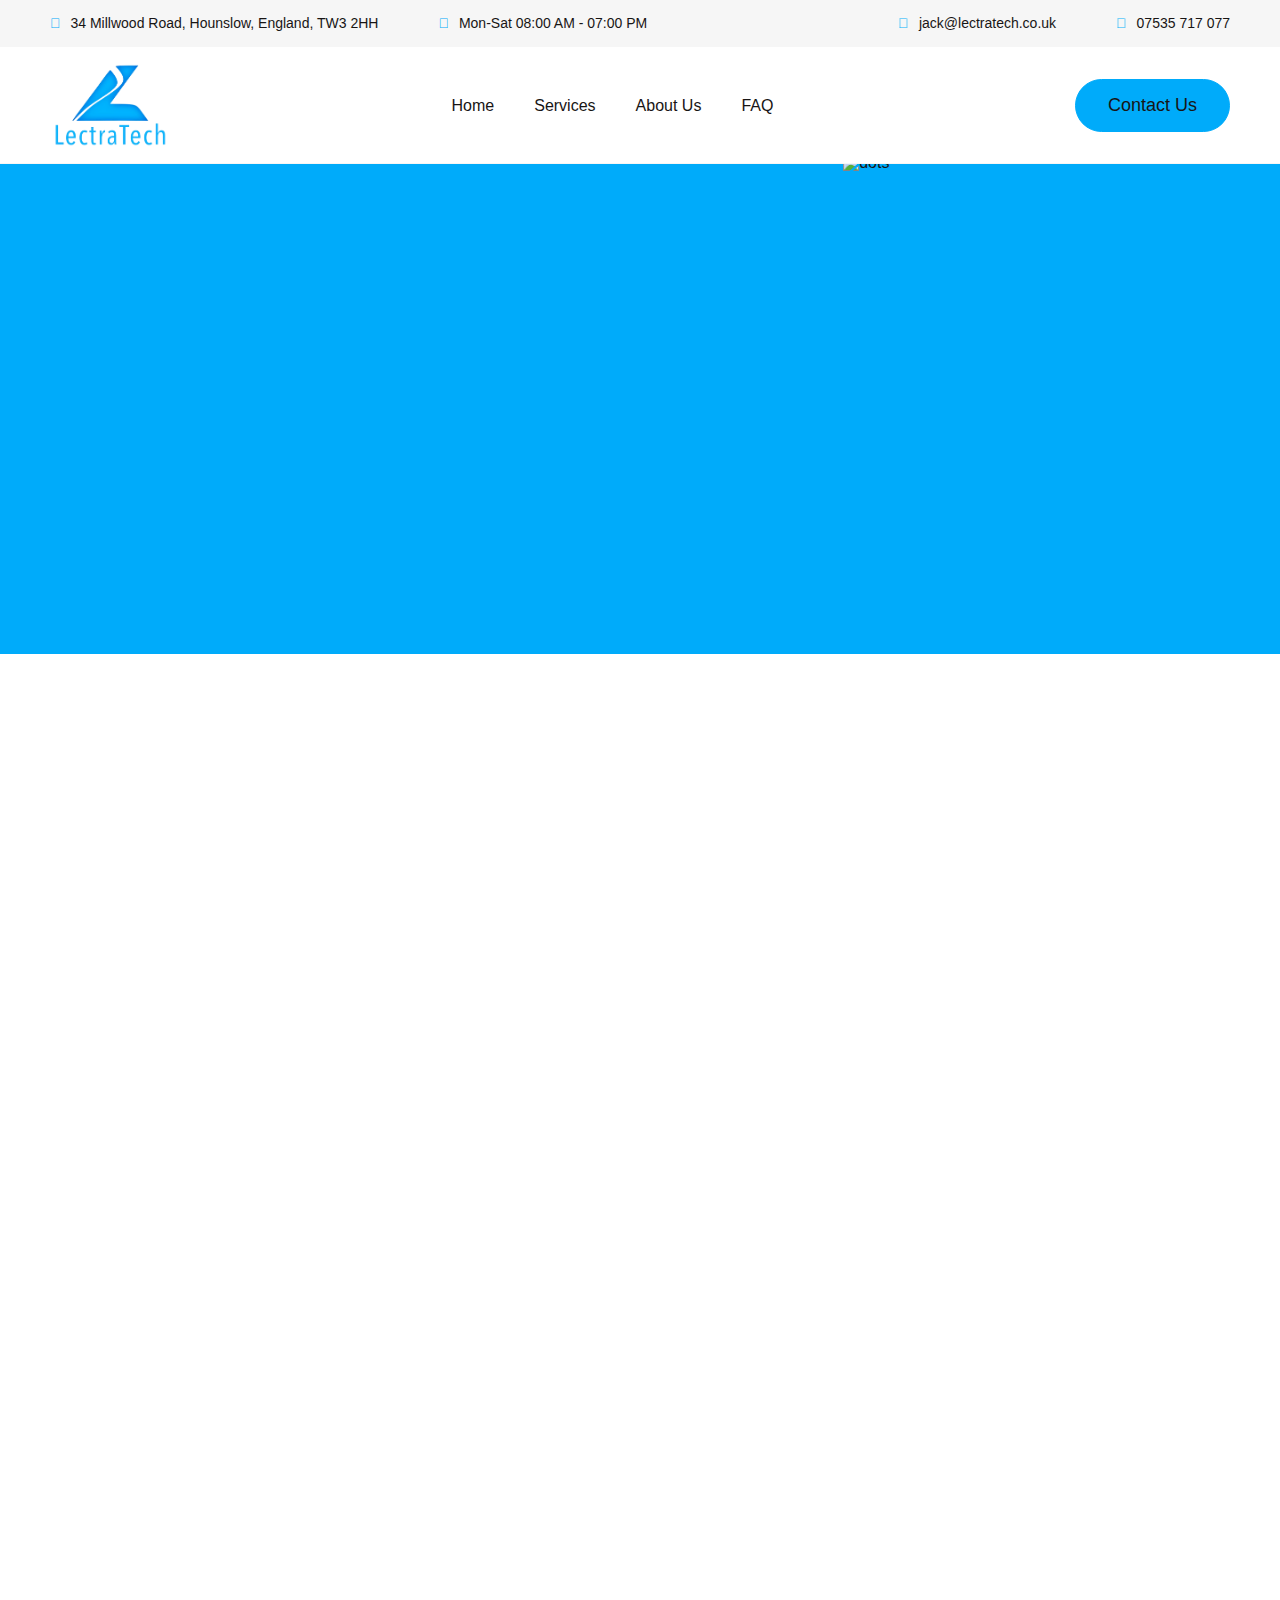
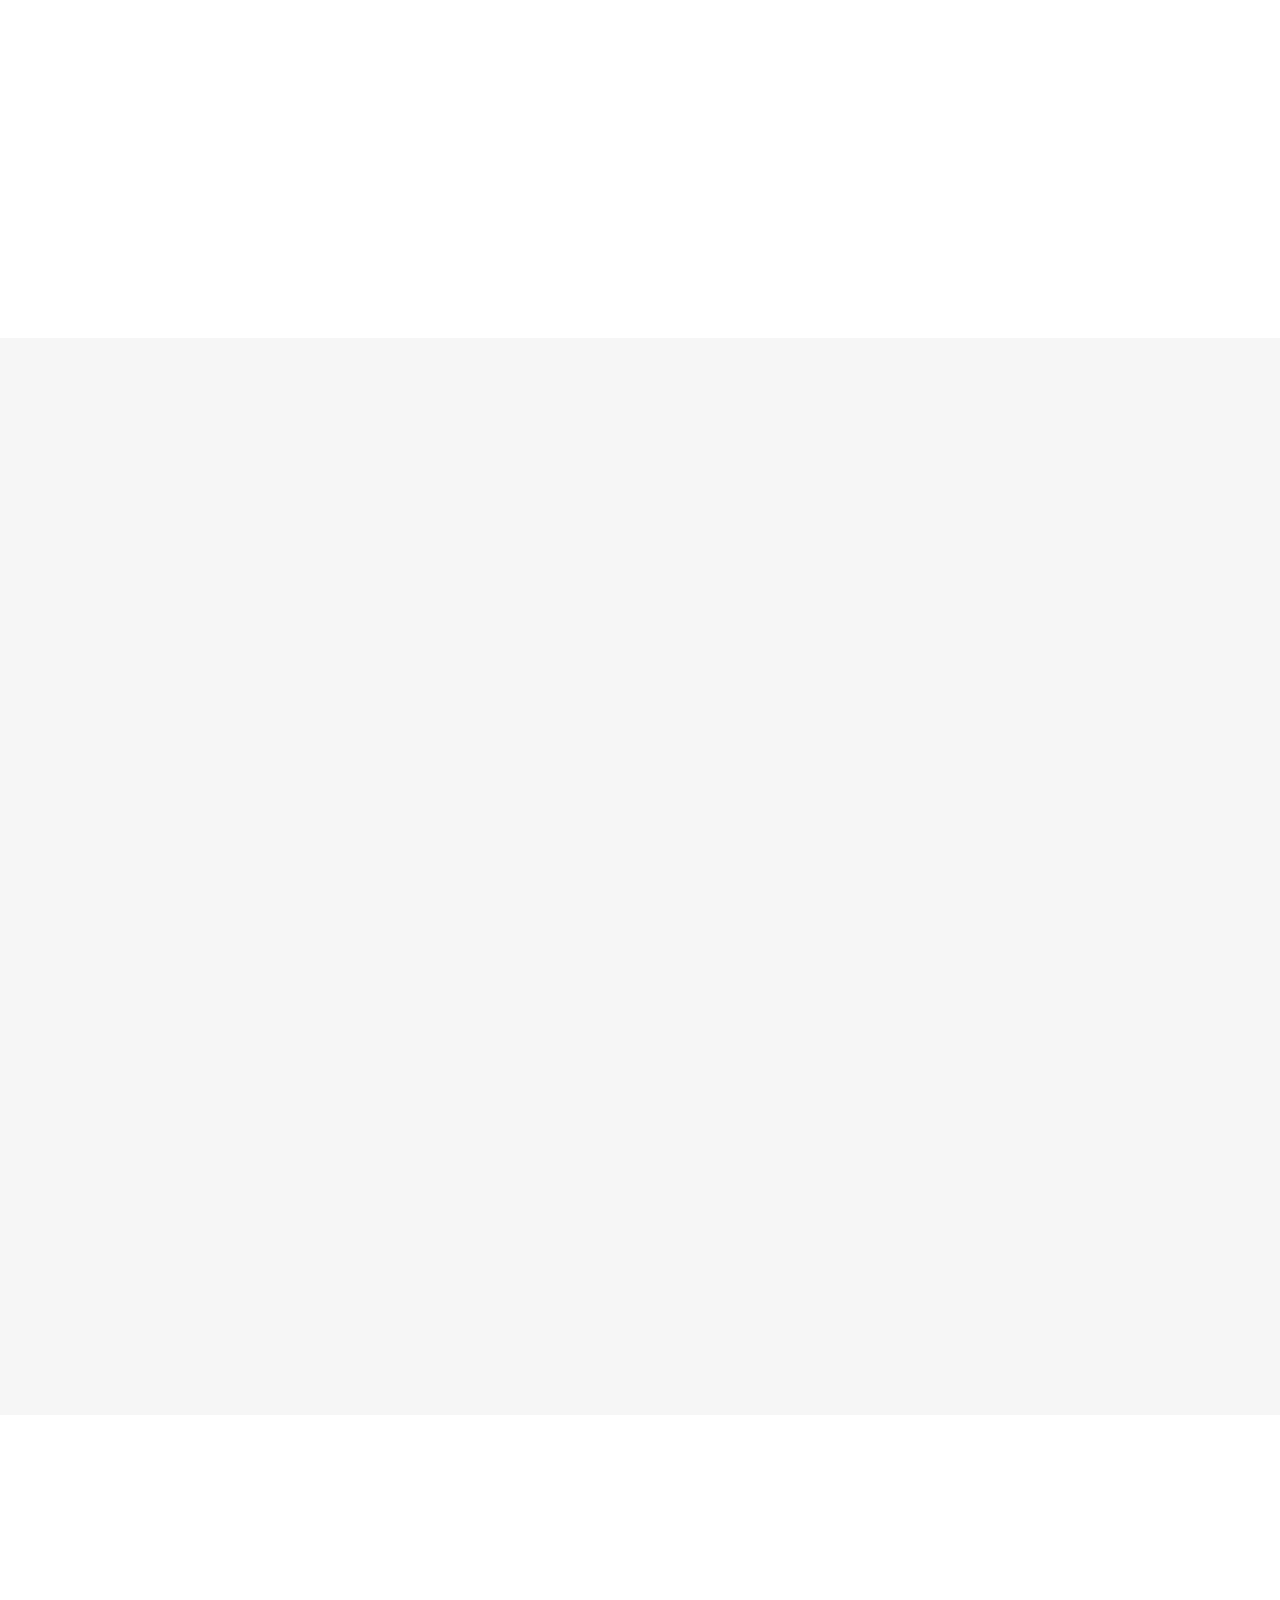
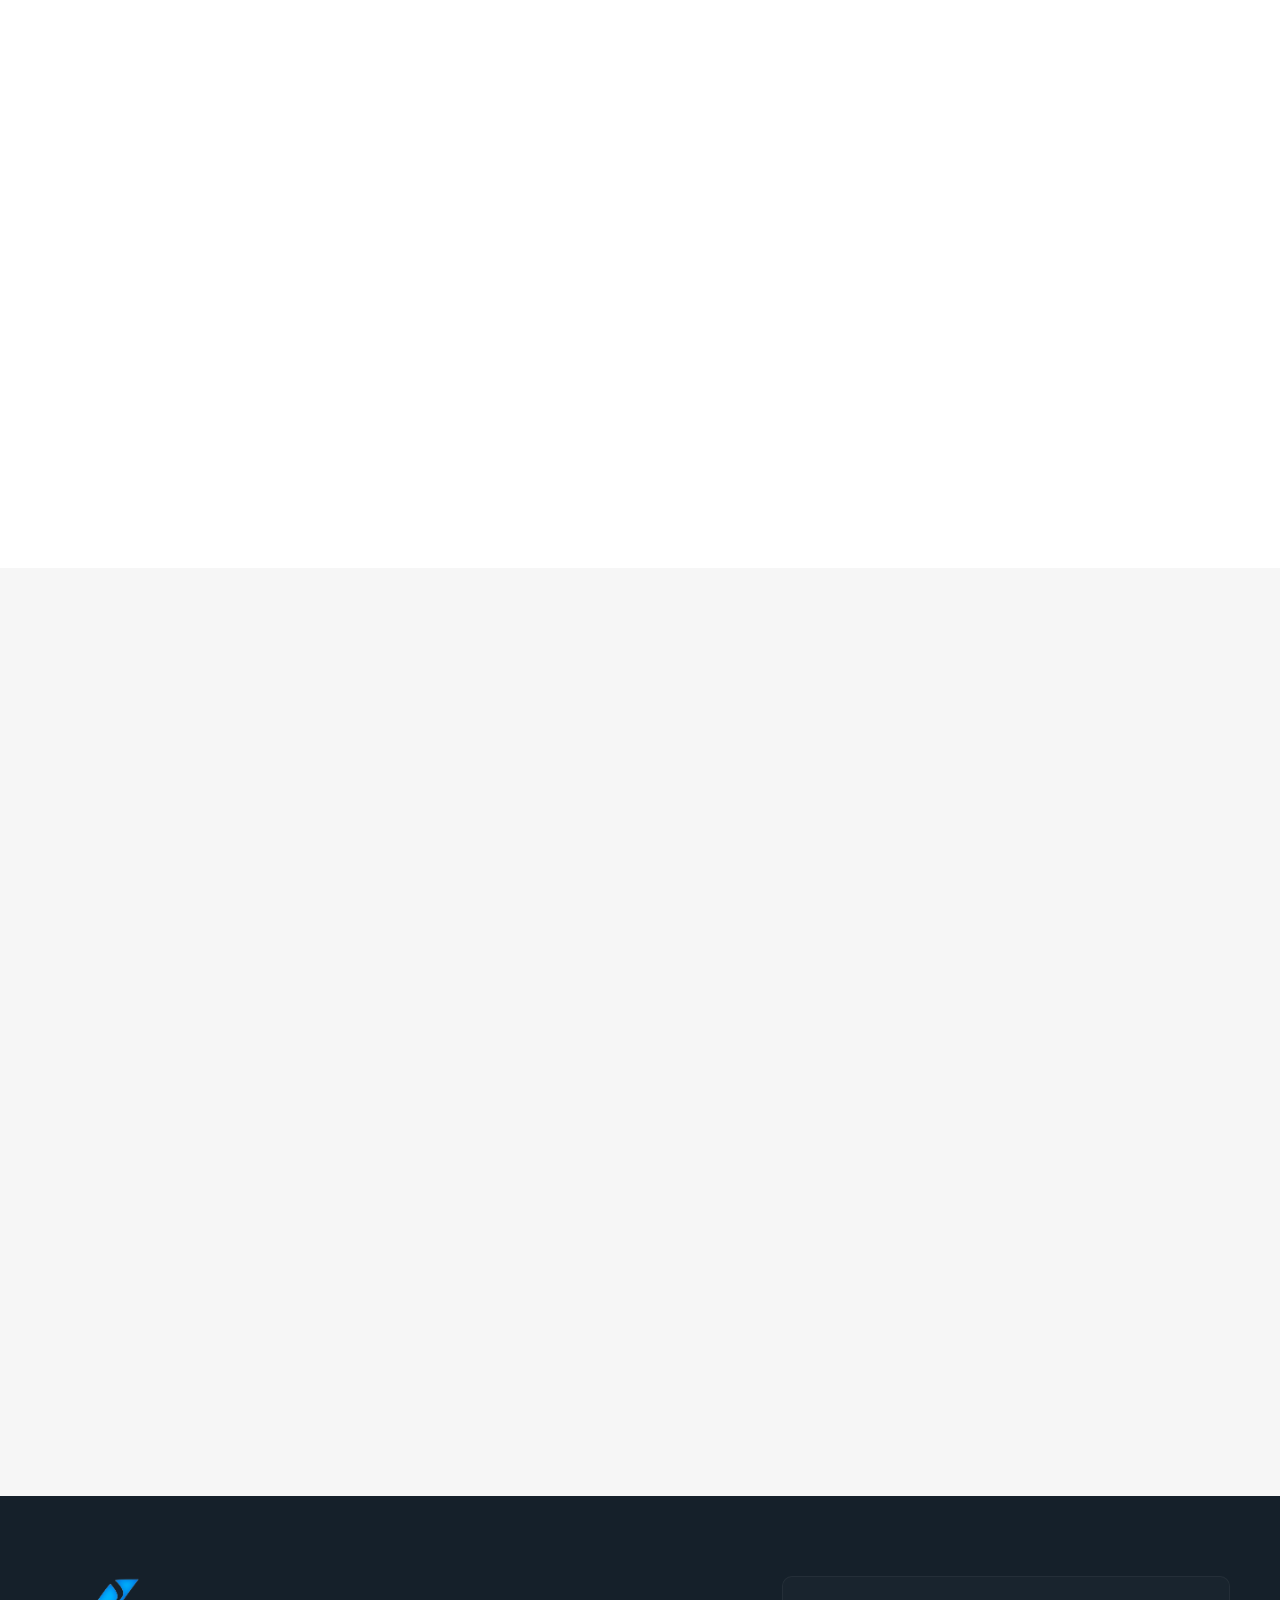
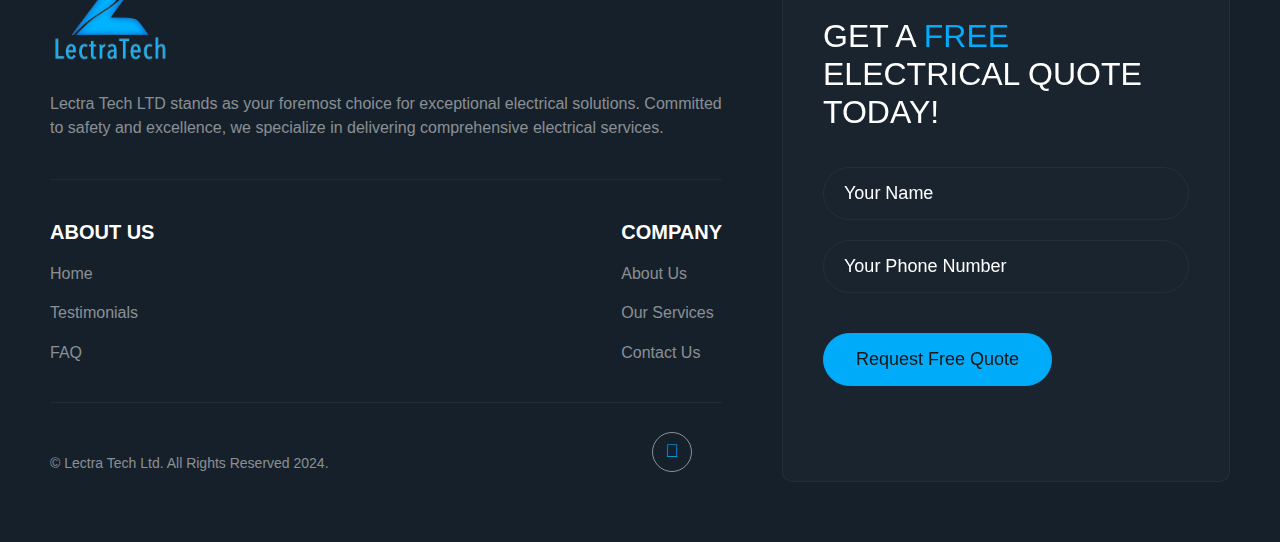
==== about.html @ 52f06660 "Add files via upload" ====
<!DOCTYPE html>
<!-- This site was created in Webflow. https://webflow.com -->
<!-- Last Published: Tue Jul 09 2024 13:41:16 GMT+0000 (Coordinated Universal Time) -->
<html data-wf-domain="website.webflow.io" data-wf-page="665ef9ff4e4a3c3f283d9dbb" data-wf-site="665ef9ff4e4a3c3f283d9d5d" lang="en">
    <head>
        <meta charset="utf-8"/>
        <title>About Us</title>
        <meta content="About Us" property="og:title"/>
        <meta content="About Us" property="twitter:title"/>
        <meta content="width=device-width, initial-scale=1" name="viewport"/>
        <meta content="Webflow" name="generator"/>
        <link href="style-about.css" rel="stylesheet" type="text/css"/>
        <style>
            @media (min-width: 992px) {
                html.w-mod-js:not(.w-mod-ix) [data-w-id="c284bc12-b1d1-afcd-e88f-8c112a92c296"] {
                    -webkit-transform:translate3d(0px, 0, 0) scale3d(1, 1, 1) rotateX(0) rotateY(0) rotateZ(0) skew(0, 0);
                    -moz-transform: translate3d(0px, 0, 0) scale3d(1, 1, 1) rotateX(0) rotateY(0) rotateZ(0) skew(0, 0);
                    -ms-transform: translate3d(0px, 0, 0) scale3d(1, 1, 1) rotateX(0) rotateY(0) rotateZ(0) skew(0, 0);
                    transform: translate3d(0px, 0, 0) scale3d(1, 1, 1) rotateX(0) rotateY(0) rotateZ(0) skew(0, 0);
                }

                html.w-mod-js:not(.w-mod-ix) [data-w-id="c284bc12-b1d1-afcd-e88f-8c112a92c298"] {
                    -webkit-transform: translate3d(0px, 0, 0) scale3d(1, 1, 1) rotateX(0) rotateY(0) rotateZ(0) skew(0, 0);
                    -moz-transform: translate3d(0px, 0, 0) scale3d(1, 1, 1) rotateX(0) rotateY(0) rotateZ(0) skew(0, 0);
                    -ms-transform: translate3d(0px, 0, 0) scale3d(1, 1, 1) rotateX(0) rotateY(0) rotateZ(0) skew(0, 0);
                    transform: translate3d(0px, 0, 0) scale3d(1, 1, 1) rotateX(0) rotateY(0) rotateZ(0) skew(0, 0);
                }
            }
        </style>
        <link href="https://fonts.googleapis.com" rel="preconnect"/>
        <link href="https://fonts.gstatic.com" rel="preconnect" crossorigin="anonymous"/>
        <script src="https://ajax.googleapis.com/ajax/libs/webfont/1.6.26/webfont.js" type="text/javascript"></script>
        <script type="text/javascript">
            WebFont.load({
                google: {
                    families: ["Lato:100,100italic,300,300italic,400,400italic,700,700italic,900,900italic", "Space Grotesk:regular,500,600", "DM Sans:300,regular", "Inter:300,regular"]
                }
            });
        </script>
        <script type="text/javascript">
            !function(o, c) {
                var n = c.documentElement
                  , t = " w-mod-";
                n.className += t + "js",
                ("ontouchstart"in o || o.DocumentTouch && c instanceof DocumentTouch) && (n.className += t + "touch")
            }(window, document);
        </script>
        <link href="" rel="shortcut icon" type="image/x-icon"/>
        <link href="" rel="apple-touch-icon"/>
        
        <script type="text/javascript">
            window.__WEBFLOW_CURRENCY_SETTINGS = {
                "currencyCode": "USD",
                "symbol": "$",
                "decimal": ".",
                "fractionDigits": 2,
                "group": ",",
                "template": "{{wf {\"path\":\"symbol\",\"type\":\"PlainText\"} }} {{wf {\"path\":\"amount\",\"type\":\"CommercePrice\"} }} {{wf {\"path\":\"currencyCode\",\"type\":\"PlainText\"} }}",
                "hideDecimalForWholeNumbers": false
            };
        </script>
    </head>
    <body>
			<section class="widget-section">
				<div class="widget-content-wrapper">
						<div class="flex-row-wrap widget-info-gap">
								<a href="https://maps.app.goo.gl/yFJX2Uwn8jYZExFG7" target="_blank" class="widget-link-item">
										<span class="icon location"></span>
										34 Millwood Road, Hounslow, England, TW3 2HH
								</a>
								<div class="widget-item">
										<span class="icon location"></span>
										Mon-Sat 08:00 AM - 07:00 PM
								</div>
						</div>
						<div class="flex-row-wrap widget-info-gap">
								<a href="mailto:jack@lectratech.co.uk" class="widget-link-item">
										<span class="icon phone"></span>
										jack@lectratech.co.uk
								</a>
								<a href="tel:07535717077" class="widget-link-item">
										<span class="icon phone"></span>
										07535 717 077
								</a>
						</div>
				</div>
		</section>
		<div data-animation="over-left" data-collapse="medium" data-duration="400" data-easing="ease" data-easing2="ease" data-doc-height="1" role="banner" class="navbar w-nav">
				<div class="nav-container w-container">
						<div class="nav-menu-wrapper">
								<a href="index.html" aria-current="page" class="brand w-nav-brand w--current">
									<img loading="lazy"  alt="logo" src="logo.png" class="logo"/>
								</a>
								<nav role="navigation" class="nav-menu white w-nav-menu">
										<div class="tablet-menu white">
												<a href="index.html" aria-current="page" class="brand-tablet w-nav-brand w--current">
														<img loading="lazy" height="30" alt="logo" src="logo.png" class="logo"/>
												</a>
												<div class="close-menu-button w-nav-button">
														<img loading="lazy" src="https://cdn.prod.website-files.com/665ef9ff4e4a3c3f283d9d5d/665ef9ff4e4a3c3f283d9e45_close-btn.svg" alt="icon" class="nav-close-icon"/>
												</div>
										</div>
										<div class="menu-wrap">
												
												<a href="index.html" class="nav-link w-nav-link">Home</a>
												<a href="services.html" class="nav-link w-nav-link">Services</a>
												<a href="about.html" class="nav-link w-nav-link">About Us</a>
												<!-- <a href="index.html#testimonials" class="nav-link w-nav-link">Testimonials</a> -->
												<a href="index.html#faq" class="nav-link w-nav-link">FAQ</a>
												<!-- <a href="/pricing" class="nav-link w-nav-link">Pricing</a> -->
												
												<div class="contact-us-button-wrap-tablet">
														<a href="contact.html" class="primary-button w-button">Contact Us</a>
												</div>
										</div>
								</nav>
								<div data-w-id="9c2388b1-7e1c-cc09-437f-03310a537305" class="menu-buttons-wrap">
										
										<a href="contact.html" class="primary-button menu-header w-button">Contact Us</a>
								</div>
								<div class="menu-button w-nav-button">
										<img loading="lazy" height="16" alt="icon" src="https://cdn.prod.website-files.com/665ef9ff4e4a3c3f283d9d5d/665ef9ff4e4a3c3f283d9e44_menu-btn.svg" class="image-burger"/>
								</div>
						</div>
				</div>
		</div>
        <div class="section about-us-banner">
            <div class="base-container w-container">
                <div data-w-id="fe347540-b17b-7eb6-0d52-86453fd36720" style="opacity:0" class="banner-title-flex">
                    <h1 class="banner-wrapper-title">Learn About Our Company</h1>
                    <div class="banner-title-flex-wraper">
                        <p class="paragraph-large-banner">Unveiling the essence of our mission, culture, and dedication to delivering unparalleled excellence in every endeavor.</p>
                    </div>
                </div>
            </div>
            <img src="https://cdn.prod.website-files.com/665ef9ff4e4a3c3f283d9d5d/6665a01c1b6b1c1d4778ad99_dots.svg" loading="lazy" alt="dots" class="banner-image-absolute"/>
        </div>
        <section class="section-image"></section>
        <section class="section">
            <img src="https://cdn.prod.website-files.com/665ef9ff4e4a3c3f283d9d5d/66680b820dbf8fbf31a9d4a9_Vector%2016.svg" loading="lazy" alt="" class="dark-background-image"/>
            <div class="w-layout-blockcontainer base-container w-container">
                <div data-w-id="703a9ea7-6e4a-580d-ec84-fc636c1fd182" style="opacity:0" class="w-layout-hflex title-flex-wrap">
                    <div>
                        <div class="subtitle-wrap">
                            <div data-w-id="703a9ea7-6e4a-580d-ec84-fc636c1fd185" class="subtitle-icon">
                                <div class="subtitle-dot"></div>
                            </div>
                            <h6 class="subtitle-text">OUR COMPANY</h6>
                        </div>
                    </div>
                    <div class="about-company-text-wrap">
                        <h4>At Lectra Tech we deliver top-tier electrical solutions with unmatched expertise and dedication, ensuring your safety and satisfaction every time.</h4>
                    </div>
                </div>
                <div class="grid-4-equal-columns margin-top-block-title">
                    <div id="w-node-_703a9ea7-6e4a-580d-ec84-fc636c1fd18d-283d9dbb" data-w-id="703a9ea7-6e4a-580d-ec84-fc636c1fd18d" style="opacity:0" class="feature-item-block-home-2">
                        <div class="subtitle-wrap feature-title-dark-background">
                            <img src="imgs/1.svg" loading="lazy" alt="Icon" class="home-2-feature-icon"/>
                            <h5 class="no-margin-top">Expertise</h5>
                        </div>
                        <div class="feature-description-wrap-padding">
                            <p class="paragraph-small">Our team consists of highly skilled and experienced electrical professionals who have undergone rigorous training and certification.</p>
                        </div>
                    </div>
                    <div id="w-node-_703a9ea7-6e4a-580d-ec84-fc636c1fd195-283d9dbb" data-w-id="703a9ea7-6e4a-580d-ec84-fc636c1fd195" style="opacity:0" class="feature-item-block-home-2">
                        <div class="subtitle-wrap feature-title-dark-background">
                            <img src="imgs/4.svg" loading="lazy" alt="Icon" class="home-2-feature-icon"/>
                            <h5 class="no-margin-top">
                                RELIABILITY<br/>
                            </h5>
                        </div>
                        <div class="feature-description-wrap-padding">
                            <p class="paragraph-small">We understand the importance of timeliness and reliability when it comes to electrical services. You can count on us to arrive on time, complete the job efficiently</p>
                        </div>
                    </div>
                    <div id="w-node-_703a9ea7-6e4a-580d-ec84-fc636c1fd19e-283d9dbb" data-w-id="703a9ea7-6e4a-580d-ec84-fc636c1fd19e" style="opacity:0" class="feature-item-block-home-2">
                        <div class="subtitle-wrap feature-title-dark-background">
                            <img src="imgs/2.svg" loading="lazy" alt="Icon" class="home-2-feature-icon"/>
                            <h5 class="no-margin-top">
                                SAFETY<br/>
                            </h5>
                        </div>
                        <div class="feature-description-wrap-padding">
                            <p class="paragraph-small">Safety is paramount in everything we do. We adhere to strict safety protocols and regulations to ensure the well-being of our team members, clients, and property.</p>
                        </div>
                    </div>
                    <div id="w-node-_703a9ea7-6e4a-580d-ec84-fc636c1fd1a7-283d9dbb" data-w-id="703a9ea7-6e4a-580d-ec84-fc636c1fd1a7" style="opacity:0" class="feature-item-block-home-2">
                        <div class="subtitle-wrap feature-title-dark-background">
                            <img src="imgs/3.svg" loading="lazy" alt="Icon" class="home-2-feature-icon"/>
                            <h5 class="no-margin-top">
                                TRANSPARENT<br/>
                            </h5>
                        </div>
                        <div class="feature-description-wrap-padding">
                            <p class="paragraph-small">We believe in transparency and honesty when it comes to pricing. We &#x27;ll provide you with a detailed estimate upfront so you know exactly what to expect</p>
                        </div>
                    </div>
                </div>
            </div>
        </section>
				<section class="section light-grey">
					<div class="w-layout-blockcontainer base-container w-container">
							<div data-w-id="185d16ab-ee13-86ea-dc75-62c20b3cb906" style="opacity:0" class="w-layout-hflex title-flex-wrap">
									<div>
											<div class="subtitle-wrap">
													<div data-w-id="185d16ab-ee13-86ea-dc75-62c20b3cb907" class="subtitle-icon">
															<div class="subtitle-dot"></div>
													</div>
													<h6 class="subtitle-text">ABOUT COMPANY</h6>
											</div>
									</div>
									<h2>
											Discover Our <span class="underline">Journey</span>
									</h2>
							</div>
							<div class="w-layout-hflex space-between margin-top-block-title">
									<div>
											<div data-w-id="185d16ab-ee13-86ea-dc75-62c20b3cb8f9" style="opacity:0" class="home-1-about-us-image">
													<div class="block-about-numeric-wrap">
															<div class="triangle-white-block-numeric"></div>
															<div class="numeric">10+</div>
															<h6>Years of Experience</h6>
													</div>
											</div>
											<div id="w-node-_185d16ab-ee13-86ea-dc75-62c20b3cb8fc-283d9dbb" data-w-id="185d16ab-ee13-86ea-dc75-62c20b3cb8fc" style="opacity:0" class="home-1-project">
													<div class="numeric-small projects">
															1500+ <span class="primary-text small">Projects</span>
													</div>
													<p>More than 1,500 projects, ranging from small residential installations to large-scale commercial and industrial undertakings.</p>
											</div>
									</div>
									<div class="block-text-half-section-wrap">
											<p data-w-id="185d16ab-ee13-86ea-dc75-62c20b3cb90d" style="opacity:0" class="no-margin-top">With more than a decade of industry-leading experience, Lectra Tech LTD stands at the forefront of innovative electrical solutions. Our journey of excellence began over 10 years ago, and today, we are proud to be a trusted name in the electrical industry, renowned for our unwavering commitment to quality, safety, and customer satisfaction.</p>
											<img src="https://cdn.prod.website-files.com/665ef9ff4e4a3c3f283d9d5d/6666ab0c2ae429b1dbe412cc_About%20Us%20Second%20Image.webp" loading="lazy" style="opacity:0" data-w-id="185d16ab-ee13-86ea-dc75-62c20b3cb90d" alt="image" class="about-block-right-image"/>
									</div>
							</div>
					</div>
			</section>
<!--        
        <section class="section">
            <div class="w-layout-blockcontainer base-container w-container">
                <div data-w-id="8eb5fe3e-5369-52e8-f27e-7e6fe23b4ceb" style="opacity:0" class="w-layout-hflex title-flex-wrap">
                    <div class="half-section-title-wrap">
                        <h2>Meet Our Team</h2>
                        <p>Get to know the dedicated professionals who power our company &#x27;s success and bring expertise, passion.</p>
                    </div>
                    <a href="team.html" class="primary-button button-tablet-top-gap w-button">Get to Know More</a>
                </div>
                <div data-w-id="07088582-a1fa-948f-604d-bd63c16e30d9" style="opacity:0" class="grid-4-equal-columns margin-top-block-title">
                    <div id="w-node-_7d23de2e-5d0e-81ff-5f5f-5acce7367e14-283d9dbb">
                        <img src="https://cdn.prod.website-files.com/665ef9ff4e4a3c3f283d9d5d/66697d5d52dc18ccced8bf9f_Team%20Image%202.webp" loading="lazy" id="w-node-fe1a691e-9e3d-e150-65f2-9aa7bd60d834-283d9dbb" alt="image" class="team-member-image"/>
                        <div id="w-node-_501685a0-26a5-9b68-cf58-fca01362e934-283d9dbb" class="team-member-details">
                            <h6 id="w-node-_5f0318c0-8f38-0593-5d54-bca010fe2ce7-283d9dbb">Jack Moloney</h6>
                            <p class="paragraph-small">Lead Electrical Technician</p>
                        </div>
                    </div>
                    <div id="w-node-ac44003f-b7e9-1d73-6d89-375a79731ca3-283d9dbb">
                        <img src="https://cdn.prod.website-files.com/665ef9ff4e4a3c3f283d9d5d/66697d6f6634c0fb4bc832c8_Team%20Image%201.webp" loading="lazy" id="w-node-_3027b1a3-089e-55f0-53d1-a6c4058e63f3-283d9dbb" alt="image" class="team-member-image"/>
                        <div id="w-node-c5c7725f-26b4-c89d-b214-1e41233d5c6c-283d9dbb" class="team-member-details">
                            <h6 id="w-node-c5c7725f-26b4-c89d-b214-1e41233d5c6d-283d9dbb">Michael Thompson</h6>
                            <p class="paragraph-small">Master Electrician</p>
                        </div>
                    </div>
                    <div id="w-node-ad7b0109-838e-351b-116e-432ef0ef53b7-283d9dbb">
                        <img src="https://cdn.prod.website-files.com/665ef9ff4e4a3c3f283d9d5d/66697ed6cad5731a4d3490ee_Team%20Image%203.webp" loading="lazy" id="w-node-_7b2f2ee7-162a-d3e4-41c2-14eb71ab8d27-283d9dbb" alt="image" class="team-member-image"/>
                        <div id="w-node-_3261664f-d525-cc05-d30d-8a9d0f24d325-283d9dbb" class="team-member-details">
                            <h6 id="w-node-_3261664f-d525-cc05-d30d-8a9d0f24d326-283d9dbb">Kevin Smith</h6>
                            <p class="paragraph-small">Electrical Project Manager</p>
                        </div>
                    </div>
                    <div id="w-node-_71e4c24b-d3d0-949e-50fe-8b7f0f4b7a09-283d9dbb">
                        <img src="https://cdn.prod.website-files.com/665ef9ff4e4a3c3f283d9d5d/66697f1e1211fd7b5bb1c652_Team%20Image%204.webp" loading="lazy" id="w-node-_9d531985-dbb5-ed04-3e56-6c4883bf8f69-283d9dbb" alt="image" class="team-member-image"/>
                        <div id="w-node-_2989b13a-5b99-23ab-713f-cc3ad88b4179-283d9dbb" class="team-member-details">
                            <h6 id="w-node-_2989b13a-5b99-23ab-713f-cc3ad88b417a-283d9dbb">James Anderson</h6>
                            <p class="paragraph-small">Master Electrician</p>
                        </div>
                    </div>
                </div>
            </div>
        </section> -->
        <section class="section without-top-spacing">
            <div class="w-layout-blockcontainer base-container w-container">
                <div data-w-id="9ee19f11-94f8-adc3-a567-b81695a0c04f" style="opacity:0" class="w-layout-hflex title-flex-wrap">
                    <div>
                        <h2>Explore Our Services</h2>
                    </div>
                    <a href="services.html" class="primary-button button-tablet-top-gap w-button">View All</a>
                </div>
                <div class="margin-top-block-title w-dyn-list">
                    <div role="list" class="flex-3-items w-dyn-items">
                        <div data-w-id="9ee19f11-94f8-adc3-a567-b81695a0c057" style="opacity:0" role="listitem" class="home-2-services-collection-item w-dyn-item">
                            <div class="service-item-inner-block">
                                <a href="services.html" class="image-wrapper-link-service w-inline-block">
                                    <div class="service-arrow-absolute"></div>
                                    <img src="https://cdn.prod.website-files.com/665ef9ff4e4a3c3f283d9d69/6667f0b4e24e956d4aedd7ad_Electro%20(1).webp" loading="lazy" alt="" sizes="(max-width: 479px) 90vw, (max-width: 767px) 93vw, (max-width: 991px) 44vw, (max-width: 1279px) 28vw, 350px" srcset="https://cdn.prod.website-files.com/665ef9ff4e4a3c3f283d9d69/6667f0b4e24e956d4aedd7ad_Electro%20(1)-p-500.webp 500w, https://cdn.prod.website-files.com/665ef9ff4e4a3c3f283d9d69/6667f0b4e24e956d4aedd7ad_Electro%20(1)-p-800.webp 800w, https://cdn.prod.website-files.com/665ef9ff4e4a3c3f283d9d69/6667f0b4e24e956d4aedd7ad_Electro%20(1)-p-1080.webp 1080w, https://cdn.prod.website-files.com/665ef9ff4e4a3c3f283d9d69/6667f0b4e24e956d4aedd7ad_Electro%20(1).webp 1160w" class="service-home-2-image"/>
                                    <div class="service-image-overlay-tringle"></div>
                                </a>
                                <div class="service-item-description-home-2">
                                    <a href="services.html" class="h5-link white-link">Rewires and Refurbishments</a>
                                </div>
                            </div>
                        </div>
                        <div data-w-id="9ee19f11-94f8-adc3-a567-b81695a0c057" style="opacity:0" role="listitem" class="home-2-services-collection-item w-dyn-item">
                            <div class="service-item-inner-block">
                                <a href="services.html" class="image-wrapper-link-service w-inline-block">
                                    <div class="service-arrow-absolute"></div>
                                    <img src="https://cathedralplacebrisbane.com/wp-content/uploads/2022/03/led-strip-lights.jpg" loading="lazy" alt=""  class="service-home-2-image"/>
                                    <div class="service-image-overlay-tringle"></div>
                                </a>
                                <div class="service-item-description-home-2">
                                    <a href="services.html" class="h5-link white-link">LED Lighting upgrades</a>
                                </div>
                            </div>
                        </div>
                        <div data-w-id="9ee19f11-94f8-adc3-a567-b81695a0c057" style="opacity:0" role="listitem" class="home-2-services-collection-item w-dyn-item">
                            <div class="service-item-inner-block">
                                <a href="services.html" class="image-wrapper-link-service w-inline-block">
                                    <div class="service-arrow-absolute"></div>
                                    <img src="https://cdn.prod.website-files.com/665ef9ff4e4a3c3f283d9d69/6667f180254a0d36365ca25c_Service%20Electro%203.webp" loading="lazy" alt="" sizes="(max-width: 479px) 90vw, (max-width: 767px) 93vw, (max-width: 991px) 44vw, (max-width: 1279px) 28vw, 350px" srcset="https://cdn.prod.website-files.com/665ef9ff4e4a3c3f283d9d69/6667f180254a0d36365ca25c_Service%20Electro%203-p-500.webp 500w, https://cdn.prod.website-files.com/665ef9ff4e4a3c3f283d9d69/6667f180254a0d36365ca25c_Service%20Electro%203-p-800.webp 800w, https://cdn.prod.website-files.com/665ef9ff4e4a3c3f283d9d69/6667f180254a0d36365ca25c_Service%20Electro%203-p-1080.webp 1080w, https://cdn.prod.website-files.com/665ef9ff4e4a3c3f283d9d69/6667f180254a0d36365ca25c_Service%20Electro%203.webp 1160w" class="service-home-2-image"/>
                                    <div class="service-image-overlay-tringle"></div>
                                </a>
                                <div class="service-item-description-home-2">
                                    <a href="services.html" class="h5-link white-link" style="font-size: 130%;">Fuse board replacments/ upgrades</a>
                                </div>
                            </div>
                        </div>
                    </div>
                </div>
            </div>
            <div class="grey-line hidden"></div>
        </section>
        <section class="section light-grey-with-image">
            <div data-w-id="6f717d6f-3582-72d5-9fea-6b7456a55d56" style="opacity:0" class="section-background-image-home-2"></div>
            <div class="background-line-yellow"></div>
            <div class="w-layout-blockcontainer base-container w-container">
                <div data-w-id="6f717d6f-3582-72d5-9fea-6b7456a55d59" style="opacity:0" class="content-wrap-right">
                    <h2>How we Work</h2>
                    <div class="text-wrap">
                        <div class="steps-wrap">
                            <div data-w-id="6f717d6f-3582-72d5-9fea-6b7456a55d5e" style="opacity:0" class="w-layout-hflex step-item-wrap first">
                                <div class="step-icon">
                                    <h4 class="step-number">01</h4>
                                </div>
                                <div>
                                    <h5 class="no-margin-top">Initial Consultation</h5>
                                    <p class="paragraph-small">We begin by scheduling an initial consultation to discuss your needs, preferences, and project requirements. This allows us to gain a thorough understanding of your goals and objectives.</p>
                                </div>
                            </div>
                            <div data-w-id="6f717d6f-3582-72d5-9fea-6b7456a55d67" style="opacity:0" class="w-layout-hflex step-item-wrap">
                                <div class="step-icon">
                                    <h4 class="step-number">02</h4>
                                </div>
                                <div>
                                    <h5 class="no-margin-top">Assessment and Planning</h5>
                                    <p class="paragraph-small">Following the consultation, our team conducts a comprehensive assessment of the project site and requirements. We then develop a detailed plan outlining the scope of work, timeline, and budget.</p>
                                </div>
                            </div>
                            <div data-w-id="6f717d6f-3582-72d5-9fea-6b7456a55d70" style="opacity:0" class="w-layout-hflex step-item-wrap last">
                                <div class="step-icon">
                                    <h4 class="step-number">03</h4>
                                </div>
                                <div>
                                    <h5 class="no-margin-top">Customized Solutions</h5>
                                    <p class="paragraph-small">With the information gathered during the assessment phase, we tailor our services to meet your specific needs and preferences. Whether it &#x27;s designing a custom electrical system.</p>
                                </div>
                            </div>
                        </div>
                    </div>
                    <div class="wrap-padding">
                        <a href="contact.html" class="primary-button margin-top-button w-button">Get an Estimate</a>
                    </div>
                </div>
            </div>
        </section>
        
        <div class="footer">
					<div class="footer-container w-container">
							<div class="footer-grid-block">
									<div data-w-id="b266fef1-b5b0-68b1-631f-eb6bd0cbb8c5" class="footer-left-block">
											<div class="footer-row-top">
													<a href="index.html" aria-current="page" class="footer-brand w-nav-brand w--current">
														<img src="logo.png" loading="lazy" alt="logo"  class="footer-logo"/>
													</a>
											</div>
											<div class="footer-logo-wrapper">
													<p class="footer-brand-description">Lectra Tech LTD stands as your foremost choice for exceptional electrical solutions. Committed to safety and excellence, we specialize in delivering comprehensive electrical services.</p>
													<div data-w-id="305e5d33-8d0c-0020-0837-f3d8dd992bbe" class="footer-divider"></div>
											</div>
											<div class="footer-wrapper">
													
													<div class="footer-links-wrapper">
															<h6 class="text-style-white">About Us</h6>
															<a href="index.html" class="footer-link">Home</a>
															<a href="index.html#testimonials" class="footer-link">Testimonials</a>
															<a href="index.html#faq" class="footer-link">FAQ</a>
													</div>
													<div class="footer-links-wrapper">
															<h6 class="text-style-white">Company</h6>
															<a href="about.html" class="footer-link">About Us</a>
															<a href="services.html" class="footer-link">Our Services</a>
															<a href="contact.html" class="footer-link">Contact Us</a>
													</div>
											</div>
									</div>
									<div id="w-node-_6f0bfd3a-7c79-1aa2-6c31-5b95798bdf2a-634f2c73" data-w-id="6f0bfd3a-7c79-1aa2-6c31-5b95798bdf2a" class="footer-call-to-action">
											<h4 class="text-style-white">
													Get a <span class="text-primary-color">Free</span>
													<span>Electrical Quote Today!</span>
											</h4>
											<div class="footer-form-block w-form">
													<form id="email-form" name="email-form" data-name="Email Form" method="get" class="footer-inner-form-block" data-wf-page-id="665ef9ff4e4a3c3f283d9de8" data-wf-element-id="848a0e72-c9f6-a007-59b4-02cf6e685a6c">
															<input class="input w-input" maxlength="256" name="name" data-name="Name" placeholder="Your Name" type="text" id="name" required=""/>
															<input class="input w-input" maxlength="256" name="email" data-name="Email" placeholder="Your Phone Number" type="tel" id="email" required=""/>
															<input type="submit" data-wait="Please wait..." class="primary-button margin-top-button-form w-button" value="Request Free Quote"/>
													</form>
													<div class="success-message-white w-form-done">
															<div>Thank you! Your submission has been received!</div>
													</div>
													<div class="w-form-fail">
															<div>Oops! Something went wrong while submitting the form.</div>
													</div>
											</div>
									</div>
									<div id="w-node-_68030db1-e3b5-a8f0-6bf0-076c16abc95c-634f2c73" data-w-id="68030db1-e3b5-a8f0-6bf0-076c16abc95c" class="footer-row-bottom">
											<div id="w-node-_72c4e3b0-c2b8-e9e2-9c20-c73c2d89f467-634f2c73" class="footer-bottom-wrapper">
													<div class="footer-copyright">
															© Lectra Tech Ltd. All Rights Reserved 2024. 
													</div>
													
													<div data-w-id="fe791c04-e3b3-1ee1-c623-b555903f80f3" class="footer-divider top"></div>
											</div>
											<div class="footer-social-icons-wrapper">
													<a href="https://www.facebook.com/people/Lectra-Tech-Ltd/61557936063406/" target="_blank" class="footer-social-icon"></a>
													<!-- <a href="https://www.instagram.com/" target="_blank" class="footer-social-icon"></a> -->
											</div>
									</div>
							</div>
					</div>
			</div>
			<!-- <div class="hire-popup">
					<div class="hire-popup-wrap">
							<div class="hire-paragraph">
									Get Discount with promo code<span class="text-orange">TODAY24</span>
									
							</div>
							
							<div data-w-id="85ac2cbf-064c-3590-ee08-1cd45407c6cf" class="hire-popup-close">
									<img loading="lazy" src="https://cdn.prod.website-files.com/665ef9ff4e4a3c3f283d9d5d/667a68a9141ab7081a69d13d_Close%20Pop-up.svg" alt="" class="close-popup-image"/>
							</div>
					</div>
			</div> -->
        <script src="https://d3e54v103j8qbb.cloudfront.net/js/jquery-3.5.1.min.dc5e7f18c8.js?site=665ef9ff4e4a3c3f283d9d5d" type="text/javascript" integrity="sha256-9/aliU8dGd2tb6OSsuzixeV4y/faTqgFtohetphbbj0=" crossorigin="anonymous"></script>
        <script src="https://cdn.prod.website-files.com/665ef9ff4e4a3c3f283d9d5d/js/webflow.3ed8e3864.js" type="text/javascript"></script>
    </body>
</html>
---- style-about.css ----
html {
  -webkit-text-size-adjust: 100%;
  -ms-text-size-adjust: 100%;
  font-family: sans-serif;
}

body {
  margin: 0;
}

article, aside, details, figcaption, figure, footer, header, hgroup, main, menu, nav, section, summary {
  display: block;
}

audio, canvas, progress, video {
  vertical-align: baseline;
  display: inline-block;
}

audio:not([controls]) {
  height: 0;
  display: none;
}

[hidden], template {
  display: none;
}

a {
  background-color: rgba(0, 0, 0, 0);
}

a:active, a:hover {
  outline: 0;
}

abbr[title] {
  border-bottom: 1px dotted;
}

b, strong {
  font-weight: bold;
}

dfn {
  font-style: italic;
}

h1 {
  margin: .67em 0;
  font-size: 2em;
}

mark {
  color: #000;
  background: #ff0;
}

small {
  font-size: 80%;
}

sub, sup {
  vertical-align: baseline;
  font-size: 75%;
  line-height: 0;
  position: relative;
}

sup {
  top: -.5em;
}

sub {
  bottom: -.25em;
}

img {
  border: 0;
}

svg:not(:root) {
  overflow: hidden;
}

hr {
  box-sizing: content-box;
  height: 0;
}

pre {
  overflow: auto;
}

code, kbd, pre, samp {
  font-family: monospace;
  font-size: 1em;
}

button, input, optgroup, select, textarea {
  color: inherit;
  font: inherit;
  margin: 0;
}

button {
  overflow: visible;
}

button, select {
  text-transform: none;
}

button, html input[type="button"], input[type="reset"] {
  -webkit-appearance: button;
  cursor: pointer;
}

button[disabled], html input[disabled] {
  cursor: default;
}

button::-moz-focus-inner, input::-moz-focus-inner {
  border: 0;
  padding: 0;
}

input {
  line-height: normal;
}

input[type="checkbox"], input[type="radio"] {
  box-sizing: border-box;
  padding: 0;
}

input[type="number"]::-webkit-inner-spin-button, input[type="number"]::-webkit-outer-spin-button {
  height: auto;
}

input[type="search"] {
  -webkit-appearance: none;
}

input[type="search"]::-webkit-search-cancel-button, input[type="search"]::-webkit-search-decoration {
  -webkit-appearance: none;
}

legend {
  border: 0;
  padding: 0;
}

textarea {
  overflow: auto;
}

optgroup {
  font-weight: bold;
}

table {
  border-collapse: collapse;
  border-spacing: 0;
}

td, th {
  padding: 0;
}

@font-face {
  font-family: webflow-icons;
  src: url("[data-uri]") format("truetype");
  font-weight: normal;
  font-style: normal;
}

[class^="w-icon-"], [class*=" w-icon-"] {
  speak: none;
  font-variant: normal;
  text-transform: none;
  -webkit-font-smoothing: antialiased;
  -moz-osx-font-smoothing: grayscale;
  font-style: normal;
  font-weight: normal;
  line-height: 1;
  font-family: webflow-icons !important;
}

.w-icon-slider-right:before {
  content: "оЂ";
}

.w-icon-slider-left:before {
  content: "оЃ";
}

.w-icon-nav-menu:before {
  content: "о‚";
}

.w-icon-arrow-down:before, .w-icon-dropdown-toggle:before {
  content: "оѓ";
}

.w-icon-file-upload-remove:before {
  content: "о¤Ђ";
}

.w-icon-file-upload-icon:before {
  content: "о¤ѓ";
}

* {
  box-sizing: border-box;
}

html {
  height: 100%;
}

body {
  color: #333;
  background-color: #fff;
  min-height: 100%;
  margin: 0;
  font-family: Arial, sans-serif;
  font-size: 14px;
  line-height: 20px;
}

img {
  vertical-align: middle;
  max-width: 100%;
  display: inline-block;
}

html.w-mod-touch * {
  background-attachment: scroll !important;
}

.w-block {
  display: block;
}

.w-inline-block {
  max-width: 100%;
  display: inline-block;
}

.w-clearfix:before, .w-clearfix:after {
  content: " ";
  grid-area: 1 / 1 / 2 / 2;
  display: table;
}

.w-clearfix:after {
  clear: both;
}

.w-hidden {
  display: none;
}

.w-button {
  color: #fff;
  line-height: inherit;
  cursor: pointer;
  background-color: #3898ec;
  border: 0;
  border-radius: 0;
  padding: 9px 15px;
  text-decoration: none;
  display: inline-block;
}

input.w-button {
  -webkit-appearance: button;
}

html[data-w-dynpage] [data-w-cloak] {
  color: rgba(0, 0, 0, 0) !important;
}

.w-code-block {
  margin: unset;
}

pre.w-code-block code {
  all: inherit;
}

.w-webflow-badge, .w-webflow-badge * {
  z-index: auto;
  visibility: visible;
  box-sizing: border-box;
  float: none;
  clear: none;
  box-shadow: none;
  opacity: 1;
  direction: ltr;
  font-family: inherit;
  font-weight: inherit;
  color: inherit;
  font-size: inherit;
  line-height: inherit;
  font-style: inherit;
  font-variant: inherit;
  text-align: inherit;
  letter-spacing: inherit;
  -webkit-text-decoration: inherit;
  text-decoration: inherit;
  text-indent: 0;
  text-transform: inherit;
  text-shadow: none;
  font-smoothing: auto;
  vertical-align: baseline;
  cursor: inherit;
  white-space: inherit;
  word-break: normal;
  word-spacing: normal;
  word-wrap: normal;
  background: none;
  border: 0 rgba(0, 0, 0, 0);
  border-radius: 0;
  width: auto;
  min-width: 0;
  max-width: none;
  height: auto;
  min-height: 0;
  max-height: none;
  margin: 0;
  padding: 0;
  list-style-type: disc;
  transition: none;
  display: none;
  position: static;
  top: auto;
  bottom: auto;
  left: auto;
  right: auto;
  overflow: visible;
  transform: none;
}

.w-webflow-badge {
  white-space: nowrap;
  cursor: pointer;
  box-shadow: 0 0 0 1px rgba(0, 0, 0, .1), 0 1px 3px rgba(0, 0, 0, .1);
  visibility: visible !important;
  z-index: 2147483647 !important;
  color: #aaadb0 !important;
  opacity: 1 !important;
  background-color: #fff !important;
  border-radius: 3px !important;
  width: auto !important;
  height: auto !important;
  margin: 0 !important;
  padding: 6px !important;
  font-size: 12px !important;
  line-height: 14px !important;
  text-decoration: none !important;
  display: none !important;
  position: fixed !important;
  top: auto !important;
  bottom: 12px !important;
  left: auto !important;
  right: 12px !important;
  overflow: visible !important;
  transform: none !important;
}

.w-webflow-badge > img {
  visibility: visible !important;
  opacity: 1 !important;
  vertical-align: middle !important;
  display: none !important;
}

h1, h2, h3, h4, h5, h6 {
  margin-bottom: 10px;
  font-weight: bold;
}

h1 {
  margin-top: 20px;
  font-size: 38px;
  line-height: 44px;
}

h2 {
  margin-top: 20px;
  font-size: 32px;
  line-height: 36px;
}

h3 {
  margin-top: 20px;
  font-size: 24px;
  line-height: 30px;
}

h4 {
  margin-top: 10px;
  font-size: 18px;
  line-height: 24px;
}

h5 {
  margin-top: 10px;
  font-size: 14px;
  line-height: 20px;
}

h6 {
  margin-top: 10px;
  font-size: 12px;
  line-height: 18px;
}

p {
  margin-top: 0;
  margin-bottom: 10px;
}

blockquote {
  border-left: 5px solid #e2e2e2;
  margin: 0 0 10px;
  padding: 10px 20px;
  font-size: 18px;
  line-height: 22px;
}

figure {
  margin: 0 0 10px;
}

figcaption {
  text-align: center;
  margin-top: 5px;
}

ul, ol {
  margin-top: 0;
  margin-bottom: 10px;
  padding-left: 40px;
}

.w-list-unstyled {
  padding-left: 0;
  list-style: none;
}

.w-embed:before, .w-embed:after {
  content: " ";
  grid-area: 1 / 1 / 2 / 2;
  display: table;
}

.w-embed:after {
  clear: both;
}

.w-video {
  width: 100%;
  padding: 0;
  position: relative;
}

.w-video iframe, .w-video object, .w-video embed {
  border: none;
  width: 100%;
  height: 100%;
  position: absolute;
  top: 0;
  left: 0;
}

fieldset {
  border: 0;
  margin: 0;
  padding: 0;
}

button, [type="button"], [type="reset"] {
  cursor: pointer;
  -webkit-appearance: button;
  border: 0;
}

.w-form {
  margin: 0 0 15px;
}

.w-form-done {
  text-align: center;
  background-color: #ddd;
  padding: 20px;
  display: none;
}

.w-form-fail {
  background-color: #ffdede;
  margin-top: 10px;
  padding: 10px;
  display: none;
}

label {
  margin-bottom: 5px;
  font-weight: bold;
  display: block;
}

.w-input, .w-select {
  color: #333;
  vertical-align: middle;
  background-color: #fff;
  border: 1px solid #ccc;
  width: 100%;
  height: 38px;
  margin-bottom: 10px;
  padding: 8px 12px;
  font-size: 14px;
  line-height: 1.42857;
  display: block;
}

.w-input:-moz-placeholder, .w-select:-moz-placeholder {
  color: #999;
}

.w-input::-moz-placeholder, .w-select::-moz-placeholder {
  color: #999;
  opacity: 1;
}

.w-input::-webkit-input-placeholder, .w-select::-webkit-input-placeholder {
  color: #999;
}

.w-input:focus, .w-select:focus {
  border-color: #3898ec;
  outline: 0;
}

.w-input[disabled], .w-select[disabled], .w-input[readonly], .w-select[readonly], fieldset[disabled] .w-input, fieldset[disabled] .w-select {
  cursor: not-allowed;
}

.w-input[disabled]:not(.w-input-disabled), .w-select[disabled]:not(.w-input-disabled), .w-input[readonly], .w-select[readonly], fieldset[disabled]:not(.w-input-disabled) .w-input, fieldset[disabled]:not(.w-input-disabled) .w-select {
  background-color: #eee;
}

textarea.w-input, textarea.w-select {
  height: auto;
}

.w-select {
  background-color: #f3f3f3;
}

.w-select[multiple] {
  height: auto;
}

.w-form-label {
  cursor: pointer;
  margin-bottom: 0;
  font-weight: normal;
  display: inline-block;
}

.w-radio {
  margin-bottom: 5px;
  padding-left: 20px;
  display: block;
}

.w-radio:before, .w-radio:after {
  content: " ";
  grid-area: 1 / 1 / 2 / 2;
  display: table;
}

.w-radio:after {
  clear: both;
}

.w-radio-input {
  float: left;
  margin: 3px 0 0 -20px;
  line-height: normal;
}

.w-file-upload {
  margin-bottom: 10px;
  display: block;
}

.w-file-upload-input {
  opacity: 0;
  z-index: -100;
  width: .1px;
  height: .1px;
  position: absolute;
  overflow: hidden;
}

.w-file-upload-default, .w-file-upload-uploading, .w-file-upload-success {
  color: #333;
  display: inline-block;
}

.w-file-upload-error {
  margin-top: 10px;
  display: block;
}

.w-file-upload-default.w-hidden, .w-file-upload-uploading.w-hidden, .w-file-upload-error.w-hidden, .w-file-upload-success.w-hidden {
  display: none;
}

.w-file-upload-uploading-btn {
  cursor: pointer;
  background-color: #fafafa;
  border: 1px solid #ccc;
  margin: 0;
  padding: 8px 12px;
  font-size: 14px;
  font-weight: normal;
  display: flex;
}

.w-file-upload-file {
  background-color: #fafafa;
  border: 1px solid #ccc;
  flex-grow: 1;
  justify-content: space-between;
  margin: 0;
  padding: 8px 9px 8px 11px;
  display: flex;
}

.w-file-upload-file-name {
  font-size: 14px;
  font-weight: normal;
  display: block;
}

.w-file-remove-link {
  cursor: pointer;
  width: auto;
  height: auto;
  margin-top: 3px;
  margin-left: 10px;
  padding: 3px;
  display: block;
}

.w-icon-file-upload-remove {
  margin: auto;
  font-size: 10px;
}

.w-file-upload-error-msg {
  color: #ea384c;
  padding: 2px 0;
  display: inline-block;
}

.w-file-upload-info {
  padding: 0 12px;
  line-height: 38px;
  display: inline-block;
}

.w-file-upload-label {
  cursor: pointer;
  background-color: #fafafa;
  border: 1px solid #ccc;
  margin: 0;
  padding: 8px 12px;
  font-size: 14px;
  font-weight: normal;
  display: inline-block;
}

.w-icon-file-upload-icon, .w-icon-file-upload-uploading {
  width: 20px;
  margin-right: 8px;
  display: inline-block;
}

.w-icon-file-upload-uploading {
  height: 20px;
}

.w-container {
  max-width: 940px;
  margin-left: auto;
  margin-right: auto;
}

.w-container:before, .w-container:after {
  content: " ";
  grid-area: 1 / 1 / 2 / 2;
  display: table;
}

.w-container:after {
  clear: both;
}

.w-container .w-row {
  margin-left: -10px;
  margin-right: -10px;
}

.w-row:before, .w-row:after {
  content: " ";
  grid-area: 1 / 1 / 2 / 2;
  display: table;
}

.w-row:after {
  clear: both;
}

.w-row .w-row {
  margin-left: 0;
  margin-right: 0;
}

.w-col {
  float: left;
  width: 100%;
  min-height: 1px;
  padding-left: 10px;
  padding-right: 10px;
  position: relative;
}

.w-col .w-col {
  padding-left: 0;
  padding-right: 0;
}

.w-col-1 {
  width: 8.33333%;
}

.w-col-2 {
  width: 16.6667%;
}

.w-col-3 {
  width: 25%;
}

.w-col-4 {
  width: 33.3333%;
}

.w-col-5 {
  width: 41.6667%;
}

.w-col-6 {
  width: 50%;
}

.w-col-7 {
  width: 58.3333%;
}

.w-col-8 {
  width: 66.6667%;
}

.w-col-9 {
  width: 75%;
}

.w-col-10 {
  width: 83.3333%;
}

.w-col-11 {
  width: 91.6667%;
}

.w-col-12 {
  width: 100%;
}

.w-hidden-main {
  display: none !important;
}

@media screen and (max-width: 991px) {
  .w-container {
    max-width: 728px;
  }

  .w-hidden-main {
    display: inherit !important;
  }

  .w-hidden-medium {
    display: none !important;
  }

  .w-col-medium-1 {
    width: 8.33333%;
  }

  .w-col-medium-2 {
    width: 16.6667%;
  }

  .w-col-medium-3 {
    width: 25%;
  }

  .w-col-medium-4 {
    width: 33.3333%;
  }

  .w-col-medium-5 {
    width: 41.6667%;
  }

  .w-col-medium-6 {
    width: 50%;
  }

  .w-col-medium-7 {
    width: 58.3333%;
  }

  .w-col-medium-8 {
    width: 66.6667%;
  }

  .w-col-medium-9 {
    width: 75%;
  }

  .w-col-medium-10 {
    width: 83.3333%;
  }

  .w-col-medium-11 {
    width: 91.6667%;
  }

  .w-col-medium-12 {
    width: 100%;
  }

  .w-col-stack {
    width: 100%;
    left: auto;
    right: auto;
  }
}

@media screen and (max-width: 767px) {
  .w-hidden-main, .w-hidden-medium {
    display: inherit !important;
  }

  .w-hidden-small {
    display: none !important;
  }

  .w-row, .w-container .w-row {
    margin-left: 0;
    margin-right: 0;
  }

  .w-col {
    width: 100%;
    left: auto;
    right: auto;
  }

  .w-col-small-1 {
    width: 8.33333%;
  }

  .w-col-small-2 {
    width: 16.6667%;
  }

  .w-col-small-3 {
    width: 25%;
  }

  .w-col-small-4 {
    width: 33.3333%;
  }

  .w-col-small-5 {
    width: 41.6667%;
  }

  .w-col-small-6 {
    width: 50%;
  }

  .w-col-small-7 {
    width: 58.3333%;
  }

  .w-col-small-8 {
    width: 66.6667%;
  }

  .w-col-small-9 {
    width: 75%;
  }

  .w-col-small-10 {
    width: 83.3333%;
  }

  .w-col-small-11 {
    width: 91.6667%;
  }

  .w-col-small-12 {
    width: 100%;
  }
}

@media screen and (max-width: 479px) {
  .w-container {
    max-width: none;
  }

  .w-hidden-main, .w-hidden-medium, .w-hidden-small {
    display: inherit !important;
  }

  .w-hidden-tiny {
    display: none !important;
  }

  .w-col {
    width: 100%;
  }

  .w-col-tiny-1 {
    width: 8.33333%;
  }

  .w-col-tiny-2 {
    width: 16.6667%;
  }

  .w-col-tiny-3 {
    width: 25%;
  }

  .w-col-tiny-4 {
    width: 33.3333%;
  }

  .w-col-tiny-5 {
    width: 41.6667%;
  }

  .w-col-tiny-6 {
    width: 50%;
  }

  .w-col-tiny-7 {
    width: 58.3333%;
  }

  .w-col-tiny-8 {
    width: 66.6667%;
  }

  .w-col-tiny-9 {
    width: 75%;
  }

  .w-col-tiny-10 {
    width: 83.3333%;
  }

  .w-col-tiny-11 {
    width: 91.6667%;
  }

  .w-col-tiny-12 {
    width: 100%;
  }
}

.w-widget {
  position: relative;
}

.w-widget-map {
  width: 100%;
  height: 400px;
}

.w-widget-map label {
  width: auto;
  display: inline;
}

.w-widget-map img {
  max-width: inherit;
}

.w-widget-map .gm-style-iw {
  text-align: center;
}

.w-widget-map .gm-style-iw > button {
  display: none !important;
}

.w-widget-twitter {
  overflow: hidden;
}

.w-widget-twitter-count-shim {
  vertical-align: top;
  text-align: center;
  background: #fff;
  border: 1px solid #758696;
  border-radius: 3px;
  width: 28px;
  height: 20px;
  display: inline-block;
  position: relative;
}

.w-widget-twitter-count-shim * {
  pointer-events: none;
  -webkit-user-select: none;
  -ms-user-select: none;
  user-select: none;
}

.w-widget-twitter-count-shim .w-widget-twitter-count-inner {
  text-align: center;
  color: #999;
  font-family: serif;
  font-size: 15px;
  line-height: 12px;
  position: relative;
}

.w-widget-twitter-count-shim .w-widget-twitter-count-clear {
  display: block;
  position: relative;
}

.w-widget-twitter-count-shim.w--large {
  width: 36px;
  height: 28px;
}

.w-widget-twitter-count-shim.w--large .w-widget-twitter-count-inner {
  font-size: 18px;
  line-height: 18px;
}

.w-widget-twitter-count-shim:not(.w--vertical) {
  margin-left: 5px;
  margin-right: 8px;
}

.w-widget-twitter-count-shim:not(.w--vertical).w--large {
  margin-left: 6px;
}

.w-widget-twitter-count-shim:not(.w--vertical):before, .w-widget-twitter-count-shim:not(.w--vertical):after {
  content: " ";
  pointer-events: none;
  border: solid rgba(0, 0, 0, 0);
  width: 0;
  height: 0;
  position: absolute;
  top: 50%;
  left: 0;
}

.w-widget-twitter-count-shim:not(.w--vertical):before {
  border-width: 4px;
  border-color: rgba(117, 134, 150, 0) #5d6c7b rgba(117, 134, 150, 0) rgba(117, 134, 150, 0);
  margin-top: -4px;
  margin-left: -9px;
}

.w-widget-twitter-count-shim:not(.w--vertical).w--large:before {
  border-width: 5px;
  margin-top: -5px;
  margin-left: -10px;
}

.w-widget-twitter-count-shim:not(.w--vertical):after {
  border-width: 4px;
  border-color: rgba(255, 255, 255, 0) #fff rgba(255, 255, 255, 0) rgba(255, 255, 255, 0);
  margin-top: -4px;
  margin-left: -8px;
}

.w-widget-twitter-count-shim:not(.w--vertical).w--large:after {
  border-width: 5px;
  margin-top: -5px;
  margin-left: -9px;
}

.w-widget-twitter-count-shim.w--vertical {
  width: 61px;
  height: 33px;
  margin-bottom: 8px;
}

.w-widget-twitter-count-shim.w--vertical:before, .w-widget-twitter-count-shim.w--vertical:after {
  content: " ";
  pointer-events: none;
  border: solid rgba(0, 0, 0, 0);
  width: 0;
  height: 0;
  position: absolute;
  top: 100%;
  left: 50%;
}

.w-widget-twitter-count-shim.w--vertical:before {
  border-width: 5px;
  border-color: #5d6c7b rgba(117, 134, 150, 0) rgba(117, 134, 150, 0);
  margin-left: -5px;
}

.w-widget-twitter-count-shim.w--vertical:after {
  border-width: 4px;
  border-color: #fff rgba(255, 255, 255, 0) rgba(255, 255, 255, 0);
  margin-left: -4px;
}

.w-widget-twitter-count-shim.w--vertical .w-widget-twitter-count-inner {
  font-size: 18px;
  line-height: 22px;
}

.w-widget-twitter-count-shim.w--vertical.w--large {
  width: 76px;
}

.w-background-video {
  color: #fff;
  height: 500px;
  position: relative;
  overflow: hidden;
}

.w-background-video > video {
  object-fit: cover;
  z-index: -100;
  background-position: 50%;
  background-size: cover;
  width: 100%;
  height: 100%;
  margin: auto;
  position: absolute;
  top: -100%;
  bottom: -100%;
  left: -100%;
  right: -100%;
}

.w-background-video > video::-webkit-media-controls-start-playback-button {
  -webkit-appearance: none;
  display: none !important;
}

.w-background-video--control {
  background-color: rgba(0, 0, 0, 0);
  padding: 0;
  position: absolute;
  bottom: 1em;
  right: 1em;
}

.w-background-video--control > [hidden] {
  display: none !important;
}

.w-slider {
  text-align: center;
  clear: both;
  -webkit-tap-highlight-color: rgba(0, 0, 0, 0);
  tap-highlight-color: rgba(0, 0, 0, 0);
  background: #ddd;
  height: 300px;
  position: relative;
}

.w-slider-mask {
  z-index: 1;
  white-space: nowrap;
  height: 100%;
  display: block;
  position: relative;
  left: 0;
  right: 0;
  overflow: hidden;
}

.w-slide {
  vertical-align: top;
  white-space: normal;
  text-align: left;
  width: 100%;
  height: 100%;
  display: inline-block;
  position: relative;
}

.w-slider-nav {
  z-index: 2;
  text-align: center;
  -webkit-tap-highlight-color: rgba(0, 0, 0, 0);
  tap-highlight-color: rgba(0, 0, 0, 0);
  height: 40px;
  margin: auto;
  padding-top: 10px;
  position: absolute;
  top: auto;
  bottom: 0;
  left: 0;
  right: 0;
}

.w-slider-nav.w-round > div {
  border-radius: 100%;
}

.w-slider-nav.w-num > div {
  font-size: inherit;
  line-height: inherit;
  width: auto;
  height: auto;
  padding: .2em .5em;
}

.w-slider-nav.w-shadow > div {
  box-shadow: 0 0 3px rgba(51, 51, 51, .4);
}

.w-slider-nav-invert {
  color: #fff;
}

.w-slider-nav-invert > div {
  background-color: rgba(34, 34, 34, .4);
}

.w-slider-nav-invert > div.w-active {
  background-color: #222;
}

.w-slider-dot {
  cursor: pointer;
  background-color: rgba(255, 255, 255, .4);
  width: 1em;
  height: 1em;
  margin: 0 3px .5em;
  transition: background-color .1s, color .1s;
  display: inline-block;
  position: relative;
}

.w-slider-dot.w-active {
  background-color: #fff;
}

.w-slider-dot:focus {
  outline: none;
  box-shadow: 0 0 0 2px #fff;
}

.w-slider-dot:focus.w-active {
  box-shadow: none;
}

.w-slider-arrow-left, .w-slider-arrow-right {
  cursor: pointer;
  color: #fff;
  -webkit-tap-highlight-color: rgba(0, 0, 0, 0);
  tap-highlight-color: rgba(0, 0, 0, 0);
  -webkit-user-select: none;
  -ms-user-select: none;
  user-select: none;
  width: 80px;
  margin: auto;
  font-size: 40px;
  position: absolute;
  top: 0;
  bottom: 0;
  left: 0;
  right: 0;
  overflow: hidden;
}

.w-slider-arrow-left [class^="w-icon-"], .w-slider-arrow-right [class^="w-icon-"], .w-slider-arrow-left [class*=" w-icon-"], .w-slider-arrow-right [class*=" w-icon-"] {
  position: absolute;
}

.w-slider-arrow-left:focus, .w-slider-arrow-right:focus {
  outline: 0;
}

.w-slider-arrow-left {
  z-index: 3;
  right: auto;
}

.w-slider-arrow-right {
  z-index: 4;
  left: auto;
}

.w-icon-slider-left, .w-icon-slider-right {
  width: 1em;
  height: 1em;
  margin: auto;
  top: 0;
  bottom: 0;
  left: 0;
  right: 0;
}

.w-slider-aria-label {
  clip: rect(0 0 0 0);
  border: 0;
  width: 1px;
  height: 1px;
  margin: -1px;
  padding: 0;
  position: absolute;
  overflow: hidden;
}

.w-slider-force-show {
  display: block !important;
}

.w-dropdown {
  text-align: left;
  z-index: 900;
  margin-left: auto;
  margin-right: auto;
  display: inline-block;
  position: relative;
}

.w-dropdown-btn, .w-dropdown-toggle, .w-dropdown-link {
  vertical-align: top;
  color: #222;
  text-align: left;
  white-space: nowrap;
  margin-left: auto;
  margin-right: auto;
  padding: 20px;
  text-decoration: none;
  position: relative;
}

.w-dropdown-toggle {
  -webkit-user-select: none;
  -ms-user-select: none;
  user-select: none;
  cursor: pointer;
  padding-right: 40px;
  display: inline-block;
}

.w-dropdown-toggle:focus {
  outline: 0;
}

.w-icon-dropdown-toggle {
  width: 1em;
  height: 1em;
  margin: auto 20px auto auto;
  position: absolute;
  top: 0;
  bottom: 0;
  right: 0;
}

.w-dropdown-list {
  background: #ddd;
  min-width: 100%;
  display: none;
  position: absolute;
}

.w-dropdown-list.w--open {
  display: block;
}

.w-dropdown-link {
  color: #222;
  padding: 10px 20px;
  display: block;
}

.w-dropdown-link.w--current {
  color: #0082f3;
}

.w-dropdown-link:focus {
  outline: 0;
}

@media screen and (max-width: 767px) {
  .w-nav-brand {
    padding-left: 10px;
  }
}

.w-lightbox-backdrop {
  cursor: auto;
  letter-spacing: normal;
  text-indent: 0;
  text-shadow: none;
  text-transform: none;
  visibility: visible;
  white-space: normal;
  word-break: normal;
  word-spacing: normal;
  word-wrap: normal;
  color: #fff;
  text-align: center;
  z-index: 2000;
  opacity: 0;
  -webkit-user-select: none;
  -moz-user-select: none;
  -webkit-tap-highlight-color: transparent;
  background: rgba(0, 0, 0, .9);
  outline: 0;
  font-family: Helvetica Neue, Helvetica, Ubuntu, Segoe UI, Verdana, sans-serif;
  font-size: 17px;
  font-style: normal;
  font-weight: 300;
  line-height: 1.2;
  list-style: disc;
  position: fixed;
  top: 0;
  bottom: 0;
  left: 0;
  right: 0;
  -webkit-transform: translate(0);
}

.w-lightbox-backdrop, .w-lightbox-container {
  -webkit-overflow-scrolling: touch;
  height: 100%;
  overflow: auto;
}

.w-lightbox-content {
  height: 100vh;
  position: relative;
  overflow: hidden;
}

.w-lightbox-view {
  opacity: 0;
  width: 100vw;
  height: 100vh;
  position: absolute;
}

.w-lightbox-view:before {
  content: "";
  height: 100vh;
}

.w-lightbox-group, .w-lightbox-group .w-lightbox-view, .w-lightbox-group .w-lightbox-view:before {
  height: 86vh;
}

.w-lightbox-frame, .w-lightbox-view:before {
  vertical-align: middle;
  display: inline-block;
}

.w-lightbox-figure {
  margin: 0;
  position: relative;
}

.w-lightbox-group .w-lightbox-figure {
  cursor: pointer;
}

.w-lightbox-img {
  width: auto;
  max-width: none;
  height: auto;
}

.w-lightbox-image {
  float: none;
  max-width: 100vw;
  max-height: 100vh;
  display: block;
}

.w-lightbox-group .w-lightbox-image {
  max-height: 86vh;
}

.w-lightbox-caption {
  text-align: left;
  text-overflow: ellipsis;
  white-space: nowrap;
  background: rgba(0, 0, 0, .4);
  padding: .5em 1em;
  position: absolute;
  bottom: 0;
  left: 0;
  right: 0;
  overflow: hidden;
}

.w-lightbox-embed {
  width: 100%;
  height: 100%;
  position: absolute;
  top: 0;
  bottom: 0;
  left: 0;
  right: 0;
}

.w-lightbox-control {
  cursor: pointer;
  background-position: center;
  background-repeat: no-repeat;
  background-size: 24px;
  width: 4em;
  transition: all .3s;
  position: absolute;
  top: 0;
}

.w-lightbox-left {
  background-image: url("[data-uri]");
  display: none;
  bottom: 0;
  left: 0;
}

.w-lightbox-right {
  background-image: url("[data-uri]");
  display: none;
  bottom: 0;
  right: 0;
}

.w-lightbox-close {
  background-image: url("[data-uri]");
  background-size: 18px;
  height: 2.6em;
  right: 0;
}

.w-lightbox-strip {
  white-space: nowrap;
  padding: 0 1vh;
  line-height: 0;
  position: absolute;
  bottom: 0;
  left: 0;
  right: 0;
  overflow-x: auto;
  overflow-y: hidden;
}

.w-lightbox-item {
  box-sizing: content-box;
  cursor: pointer;
  width: 10vh;
  padding: 2vh 1vh;
  display: inline-block;
  -webkit-transform: translate3d(0, 0, 0);
}

.w-lightbox-active {
  opacity: .3;
}

.w-lightbox-thumbnail {
  background: #222;
  height: 10vh;
  position: relative;
  overflow: hidden;
}

.w-lightbox-thumbnail-image {
  position: absolute;
  top: 0;
  left: 0;
}

.w-lightbox-thumbnail .w-lightbox-tall {
  width: 100%;
  top: 50%;
  transform: translate(0, -50%);
}

.w-lightbox-thumbnail .w-lightbox-wide {
  height: 100%;
  left: 50%;
  transform: translate(-50%);
}

.w-lightbox-spinner {
  box-sizing: border-box;
  border: 5px solid rgba(0, 0, 0, .4);
  border-radius: 50%;
  width: 40px;
  height: 40px;
  margin-top: -20px;
  margin-left: -20px;
  animation: .8s linear infinite spin;
  position: absolute;
  top: 50%;
  left: 50%;
}

.w-lightbox-spinner:after {
  content: "";
  border: 3px solid rgba(0, 0, 0, 0);
  border-bottom-color: #fff;
  border-radius: 50%;
  position: absolute;
  top: -4px;
  bottom: -4px;
  left: -4px;
  right: -4px;
}

.w-lightbox-hide {
  display: none;
}

.w-lightbox-noscroll {
  overflow: hidden;
}

@media (min-width: 768px) {
  .w-lightbox-content {
    height: 96vh;
    margin-top: 2vh;
  }

  .w-lightbox-view, .w-lightbox-view:before {
    height: 96vh;
  }

  .w-lightbox-group, .w-lightbox-group .w-lightbox-view, .w-lightbox-group .w-lightbox-view:before {
    height: 84vh;
  }

  .w-lightbox-image {
    max-width: 96vw;
    max-height: 96vh;
  }

  .w-lightbox-group .w-lightbox-image {
    max-width: 82.3vw;
    max-height: 84vh;
  }

  .w-lightbox-left, .w-lightbox-right {
    opacity: .5;
    display: block;
  }

  .w-lightbox-close {
    opacity: .8;
  }

  .w-lightbox-control:hover {
    opacity: 1;
  }
}

.w-lightbox-inactive, .w-lightbox-inactive:hover {
  opacity: 0;
}

.w-richtext:before, .w-richtext:after {
  content: " ";
  grid-area: 1 / 1 / 2 / 2;
  display: table;
}

.w-richtext:after {
  clear: both;
}

.w-richtext[contenteditable="true"]:before, .w-richtext[contenteditable="true"]:after {
  white-space: initial;
}

.w-richtext ol, .w-richtext ul {
  overflow: hidden;
}

.w-richtext .w-richtext-figure-selected.w-richtext-figure-type-video div:after, .w-richtext .w-richtext-figure-selected[data-rt-type="video"] div:after, .w-richtext .w-richtext-figure-selected.w-richtext-figure-type-image div, .w-richtext .w-richtext-figure-selected[data-rt-type="image"] div {
  outline: 2px solid #2895f7;
}

.w-richtext figure.w-richtext-figure-type-video > div:after, .w-richtext figure[data-rt-type="video"] > div:after {
  content: "";
  display: none;
  position: absolute;
  top: 0;
  bottom: 0;
  left: 0;
  right: 0;
}

.w-richtext figure {
  max-width: 60%;
  position: relative;
}

.w-richtext figure > div:before {
  cursor: default !important;
}

.w-richtext figure img {
  width: 100%;
}

.w-richtext figure figcaption.w-richtext-figcaption-placeholder {
  opacity: .6;
}

.w-richtext figure div {
  color: rgba(0, 0, 0, 0);
  font-size: 0;
}

.w-richtext figure.w-richtext-figure-type-image, .w-richtext figure[data-rt-type="image"] {
  display: table;
}

.w-richtext figure.w-richtext-figure-type-image > div, .w-richtext figure[data-rt-type="image"] > div {
  display: inline-block;
}

.w-richtext figure.w-richtext-figure-type-image > figcaption, .w-richtext figure[data-rt-type="image"] > figcaption {
  caption-side: bottom;
  display: table-caption;
}

.w-richtext figure.w-richtext-figure-type-video, .w-richtext figure[data-rt-type="video"] {
  width: 60%;
  height: 0;
}

.w-richtext figure.w-richtext-figure-type-video iframe, .w-richtext figure[data-rt-type="video"] iframe {
  width: 100%;
  height: 100%;
  position: absolute;
  top: 0;
  left: 0;
}

.w-richtext figure.w-richtext-figure-type-video > div, .w-richtext figure[data-rt-type="video"] > div {
  width: 100%;
}

.w-richtext figure.w-richtext-align-center {
  clear: both;
  margin-left: auto;
  margin-right: auto;
}

.w-richtext figure.w-richtext-align-center.w-richtext-figure-type-image > div, .w-richtext figure.w-richtext-align-center[data-rt-type="image"] > div {
  max-width: 100%;
}

.w-richtext figure.w-richtext-align-normal {
  clear: both;
}

.w-richtext figure.w-richtext-align-fullwidth {
  text-align: center;
  clear: both;
  width: 100%;
  max-width: 100%;
  margin-left: auto;
  margin-right: auto;
  display: block;
}

.w-richtext figure.w-richtext-align-fullwidth > div {
  padding-bottom: inherit;
  display: inline-block;
}

.w-richtext figure.w-richtext-align-fullwidth > figcaption {
  display: block;
}

.w-richtext figure.w-richtext-align-floatleft {
  float: left;
  clear: none;
  margin-right: 15px;
}

.w-richtext figure.w-richtext-align-floatright {
  float: right;
  clear: none;
  margin-left: 15px;
}

.w-nav {
  z-index: 1000;
  background: #ddd;
  position: relative;
}

.w-nav:before, .w-nav:after {
  content: " ";
  grid-area: 1 / 1 / 2 / 2;
  display: table;
}

.w-nav:after {
  clear: both;
}

.w-nav-brand {
  float: left;
  color: #333;
  text-decoration: none;
  position: relative;
}

.w-nav-link {
  vertical-align: top;
  color: #222;
  text-align: left;
  margin-left: auto;
  margin-right: auto;
  padding: 20px;
  text-decoration: none;
  display: inline-block;
  position: relative;
}

.w-nav-link.w--current {
  color: #0082f3;
}

.w-nav-menu {
  float: right;
  position: relative;
}

[data-nav-menu-open] {
  text-align: center;
  background: #c8c8c8;
  min-width: 200px;
  position: absolute;
  top: 100%;
  left: 0;
  right: 0;
  overflow: visible;
  display: block !important;
}

.w--nav-link-open {
  display: block;
  position: relative;
}

.w-nav-overlay {
  width: 100%;
  display: none;
  position: absolute;
  top: 100%;
  left: 0;
  right: 0;
  overflow: hidden;
}

.w-nav-overlay [data-nav-menu-open] {
  top: 0;
}

.w-nav[data-animation="over-left"] .w-nav-overlay {
  width: auto;
}

.w-nav[data-animation="over-left"] .w-nav-overlay, .w-nav[data-animation="over-left"] [data-nav-menu-open] {
  z-index: 1;
  top: 0;
  right: auto;
}

.w-nav[data-animation="over-right"] .w-nav-overlay {
  width: auto;
}

.w-nav[data-animation="over-right"] .w-nav-overlay, .w-nav[data-animation="over-right"] [data-nav-menu-open] {
  z-index: 1;
  top: 0;
  left: auto;
}

.w-nav-button {
  float: right;
  cursor: pointer;
  -webkit-tap-highlight-color: rgba(0, 0, 0, 0);
  tap-highlight-color: rgba(0, 0, 0, 0);
  -webkit-user-select: none;
  -ms-user-select: none;
  user-select: none;
  padding: 18px;
  font-size: 24px;
  display: none;
  position: relative;
}

.w-nav-button:focus {
  outline: 0;
}

.w-nav-button.w--open {
  color: #fff;
  background-color: #c8c8c8;
}

.w-nav[data-collapse="all"] .w-nav-menu {
  display: none;
}

.w-nav[data-collapse="all"] .w-nav-button, .w--nav-dropdown-open, .w--nav-dropdown-toggle-open {
  display: block;
}

.w--nav-dropdown-list-open {
  position: static;
}

@media screen and (max-width: 991px) {
  .w-nav[data-collapse="medium"] .w-nav-menu {
    display: none;
  }

  .w-nav[data-collapse="medium"] .w-nav-button {
    display: block;
  }
}

@media screen and (max-width: 767px) {
  .w-nav[data-collapse="small"] .w-nav-menu {
    display: none;
  }

  .w-nav[data-collapse="small"] .w-nav-button {
    display: block;
  }

  .w-nav-brand {
    padding-left: 10px;
  }
}

@media screen and (max-width: 479px) {
  .w-nav[data-collapse="tiny"] .w-nav-menu {
    display: none;
  }

  .w-nav[data-collapse="tiny"] .w-nav-button {
    display: block;
  }
}

.w-tabs {
  position: relative;
}

.w-tabs:before, .w-tabs:after {
  content: " ";
  grid-area: 1 / 1 / 2 / 2;
  display: table;
}

.w-tabs:after {
  clear: both;
}

.w-tab-menu {
  position: relative;
}

.w-tab-link {
  vertical-align: top;
  text-align: left;
  cursor: pointer;
  color: #222;
  background-color: #ddd;
  padding: 9px 30px;
  text-decoration: none;
  display: inline-block;
  position: relative;
}

.w-tab-link.w--current {
  background-color: #c8c8c8;
}

.w-tab-link:focus {
  outline: 0;
}

.w-tab-content {
  display: block;
  position: relative;
  overflow: hidden;
}

.w-tab-pane {
  display: none;
  position: relative;
}

.w--tab-active {
  display: block;
}

@media screen and (max-width: 479px) {
  .w-tab-link {
    display: block;
  }
}

.w-ix-emptyfix:after {
  content: "";
}

@keyframes spin {
  0% {
    transform: rotate(0);
  }

  100% {
    transform: rotate(360deg);
  }
}

.w-dyn-empty {
  background-color: #ddd;
  padding: 10px;
}

.w-dyn-hide, .w-dyn-bind-empty, .w-condition-invisible {
  display: none !important;
}

.wf-layout-layout {
  display: grid;
}

.w-code-component > * {
  width: 100%;
  height: 100%;
  position: absolute;
  top: 0;
  left: 0;
}

:root {
  --text-dark: #181515;
  --paragraph-gray: #454545;
  --primary: #00abfa;
  --light-grey: #f6f6f6;
  --dark-color: #15202a;
  --grey: #454545;
  --white: white;
  --dark-gray: #afafaf;
  --dark: #0e0e0e;
  --white-50: rgba(255, 255, 255, .5);
  --dark-gray-50: rgba(175, 175, 175, .5);
}

.w-layout-blockcontainer {
  max-width: 940px;
  margin-left: auto;
  margin-right: auto;
  display: block;
}

.w-layout-hflex {
  flex-direction: row;
  align-items: flex-start;
  display: flex;
}

.w-commerce-commercecartwrapper {
  display: inline-block;
  position: relative;
}

.w-commerce-commercecartopenlink {
  color: #fff;
  cursor: pointer;
  -webkit-appearance: none;
  -ms-appearance: none;
  appearance: none;
  background-color: #3898ec;
  border-width: 0;
  border-radius: 0;
  align-items: center;
  padding: 9px 15px;
  text-decoration: none;
  display: flex;
}

.w-commerce-commercecartopenlinkicon {
  margin-right: 8px;
}

.w-commerce-commercecartopenlinkcount {
  color: #3898ec;
  text-align: center;
  background-color: #fff;
  border-radius: 9px;
  min-width: 18px;
  height: 18px;
  margin-left: 8px;
  padding-left: 6px;
  padding-right: 6px;
  font-size: 11px;
  font-weight: 700;
  line-height: 18px;
  display: inline-block;
}

.w-commerce-commercecartcontainerwrapper {
  z-index: 1001;
  background-color: rgba(0, 0, 0, .8);
  position: fixed;
  top: 0;
  bottom: 0;
  left: 0;
  right: 0;
}

.w-commerce-commercecartcontainerwrapper--cartType-modal {
  flex-direction: column;
  justify-content: center;
  align-items: center;
  display: flex;
}

.w-commerce-commercecartcontainerwrapper--cartType-leftSidebar {
  flex-direction: row;
  justify-content: flex-start;
  align-items: stretch;
  display: flex;
}

.w-commerce-commercecartcontainerwrapper--cartType-rightSidebar {
  flex-direction: row;
  justify-content: flex-end;
  align-items: stretch;
  display: flex;
}

.w-commerce-commercecartcontainerwrapper--cartType-leftDropdown {
  background-color: rgba(0, 0, 0, 0);
  position: absolute;
  top: 100%;
  bottom: auto;
  left: 0;
  right: auto;
}

.w-commerce-commercecartcontainerwrapper--cartType-rightDropdown {
  background-color: rgba(0, 0, 0, 0);
  position: absolute;
  top: 100%;
  bottom: auto;
  left: auto;
  right: 0;
}

.w-commerce-commercecartcontainer {
  background-color: #fff;
  flex-direction: column;
  width: 100%;
  min-width: 320px;
  max-width: 480px;
  display: flex;
  overflow: auto;
  box-shadow: 0 5px 25px rgba(0, 0, 0, .25);
}

.w-commerce-commercecartheader {
  border-bottom: 1px solid #e6e6e6;
  flex: none;
  justify-content: space-between;
  align-items: center;
  padding: 16px 24px;
  display: flex;
  position: relative;
}

.w-commerce-commercecartheading {
  margin-top: 0;
  margin-bottom: 0;
  padding-left: 0;
  padding-right: 0;
}

.w-commerce-commercecartcloselink {
  width: 16px;
  height: 16px;
}

.w-commerce-commercecartformwrapper {
  flex-direction: column;
  flex: 1;
  display: flex;
}

.w-commerce-commercecartform {
  flex-direction: column;
  flex: 1;
  justify-content: flex-start;
  display: flex;
}

.w-commerce-commercecartlist {
  -webkit-overflow-scrolling: touch;
  flex: 1;
  padding: 12px 24px;
  overflow: auto;
}

.w-commerce-commercecartitem {
  align-items: flex-start;
  padding-top: 12px;
  padding-bottom: 12px;
  display: flex;
}

.w-commerce-commercecartitemimage {
  width: 60px;
  height: 0%;
}

.w-commerce-commercecartiteminfo {
  flex-direction: column;
  flex: 1;
  margin-left: 16px;
  margin-right: 16px;
  display: flex;
}

.w-commerce-commercecartproductname {
  font-weight: 700;
}

.w-commerce-commercecartoptionlist {
  margin-bottom: 0;
  padding-left: 0;
  text-decoration: none;
  list-style-type: none;
}

.w-commerce-commercecartquantity {
  -webkit-appearance: none;
  -ms-appearance: none;
  appearance: none;
  background-color: #fafafa;
  border: 1px solid #ddd;
  border-radius: 3px;
  width: 60px;
  height: 38px;
  margin-bottom: 10px;
  padding: 8px 6px 8px 12px;
  line-height: 20px;
  display: block;
}

.w-commerce-commercecartquantity::placeholder {
  color: #999;
}

.w-commerce-commercecartquantity:focus {
  border-color: #3898ec;
  outline-style: none;
}

.w-commerce-commercecartfooter {
  border-top: 1px solid #e6e6e6;
  flex-direction: column;
  flex: none;
  padding: 16px 24px 24px;
  display: flex;
}

.w-commerce-commercecartlineitem {
  flex: none;
  justify-content: space-between;
  align-items: baseline;
  margin-bottom: 16px;
  display: flex;
}

.w-commerce-commercecartordervalue {
  font-weight: 700;
}

.w-commerce-commercecartapplepaybutton {
  color: #fff;
  cursor: pointer;
  -webkit-appearance: none;
  -ms-appearance: none;
  appearance: none;
  background-color: #000;
  border-width: 0;
  border-radius: 2px;
  align-items: center;
  height: 38px;
  min-height: 30px;
  margin-bottom: 8px;
  padding: 0;
  text-decoration: none;
  display: flex;
}

.w-commerce-commercecartapplepayicon {
  width: 100%;
  height: 50%;
  min-height: 20px;
}

.w-commerce-commercecartquickcheckoutbutton {
  color: #fff;
  cursor: pointer;
  -webkit-appearance: none;
  -ms-appearance: none;
  appearance: none;
  background-color: #000;
  border-width: 0;
  border-radius: 2px;
  justify-content: center;
  align-items: center;
  height: 38px;
  margin-bottom: 8px;
  padding: 0 15px;
  text-decoration: none;
  display: flex;
}

.w-commerce-commercequickcheckoutgoogleicon, .w-commerce-commercequickcheckoutmicrosofticon {
  margin-right: 8px;
  display: block;
}

.w-commerce-commercecartcheckoutbutton {
  color: #fff;
  cursor: pointer;
  -webkit-appearance: none;
  -ms-appearance: none;
  appearance: none;
  text-align: center;
  background-color: #3898ec;
  border-width: 0;
  border-radius: 2px;
  align-items: center;
  padding: 9px 15px;
  text-decoration: none;
  display: block;
}

.w-commerce-commercecartemptystate {
  flex: 1;
  justify-content: center;
  align-items: center;
  padding-top: 100px;
  padding-bottom: 100px;
  display: flex;
}

.w-commerce-commercecarterrorstate {
  background-color: #ffdede;
  flex: none;
  margin: 0 24px 24px;
  padding: 10px;
}

.w-layout-grid {
  grid-row-gap: 16px;
  grid-column-gap: 16px;
  grid-template-rows: auto auto;
  grid-template-columns: 1fr 1fr;
  grid-auto-columns: 1fr;
  display: grid;
}

.w-commerce-commerceaddtocartform {
  margin: 0 0 15px;
}

.w-commerce-commerceaddtocartoptionpillgroup {
  margin-bottom: 10px;
  display: flex;
}

.w-commerce-commerceaddtocartoptionpill {
  color: #000;
  cursor: pointer;
  background-color: #fff;
  border: 1px solid #000;
  margin-right: 10px;
  padding: 8px 15px;
}

.w-commerce-commerceaddtocartoptionpill.w--ecommerce-pill-selected {
  color: #fff;
  background-color: #000;
}

.w-commerce-commerceaddtocartoptionpill.w--ecommerce-pill-disabled {
  color: #666;
  cursor: not-allowed;
  background-color: #e6e6e6;
  border-color: #e6e6e6;
  outline-style: none;
}

.w-commerce-commerceaddtocartquantityinput {
  -webkit-appearance: none;
  -ms-appearance: none;
  appearance: none;
  background-color: #fafafa;
  border: 1px solid #ddd;
  border-radius: 3px;
  width: 60px;
  height: 38px;
  margin-bottom: 10px;
  padding: 8px 6px 8px 12px;
  line-height: 20px;
  display: block;
}

.w-commerce-commerceaddtocartquantityinput::placeholder {
  color: #999;
}

.w-commerce-commerceaddtocartquantityinput:focus {
  border-color: #3898ec;
  outline-style: none;
}

.w-commerce-commerceaddtocartbutton {
  color: #fff;
  cursor: pointer;
  -webkit-appearance: none;
  -ms-appearance: none;
  appearance: none;
  background-color: #3898ec;
  border-width: 0;
  border-radius: 0;
  align-items: center;
  padding: 9px 15px;
  text-decoration: none;
  display: flex;
}

.w-commerce-commerceaddtocartbutton.w--ecommerce-add-to-cart-disabled {
  color: #666;
  cursor: not-allowed;
  background-color: #e6e6e6;
  border-color: #e6e6e6;
  outline-style: none;
}

.w-commerce-commerceaddtocartoutofstock {
  background-color: #ddd;
  margin-top: 10px;
  padding: 10px;
}

.w-commerce-commerceaddtocarterror {
  background-color: #ffdede;
  margin-top: 10px;
  padding: 10px;
}

.w-commerce-commercecheckoutformcontainer {
  background-color: #f5f5f5;
  width: 100%;
  min-height: 100vh;
  padding: 20px;
}

.w-commerce-commercelayoutcontainer {
  justify-content: center;
  align-items: flex-start;
  display: flex;
}

.w-commerce-commercelayoutmain {
  flex: 0 800px;
  margin-right: 20px;
}

.w-commerce-commercecheckoutcustomerinfowrapper {
  margin-bottom: 20px;
}

.w-commerce-commercecheckoutblockheader {
  background-color: #fff;
  border: 1px solid #e6e6e6;
  justify-content: space-between;
  align-items: baseline;
  padding: 4px 20px;
  display: flex;
}

.w-commerce-commercecheckoutblockcontent {
  background-color: #fff;
  border-bottom: 1px solid #e6e6e6;
  border-left: 1px solid #e6e6e6;
  border-right: 1px solid #e6e6e6;
  padding: 20px;
}

.w-commerce-commercecheckoutlabel {
  margin-bottom: 8px;
}

.w-commerce-commercecheckoutemailinput {
  -webkit-appearance: none;
  -ms-appearance: none;
  appearance: none;
  background-color: #fafafa;
  border: 1px solid #ddd;
  border-radius: 3px;
  width: 100%;
  height: 38px;
  margin-bottom: 0;
  padding: 8px 12px;
  line-height: 20px;
  display: block;
}

.w-commerce-commercecheckoutemailinput::placeholder {
  color: #999;
}

.w-commerce-commercecheckoutemailinput:focus {
  border-color: #3898ec;
  outline-style: none;
}

.w-commerce-commercecheckoutshippingaddresswrapper {
  margin-bottom: 20px;
}

.w-commerce-commercecheckoutshippingfullname {
  -webkit-appearance: none;
  -ms-appearance: none;
  appearance: none;
  background-color: #fafafa;
  border: 1px solid #ddd;
  border-radius: 3px;
  width: 100%;
  height: 38px;
  margin-bottom: 16px;
  padding: 8px 12px;
  line-height: 20px;
  display: block;
}

.w-commerce-commercecheckoutshippingfullname::placeholder {
  color: #999;
}

.w-commerce-commercecheckoutshippingfullname:focus {
  border-color: #3898ec;
  outline-style: none;
}

.w-commerce-commercecheckoutshippingstreetaddress {
  -webkit-appearance: none;
  -ms-appearance: none;
  appearance: none;
  background-color: #fafafa;
  border: 1px solid #ddd;
  border-radius: 3px;
  width: 100%;
  height: 38px;
  margin-bottom: 16px;
  padding: 8px 12px;
  line-height: 20px;
  display: block;
}

.w-commerce-commercecheckoutshippingstreetaddress::placeholder {
  color: #999;
}

.w-commerce-commercecheckoutshippingstreetaddress:focus {
  border-color: #3898ec;
  outline-style: none;
}

.w-commerce-commercecheckoutshippingstreetaddressoptional {
  -webkit-appearance: none;
  -ms-appearance: none;
  appearance: none;
  background-color: #fafafa;
  border: 1px solid #ddd;
  border-radius: 3px;
  width: 100%;
  height: 38px;
  margin-bottom: 16px;
  padding: 8px 12px;
  line-height: 20px;
  display: block;
}

.w-commerce-commercecheckoutshippingstreetaddressoptional::placeholder {
  color: #999;
}

.w-commerce-commercecheckoutshippingstreetaddressoptional:focus {
  border-color: #3898ec;
  outline-style: none;
}

.w-commerce-commercecheckoutrow {
  margin-left: -8px;
  margin-right: -8px;
  display: flex;
}

.w-commerce-commercecheckoutcolumn {
  flex: 1;
  padding-left: 8px;
  padding-right: 8px;
}

.w-commerce-commercecheckoutshippingcity {
  -webkit-appearance: none;
  -ms-appearance: none;
  appearance: none;
  background-color: #fafafa;
  border: 1px solid #ddd;
  border-radius: 3px;
  width: 100%;
  height: 38px;
  margin-bottom: 16px;
  padding: 8px 12px;
  line-height: 20px;
  display: block;
}

.w-commerce-commercecheckoutshippingcity::placeholder {
  color: #999;
}

.w-commerce-commercecheckoutshippingcity:focus {
  border-color: #3898ec;
  outline-style: none;
}

.w-commerce-commercecheckoutshippingstateprovince {
  -webkit-appearance: none;
  -ms-appearance: none;
  appearance: none;
  background-color: #fafafa;
  border: 1px solid #ddd;
  border-radius: 3px;
  width: 100%;
  height: 38px;
  margin-bottom: 16px;
  padding: 8px 12px;
  line-height: 20px;
  display: block;
}

.w-commerce-commercecheckoutshippingstateprovince::placeholder {
  color: #999;
}

.w-commerce-commercecheckoutshippingstateprovince:focus {
  border-color: #3898ec;
  outline-style: none;
}

.w-commerce-commercecheckoutshippingzippostalcode {
  -webkit-appearance: none;
  -ms-appearance: none;
  appearance: none;
  background-color: #fafafa;
  border: 1px solid #ddd;
  border-radius: 3px;
  width: 100%;
  height: 38px;
  margin-bottom: 16px;
  padding: 8px 12px;
  line-height: 20px;
  display: block;
}

.w-commerce-commercecheckoutshippingzippostalcode::placeholder {
  color: #999;
}

.w-commerce-commercecheckoutshippingzippostalcode:focus {
  border-color: #3898ec;
  outline-style: none;
}

.w-commerce-commercecheckoutshippingcountryselector {
  -webkit-appearance: none;
  -ms-appearance: none;
  appearance: none;
  background-color: #fafafa;
  border: 1px solid #ddd;
  border-radius: 3px;
  width: 100%;
  height: 38px;
  margin-bottom: 0;
  padding: 8px 12px;
  line-height: 20px;
  display: block;
}

.w-commerce-commercecheckoutshippingcountryselector::placeholder {
  color: #999;
}

.w-commerce-commercecheckoutshippingcountryselector:focus {
  border-color: #3898ec;
  outline-style: none;
}

.w-commerce-commercecheckoutshippingmethodswrapper {
  margin-bottom: 20px;
}

.w-commerce-commercecheckoutshippingmethodslist {
  border-left: 1px solid #e6e6e6;
  border-right: 1px solid #e6e6e6;
}

.w-commerce-commercecheckoutshippingmethoditem {
  background-color: #fff;
  border-bottom: 1px solid #e6e6e6;
  flex-direction: row;
  align-items: baseline;
  margin-bottom: 0;
  padding: 16px;
  font-weight: 400;
  display: flex;
}

.w-commerce-commercecheckoutshippingmethoddescriptionblock {
  flex-direction: column;
  flex-grow: 1;
  margin-left: 12px;
  margin-right: 12px;
  display: flex;
}

.w-commerce-commerceboldtextblock {
  font-weight: 700;
}

.w-commerce-commercecheckoutshippingmethodsemptystate {
  text-align: center;
  background-color: #fff;
  border-bottom: 1px solid #e6e6e6;
  border-left: 1px solid #e6e6e6;
  border-right: 1px solid #e6e6e6;
  padding: 64px 16px;
}

.w-commerce-commercecheckoutpaymentinfowrapper {
  margin-bottom: 20px;
}

.w-commerce-commercecheckoutcardnumber {
  -webkit-appearance: none;
  -ms-appearance: none;
  appearance: none;
  cursor: text;
  background-color: #fafafa;
  border: 1px solid #ddd;
  border-radius: 3px;
  width: 100%;
  height: 38px;
  margin-bottom: 16px;
  padding: 8px 12px;
  line-height: 20px;
  display: block;
}

.w-commerce-commercecheckoutcardnumber::placeholder {
  color: #999;
}

.w-commerce-commercecheckoutcardnumber:focus, .w-commerce-commercecheckoutcardnumber.-wfp-focus {
  border-color: #3898ec;
  outline-style: none;
}

.w-commerce-commercecheckoutcardexpirationdate {
  -webkit-appearance: none;
  -ms-appearance: none;
  appearance: none;
  cursor: text;
  background-color: #fafafa;
  border: 1px solid #ddd;
  border-radius: 3px;
  width: 100%;
  height: 38px;
  margin-bottom: 16px;
  padding: 8px 12px;
  line-height: 20px;
  display: block;
}

.w-commerce-commercecheckoutcardexpirationdate::placeholder {
  color: #999;
}

.w-commerce-commercecheckoutcardexpirationdate:focus, .w-commerce-commercecheckoutcardexpirationdate.-wfp-focus {
  border-color: #3898ec;
  outline-style: none;
}

.w-commerce-commercecheckoutcardsecuritycode {
  -webkit-appearance: none;
  -ms-appearance: none;
  appearance: none;
  cursor: text;
  background-color: #fafafa;
  border: 1px solid #ddd;
  border-radius: 3px;
  width: 100%;
  height: 38px;
  margin-bottom: 16px;
  padding: 8px 12px;
  line-height: 20px;
  display: block;
}

.w-commerce-commercecheckoutcardsecuritycode::placeholder {
  color: #999;
}

.w-commerce-commercecheckoutcardsecuritycode:focus, .w-commerce-commercecheckoutcardsecuritycode.-wfp-focus {
  border-color: #3898ec;
  outline-style: none;
}

.w-commerce-commercecheckoutbillingaddresstogglewrapper {
  flex-direction: row;
  display: flex;
}

.w-commerce-commercecheckoutbillingaddresstogglecheckbox {
  margin-top: 4px;
}

.w-commerce-commercecheckoutbillingaddresstogglelabel {
  margin-left: 8px;
  font-weight: 400;
}

.w-commerce-commercecheckoutbillingaddresswrapper {
  margin-top: 16px;
  margin-bottom: 20px;
}

.w-commerce-commercecheckoutbillingfullname {
  -webkit-appearance: none;
  -ms-appearance: none;
  appearance: none;
  background-color: #fafafa;
  border: 1px solid #ddd;
  border-radius: 3px;
  width: 100%;
  height: 38px;
  margin-bottom: 16px;
  padding: 8px 12px;
  line-height: 20px;
  display: block;
}

.w-commerce-commercecheckoutbillingfullname::placeholder {
  color: #999;
}

.w-commerce-commercecheckoutbillingfullname:focus {
  border-color: #3898ec;
  outline-style: none;
}

.w-commerce-commercecheckoutbillingstreetaddress {
  -webkit-appearance: none;
  -ms-appearance: none;
  appearance: none;
  background-color: #fafafa;
  border: 1px solid #ddd;
  border-radius: 3px;
  width: 100%;
  height: 38px;
  margin-bottom: 16px;
  padding: 8px 12px;
  line-height: 20px;
  display: block;
}

.w-commerce-commercecheckoutbillingstreetaddress::placeholder {
  color: #999;
}

.w-commerce-commercecheckoutbillingstreetaddress:focus {
  border-color: #3898ec;
  outline-style: none;
}

.w-commerce-commercecheckoutbillingstreetaddressoptional {
  -webkit-appearance: none;
  -ms-appearance: none;
  appearance: none;
  background-color: #fafafa;
  border: 1px solid #ddd;
  border-radius: 3px;
  width: 100%;
  height: 38px;
  margin-bottom: 16px;
  padding: 8px 12px;
  line-height: 20px;
  display: block;
}

.w-commerce-commercecheckoutbillingstreetaddressoptional::placeholder {
  color: #999;
}

.w-commerce-commercecheckoutbillingstreetaddressoptional:focus {
  border-color: #3898ec;
  outline-style: none;
}

.w-commerce-commercecheckoutbillingcity {
  -webkit-appearance: none;
  -ms-appearance: none;
  appearance: none;
  background-color: #fafafa;
  border: 1px solid #ddd;
  border-radius: 3px;
  width: 100%;
  height: 38px;
  margin-bottom: 16px;
  padding: 8px 12px;
  line-height: 20px;
  display: block;
}

.w-commerce-commercecheckoutbillingcity::placeholder {
  color: #999;
}

.w-commerce-commercecheckoutbillingcity:focus {
  border-color: #3898ec;
  outline-style: none;
}

.w-commerce-commercecheckoutbillingstateprovince {
  -webkit-appearance: none;
  -ms-appearance: none;
  appearance: none;
  background-color: #fafafa;
  border: 1px solid #ddd;
  border-radius: 3px;
  width: 100%;
  height: 38px;
  margin-bottom: 16px;
  padding: 8px 12px;
  line-height: 20px;
  display: block;
}

.w-commerce-commercecheckoutbillingstateprovince::placeholder {
  color: #999;
}

.w-commerce-commercecheckoutbillingstateprovince:focus {
  border-color: #3898ec;
  outline-style: none;
}

.w-commerce-commercecheckoutbillingzippostalcode {
  -webkit-appearance: none;
  -ms-appearance: none;
  appearance: none;
  background-color: #fafafa;
  border: 1px solid #ddd;
  border-radius: 3px;
  width: 100%;
  height: 38px;
  margin-bottom: 16px;
  padding: 8px 12px;
  line-height: 20px;
  display: block;
}

.w-commerce-commercecheckoutbillingzippostalcode::placeholder {
  color: #999;
}

.w-commerce-commercecheckoutbillingzippostalcode:focus {
  border-color: #3898ec;
  outline-style: none;
}

.w-commerce-commercecheckoutbillingcountryselector {
  -webkit-appearance: none;
  -ms-appearance: none;
  appearance: none;
  background-color: #fafafa;
  border: 1px solid #ddd;
  border-radius: 3px;
  width: 100%;
  height: 38px;
  margin-bottom: 0;
  padding: 8px 12px;
  line-height: 20px;
  display: block;
}

.w-commerce-commercecheckoutbillingcountryselector::placeholder {
  color: #999;
}

.w-commerce-commercecheckoutbillingcountryselector:focus {
  border-color: #3898ec;
  outline-style: none;
}

.w-commerce-commercecheckoutorderitemswrapper {
  margin-bottom: 20px;
}

.w-commerce-commercecheckoutsummaryblockheader {
  background-color: #fff;
  border: 1px solid #e6e6e6;
  justify-content: space-between;
  align-items: baseline;
  padding: 4px 20px;
  display: flex;
}

.w-commerce-commercecheckoutorderitemslist {
  margin-bottom: -20px;
}

.w-commerce-commercecheckoutorderitem {
  margin-bottom: 20px;
  display: flex;
}

.w-commerce-commercecheckoutorderitemdescriptionwrapper {
  flex-grow: 1;
  margin-left: 16px;
  margin-right: 16px;
}

.w-commerce-commercecheckoutorderitemquantitywrapper {
  white-space: pre-wrap;
  display: flex;
}

.w-commerce-commercecheckoutorderitemoptionlist {
  margin-bottom: 0;
  padding-left: 0;
  text-decoration: none;
  list-style-type: none;
}

.w-commerce-commercelayoutsidebar {
  flex: 0 0 320px;
  position: -webkit-sticky;
  position: sticky;
  top: 20px;
}

.w-commerce-commercecheckoutordersummarywrapper {
  margin-bottom: 20px;
}

.w-commerce-commercecheckoutsummarylineitem, .w-commerce-commercecheckoutordersummaryextraitemslistitem {
  flex-direction: row;
  justify-content: space-between;
  margin-bottom: 8px;
  display: flex;
}

.w-commerce-commercecheckoutsummarytotal {
  font-weight: 700;
}

.w-commerce-commercecheckoutplaceorderbutton {
  color: #fff;
  cursor: pointer;
  -webkit-appearance: none;
  -ms-appearance: none;
  appearance: none;
  text-align: center;
  background-color: #3898ec;
  border-width: 0;
  border-radius: 3px;
  align-items: center;
  margin-bottom: 20px;
  padding: 9px 15px;
  text-decoration: none;
  display: block;
}

.w-commerce-commercecheckouterrorstate {
  background-color: #ffdede;
  margin-top: 16px;
  margin-bottom: 16px;
  padding: 10px 16px;
}

.w-commerce-commercepaypalcheckoutformcontainer {
  background-color: #f5f5f5;
  width: 100%;
  min-height: 100vh;
  padding: 20px;
}

.w-commerce-commercecheckoutcustomerinfosummarywrapper {
  margin-bottom: 20px;
}

.w-commerce-commercecheckoutsummaryitem, .w-commerce-commercecheckoutsummarylabel {
  margin-bottom: 8px;
}

.w-commerce-commercecheckoutsummaryflexboxdiv {
  flex-direction: row;
  justify-content: flex-start;
  display: flex;
}

.w-commerce-commercecheckoutsummarytextspacingondiv {
  margin-right: .33em;
}

.w-commerce-commercecheckoutpaymentsummarywrapper {
  margin-bottom: 20px;
}

.w-commerce-commercepaypalcheckouterrorstate {
  background-color: #ffdede;
  margin-top: 16px;
  margin-bottom: 16px;
  padding: 10px 16px;
}

.w-commerce-commerceorderconfirmationcontainer {
  background-color: #f5f5f5;
  width: 100%;
  min-height: 100vh;
  padding: 20px;
}

.w-commerce-commercecheckoutshippingsummarywrapper {
  margin-bottom: 20px;
}

@media screen and (max-width: 991px) {
  .w-layout-blockcontainer {
    max-width: 728px;
  }
}

@media screen and (max-width: 767px) {
  .w-layout-blockcontainer {
    max-width: none;
  }

  .w-commerce-commercelayoutcontainer {
    flex-direction: column;
    align-items: stretch;
  }

  .w-commerce-commercelayoutmain {
    flex-basis: auto;
    margin-right: 0;
  }

  .w-commerce-commercelayoutsidebar {
    flex-basis: auto;
  }
}

@media screen and (max-width: 479px) {
  .w-commerce-commercecartcontainerwrapper--cartType-modal {
    flex-direction: row;
    justify-content: center;
    align-items: stretch;
  }

  .w-commerce-commercecartcontainerwrapper--cartType-leftDropdown, .w-commerce-commercecartcontainerwrapper--cartType-rightDropdown {
    flex-direction: row;
    justify-content: center;
    align-items: stretch;
    display: flex;
    position: fixed;
    top: 0;
    bottom: 0;
    left: 0;
    right: 0;
  }

  .w-commerce-commercecartquantity, .w-commerce-commerceaddtocartquantityinput, .w-commerce-commercecheckoutemailinput, .w-commerce-commercecheckoutshippingfullname, .w-commerce-commercecheckoutshippingstreetaddress, .w-commerce-commercecheckoutshippingstreetaddressoptional {
    font-size: 16px;
  }

  .w-commerce-commercecheckoutrow {
    flex-direction: column;
  }

  .w-commerce-commercecheckoutshippingcity, .w-commerce-commercecheckoutshippingstateprovince, .w-commerce-commercecheckoutshippingzippostalcode, .w-commerce-commercecheckoutshippingcountryselector, .w-commerce-commercecheckoutcardnumber, .w-commerce-commercecheckoutcardexpirationdate, .w-commerce-commercecheckoutcardsecuritycode, .w-commerce-commercecheckoutbillingfullname, .w-commerce-commercecheckoutbillingstreetaddress, .w-commerce-commercecheckoutbillingstreetaddressoptional, .w-commerce-commercecheckoutbillingcity, .w-commerce-commercecheckoutbillingstateprovince, .w-commerce-commercecheckoutbillingzippostalcode, .w-commerce-commercecheckoutbillingcountryselector {
    font-size: 16px;
  }
}

body {
  color: var(--text-dark);
  font-family: Inter, sans-serif;
  font-size: 16px;
  font-weight: 300;
  line-height: 1em;
}

h1 {
  color: var(--text-dark);
  text-transform: uppercase;
  margin-top: 10px;
  margin-bottom: 10px;
  font-family: Space Grotesk, sans-serif;
  font-size: 65px;
  font-weight: 500;
  line-height: 1.2em;
}

h2 {
  color: var(--text-dark);
  text-transform: uppercase;
  margin-top: 10px;
  margin-bottom: 10px;
  font-family: Space Grotesk, sans-serif;
  font-size: 52px;
  font-weight: 500;
  line-height: 1.2em;
}

h3 {
  color: var(--text-dark);
  text-transform: uppercase;
  margin-top: 10px;
  font-family: Space Grotesk, sans-serif;
  font-size: 40px;
  font-weight: 500;
  line-height: 1.2em;
}

h4 {
  color: var(--text-dark);
  text-transform: uppercase;
  margin-top: 10px;
  margin-bottom: 10px;
  font-family: Space Grotesk, sans-serif;
  font-size: 32px;
  font-weight: 500;
  line-height: 1.2em;
}

h5 {
  color: var(--text-dark);
  text-transform: uppercase;
  margin-top: 10px;
  margin-bottom: 10px;
  font-family: Space Grotesk, sans-serif;
  font-size: 24px;
  font-weight: 500;
  line-height: 1.2em;
}

h6 {
  color: var(--text-dark);
  text-transform: uppercase;
  margin-top: 10px;
  margin-bottom: 10px;
  font-family: Space Grotesk, sans-serif;
  font-size: 20px;
  font-weight: 700;
  line-height: 1.2em;
}

p {
  color: var(--paragraph-gray);
  margin-top: 10px;
  margin-bottom: 10px;
  font-family: Inter, sans-serif;
  font-size: 18px;
  font-weight: 300;
  line-height: 1.5em;
}

a {
  color: var(--primary);
  align-items: center;
  font-family: Inter, sans-serif;
  font-size: 18px;
  font-weight: 300;
  line-height: 1.2em;
  text-decoration: none;
  transition: all .35s;
}

a:hover {
  color: var(--text-dark);
}

ul {
  grid-row-gap: 15px;
  background-color: var(--paragraph-gray);
  color: var(--primary);
  -webkit-text-fill-color: transparent;
  -webkit-background-clip: text;
  background-clip: text;
  flex-direction: column;
  margin-top: 0;
  margin-bottom: 0;
  padding-left: 20px;
  font-family: Inter, sans-serif;
  font-weight: 300;
  display: flex;
}

li {
  align-items: center;
  font-family: Inter, sans-serif;
  font-size: 18px;
  font-weight: 300;
  line-height: 1.4em;
}

img {
  max-width: 100%;
  display: inline-block;
}

label {
  margin-bottom: 10px;
  display: block;
}

blockquote {
  text-align: left;
  background-image: url("https://cdn.prod.website-files.com/665ef9ff4e4a3c3f283d9d5d/66604ddb26448506de4478d7_quote-right.svg");
  background-position: 0 0;
  background-repeat: no-repeat;
  background-size: 50px;
  border-left: 1px #000;
  margin-top: 30px;
  margin-bottom: 30px;
  padding: 0 20px 0 70px;
  font-family: Inter, sans-serif;
  font-size: 27px;
  font-style: italic;
  font-weight: 700;
  line-height: 1.2;
}

.section {
  padding-top: 80px;
  padding-bottom: 80px;
  position: relative;
}

.section.light-background {
  background-color: var(--light-grey);
}

.section.licensing-fonts {
  padding-top: 0;
  padding-bottom: 0;
}

.section.changelog-banner, .section.banner-career {
  background-color: var(--primary);
  flex-direction: column;
  justify-content: center;
  align-items: center;
  display: flex;
}

.section.dark-background {
  background-color: var(--dark-color);
  overflow: hidden;
}

.section.banner-faq {
  background-color: var(--primary);
  background-image: linear-gradient(rgba(21, 32, 42, .5), rgba(21, 32, 42, .5)), url("https://cdn.prod.website-files.com/665ef9ff4e4a3c3f283d9d5d/666720228e500c030a9fa02f_Home%201%20Call%20to%20Action.webp");
  background-position: 0 0, 50%;
  background-size: auto, cover;
  flex-direction: column;
  justify-content: center;
  align-items: center;
  display: flex;
}

.section.banner-testimonials {
  background-color: var(--primary);
  flex-direction: column;
  align-items: center;
  display: flex;
}

.section.about-us-banner {
  background-color: var(--primary);
  justify-content: center;
  align-items: center;
  min-height: auto;
  padding-bottom: 60px;
  display: flex;
  overflow: hidden;
}

.section.style-guide-section {
  background-color: var(--dark-color);
  padding-bottom: 80px;
}

.section.banner-home-1 {
  background-color: var(--primary);
  padding-top: 60px;
  padding-bottom: 0;
  overflow: hidden;
}

.section.light-grey {
  background-color: var(--light-grey);
}

.section.grey-with-image {
  background-color: var(--grey);
}

.section.yellow-background {
  background-color: var(--primary);
}

.section.banner-home-2 {
  justify-content: flex-start;
  align-items: center;
  min-height: 560px;
  padding-top: 160px;
  overflow: hidden;
}

.section.light-grey-with-image {
  background-color: var(--light-grey);
  background-color: var(--light-grey);
}

.section.banner-team {
  background-image: linear-gradient(rgba(21, 32, 42, .5), rgba(21, 32, 42, .5)), url("https://cdn.prod.website-files.com/665ef9ff4e4a3c3f283d9d5d/6669b82ba7a32ca8324e44a1_compan-american-worker-cooperating-while-analzying-production-plans-meeting-factory%201.webp");
  background-position: 0 0, 0%;
  background-size: auto, cover;
  flex-direction: column;
  justify-content: center;
  align-items: center;
  display: flex;
}

.section.top-padding-small {
  padding-top: 60px;
}

.section.banner-blog {
  background-image: linear-gradient(rgba(21, 32, 42, .5), rgba(21, 32, 42, .5)), url("https://cdn.prod.website-files.com/665ef9ff4e4a3c3f283d9d5d/66694f0e472f0038057cce9a_pexels-chris-f-38966-10130749%201.webp");
  background-position: 0 0, 50% 0;
  background-size: auto, cover;
  flex-direction: column;
  justify-content: center;
  align-items: center;
  display: flex;
}

.section.blog-post-banner {
  background-image: url("https://d3e54v103j8qbb.cloudfront.net/img/background-image.svg");
  background-position: 0 0;
  background-size: cover;
}

.section.blog-post-body {
  padding-top: 60px;
}

.section.banner-shop {
  background-image: linear-gradient(rgba(21, 32, 42, .5), rgba(21, 32, 42, .5)), url("https://cdn.prod.website-files.com/665ef9ff4e4a3c3f283d9d5d/666c443e0582afa927575856_Banner%20shop.webp");
  background-position: 0 0, 50%;
  background-size: auto, cover;
  flex-direction: column;
  justify-content: center;
  align-items: center;
  display: flex;
}

.section.yellow-line {
  background-color: var(--primary);
  text-align: center;
  padding-top: 60px;
  padding-bottom: 60px;
}

.section.product-details-banner {
  background-color: var(--light-grey);
  padding-top: 60px;
  padding-bottom: 60px;
}

.section.grey-background-without-top {
  background-color: var(--light-grey);
  padding-top: 0;
}

.base-container {
  flex-direction: column;
  align-items: center;
  width: 100%;
  max-width: 1200px;
  margin-left: auto;
  margin-right: auto;
  padding-left: 15px;
  padding-right: 15px;
}

.base-container.align-left {
  align-items: flex-start;
}

.grid-system-wrapper {
  flex-direction: column;
  width: 100%;
  display: flex;
}

.grid-system {
  border-top: 1px solid #7c7c7c;
  justify-content: space-between;
  width: 80%;
  display: flex;
}

.grid-description {
  border-bottom: 1px solid #a7a7a7;
  border-right: 1px solid #a7a7a7;
  justify-content: center;
  align-items: center;
  width: 19%;
  margin-top: 0;
  margin-bottom: 0;
  padding: 20px 10px;
  display: flex;
}

.grid-description.first-description {
  border-bottom: 1px solid #a7a7a7;
  border-left: 1px solid #a7a7a7;
  border-right: 1px solid #a7a7a7;
  width: 24%;
}

.grid-description.last-description {
  border-right-style: solid;
  border-right-width: 1px;
}

.spacing-wrapper-mobile {
  width: 70%;
  margin-top: 30px;
  position: relative;
}

.typography-wrapper {
  margin-top: 30px;
}

.spacing-columns {
  grid-column-gap: 40px;
  grid-row-gap: 40px;
  justify-content: space-between;
  width: 100%;
  margin-left: auto;
  margin-right: auto;
  display: flex;
}

.bottom-style-spacing-desktop {
  font-weight: 700;
  position: absolute;
  top: auto;
  bottom: 2%;
  left: auto;
  right: -2%;
}

.top-style-spacing-desktop {
  font-weight: 700;
  position: absolute;
  top: 0%;
  bottom: auto;
  right: -2%;
}

.spacing-wrapper {
  width: 100%;
  margin-top: 30px;
  position: relative;
}

.middle-style-spacing-desktop {
  font-weight: 700;
  position: absolute;
  top: 25%;
  bottom: auto;
  left: auto;
  right: 0%;
}

.primary-style-guide {
  background-color: var(--primary);
  width: 75px;
  height: 75px;
  box-shadow: 0 0 15px rgba(0, 0, 0, .1);
}

.color-wrapper {
  grid-column-gap: 10px;
  grid-row-gap: 10px;
  flex-direction: column;
  align-items: flex-start;
  display: flex;
}

.colors-wrapper {
  grid-column-gap: 40px;
  grid-row-gap: 40px;
  flex-direction: column;
  align-items: flex-start;
  display: flex;
}

.text-dark-style-guide {
  background-color: var(--text-dark);
  width: 75px;
  height: 75px;
  box-shadow: 0 0 15px rgba(0, 0, 0, .1);
}

.colors-container {
  grid-column-gap: 60px;
  grid-row-gap: 60px;
  justify-content: flex-start;
  display: flex;
}

.light-gray-style-guide {
  background-color: var(--light-grey);
  width: 75px;
  height: 75px;
  box-shadow: 0 0 15px rgba(0, 0, 0, .1);
}

.color-container {
  grid-column-gap: 30px;
  grid-row-gap: 15px;
  flex-wrap: wrap;
  justify-content: flex-start;
  display: flex;
}

.white-style-guide {
  background-color: var(--white);
  width: 75px;
  height: 75px;
  box-shadow: 0 0 15px rgba(0, 0, 0, .1);
}

.headings-typography-wrapper {
  flex-flow: wrap;
  width: 47%;
  display: flex;
}

.headings-typography-wrapper.last-child {
  margin-bottom: 0;
  margin-right: 0;
}

.headers-wrapper {
  width: 100%;
  margin-top: 10px;
}

.h1-tablet {
  font-size: 64px;
}

.h2-tablet, .h1-mobile {
  font-size: 48px;
}

.h2-mobile {
  font-size: 38px;
}

.h3-mobile {
  font-size: 28px;
}

.h3-tablet {
  font-size: 36px;
}

.h4-tablet {
  font-size: 28px;
}

.h5-tablet {
  font-size: 22px;
}

.h6-tablet {
  font-size: 18px;
}

.h4-mobile {
  font-size: 24px;
}

.h5-mobile {
  font-size: 20px;
}

.h6-mobile {
  font-size: 17px;
}

.primary-button {
  border: 1px solid var(--primary);
  background-color: var(--primary);
  color: var(--text-dark);
  text-align: center;
  border-radius: 30px;
  justify-content: center;
  padding: 12px 32px;
  font-family: Space Grotesk, sans-serif;
  font-size: 18px;
  font-weight: 500;
  line-height: 1.5em;
  transition: all .35s;
  display: flex;
}

.primary-button:hover {
  background-color: var(--white);
  opacity: 1;
  color: var(--primary);
}

.primary-button.full-width-mobile {
  display: block;
}

.primary-button.margin-top-button-form, .primary-button.margin-top-button {
  margin-top: 40px;
}

.primary-button.button-tablet-top-gap {
  margin-bottom: 10px;
}

.style-guide-div {
  width: 100%;
}

.top-style-spacing-mobile {
  font-weight: 700;
  position: absolute;
  top: 0%;
  right: 0;
}

.middlr-style-spacing-mobile {
  font-weight: 700;
  position: absolute;
  top: 22%;
  right: 0;
}

.bottom-style-spacing-mobile {
  font-weight: 700;
  position: absolute;
  bottom: 0%;
  right: 0;
}

.link-wrapper {
  width: 50%;
  margin-top: 10px;
  margin-bottom: 0;
}

.navbar {
  border-bottom: 1px solid var(--light-grey);
  background-color: var(--white);
  width: 100%;
  padding-top: 15px;
  padding-bottom: 15px;
  position: -webkit-sticky;
  position: sticky;
  top: 0;
}

.navbar.home-2 {
  position: fixed;
}

.navbar.transparent {
  background-color: rgba(255, 255, 255, 0);
  border-bottom-color: rgba(246, 246, 246, .1);
  position: fixed;
  top: 48px;
}

.nav-container {
  justify-content: space-between;
  align-items: center;
  min-width: 100%;
  margin-left: auto;
  margin-right: auto;
  padding-left: 15px;
  padding-right: 15px;
  display: flex;
}

.nav-menu {
  text-align: right;
  justify-content: flex-end;
  align-items: center;
}

.nav-link {
  color: var(--text-dark);
  padding: 20px 13px;
  font-size: 16px;
  font-weight: 300;
}

.nav-link:hover {
  opacity: 1;
  color: var(--primary);
}

.nav-link.w--current {
  color: var(--text-dark);
}

.nav-link.white-nav-link {
  color: var(--white);
}

.nav-link.white-nav-link:hover {
  color: var(--primary);
}

.nav-dropdown-toggle {
  grid-column-gap: 5px;
  grid-row-gap: 5px;
  margin-left: 0;
  margin-right: 0;
  padding: 20px 13px;
  display: flex;
}

.nav-dropdown-icon {
  color: var(--text-dark);
  margin-right: 0;
  font-size: 16px;
  position: static;
}

.nav-dropdown-icon.nav-dropdown-icon-white, .nav-dropdown-icon.white-icon {
  color: var(--white);
}

.nav-dropdown-list {
  border: 1px solid var(--light-grey);
  background-color: #fff;
  border-radius: 5px;
  width: 200px;
  padding: 15px 20px;
}

.nav-dropdown-list.w--open {
  border-color: var(--light-grey);
  border-radius: 5px;
  padding-top: 20px;
  padding-bottom: 20px;
}

.nav-dropdown-list.megamenu {
  width: 360px;
}

.nav-dropdown-list.megamenu.w--open {
  width: 500px;
  display: flex;
  right: -190.617px;
}

.nav-dropdown-list.nav-dropdown-list-dark {
  background-color: var(--dark-color);
}

.nav-dropdown-list.nav-dropdown-list-dark.w--open {
  border-color: var(--dark-color);
  background-color: var(--dark-color);
}

.nav-dropdown-list.megamenu-dark {
  width: 360px;
}

.nav-dropdown-list.megamenu-dark.w--open {
  border-color: var(--dark-color);
  background-color: var(--dark-color);
  width: 500px;
  display: flex;
  right: 0;
}

.nav-dropdown-link-wrapper {
  flex-direction: column;
  align-items: center;
  padding-left: 0;
  padding-right: 0;
  display: flex;
  position: relative;
  overflow: hidden;
}

.nav-dropdown-link {
  text-transform: capitalize;
  width: 100%;
  margin-left: -20px;
  padding: 8px 8px 8px 0;
  font-size: 16px;
  font-weight: 300;
  transition: all .3s;
  display: flex;
}

.nav-dropdown-link:hover {
  color: var(--primary);
  margin-left: 0;
}

.nav-dropdown-link.w--current {
  color: var(--primary);
}

.nav-dropdown-link.nav-dropdown-link-white {
  color: var(--white);
}

.nav-dropdown-link.nav-dropdown-link-white:hover, .nav-dropdown-link.nav-dropdown-link-white.w--current {
  color: var(--primary);
}

.nav-item-title {
  color: var(--text-dark);
  margin-top: 0;
  margin-bottom: 0;
  font-size: 16px;
  font-weight: 300;
  line-height: 20px;
  transition: color .3s;
}

.nav-item-title:hover {
  color: var(--primary);
}

.nav-item-title.nav-item-title-white {
  color: var(--white);
}

.licensing-title-wrapper {
  border-bottom: 1px rgba(94, 94, 94, .5);
  justify-content: space-between;
  align-items: center;
  margin-bottom: 40px;
  display: flex;
}

.licensing-images-wrapper {
  border-top: 1px solid rgba(94, 94, 94, .5);
  width: 100%;
  padding-top: 40px;
}

.licensing-grid {
  grid-column-gap: 30px;
  grid-row-gap: 30px;
  border-bottom: 1px rgba(94, 94, 94, .5);
  grid-template-rows: auto;
  grid-template-columns: 1fr 1fr 1fr 1fr;
  width: 100%;
  padding-bottom: 60px;
}

.licensing-image {
  object-fit: cover;
  width: 100%;
  height: 280px;
  transition: all .3s;
}

.licensing-image:hover {
  transform: scale(1.1);
}

.licensing-title {
  width: 100%;
  padding-bottom: 30px;
}

.licensing-image-link {
  border-radius: 10px;
  width: 100%;
  height: 100%;
  overflow: hidden;
}

.licensing-image-link:hover {
  opacity: 1;
}

.license-link {
  color: var(--text-dark);
  letter-spacing: normal;
  margin-right: 50px;
  font-weight: 700;
}

.license-link.last-child {
  margin-right: 0;
}

.banner-title {
  text-align: center;
}

.banner-title.text-dark {
  color: var(--text-dark);
}

.licensing-heading {
  margin-bottom: 20px;
}

.licensing-icon-link-wrapper {
  margin-right: 25px;
}

.icon-style-guide {
  color: var(--primary);
  font-family: "Fa Brands 400 (6.4.2)", sans-serif;
  font-size: 24px;
}

.licensing-fonts-wrapper {
  align-items: center;
  width: 100%;
  margin-top: 20px;
  display: flex;
}

.licensing-icon-link {
  margin-bottom: 20px;
}

.licensing-paragraph {
  width: 50%;
  margin-right: 40px;
}

.licensing-paragraph.last-item {
  margin-right: 0;
}

.licensing-font-title {
  text-transform: uppercase;
  font-weight: 400;
}

.licensing-icons-wrapper {
  margin-top: 30px;
  margin-bottom: 20px;
}

.utility-page-wrap {
  flex-direction: column;
  justify-content: center;
  align-items: center;
  height: 100vh;
  margin-bottom: 40px;
  padding-top: 40px;
  padding-left: 15px;
  padding-right: 15px;
  display: flex;
}

.utility-page-content {
  text-align: center;
  flex-direction: column;
  width: 280px;
  display: flex;
}

.utility-page-form {
  flex-direction: column;
  align-items: stretch;
  display: flex;
}

.password-image {
  width: 140px;
  margin-left: auto;
  margin-right: auto;
  display: block;
}

.password-input {
  min-width: 280px;
  min-height: 48px;
  margin-bottom: 10px;
  padding: 10px;
  font-size: 16px;
  line-height: 1.2em;
}

.password-input:focus {
  border: 1px solid var(--text-dark);
}

.password-input::placeholder {
  color: rgba(14, 14, 14, .4);
}

.password-title-wrapper {
  margin-bottom: 40px;
}

._404-paragraph {
  text-align: center;
  margin-top: 20px;
  margin-bottom: 40px;
}

._404-logo-wrapper {
  justify-content: center;
  display: flex;
  position: absolute;
  top: 40px;
  bottom: auto;
  left: 0%;
  right: 0%;
}

.text-center {
  text-align: center;
}

._404-content-wrapper {
  flex-direction: column;
  justify-content: center;
  align-items: center;
  max-width: 700px;
  display: flex;
}

.coming-soon-wrapper {
  text-align: center;
  flex-direction: column;
  justify-content: flex-start;
  align-items: center;
  max-width: 690px;
  margin-left: 0;
  margin-right: 40px;
  display: flex;
}

.changelog-heading {
  text-align: center;
  margin-bottom: 20px;
}

.coming-soon-form {
  grid-column-gap: 15px;
  grid-row-gap: 15px;
  flex-direction: row;
  display: flex;
}

.coming-soon-input {
  border: 1px solid var(--grey);
  min-width: 300px;
  height: auto;
  margin-bottom: 0;
  padding: 18px 24px;
}

.coming-soon-input:focus {
  border: 1px solid var(--dark-gray);
  font-size: 16px;
  line-height: 1em;
}

.coming-soon-input::placeholder {
  font-size: 16px;
  line-height: 1em;
}

.coming-soon-paragraph {
  margin-top: 20px;
  margin-bottom: 40px;
}

.coming-soon-page-wrap {
  text-align: left;
  justify-content: center;
  align-items: center;
  width: 100vw;
  height: 100vh;
  padding-left: 15px;
  padding-right: 15px;
  display: flex;
}

.coming-soon-heading {
  margin-top: 60px;
  font-size: 70px;
}

.blog-grid-wrapper {
  grid-column-gap: 16px;
  grid-row-gap: 16px;
  grid-template-rows: auto auto;
  grid-template-columns: 1fr 1fr;
  grid-auto-columns: 1fr;
  width: 100%;
}

.blog-classic-item {
  border: 1px solid var(--light-grey);
  border-radius: 10px;
}

.blog-classic-top-content {
  flex-direction: column;
  align-items: flex-start;
  padding: 30px 20px;
  display: flex;
}

.blog-post-title {
  transition: color .3s;
}

.blog-post-title:hover {
  color: var(--primary);
}

.blog-classic-post-image {
  object-fit: cover;
  border-radius: 2px;
  width: 100%;
  height: 320px;
  transition: all .3s;
}

.blog-classic-post-image:hover {
  transform: scale(1.05);
}

.blog-classic-post-image-wrapper {
  min-width: 100%;
  position: relative;
  overflow: hidden;
}

.nav-menu-wrapper {
  flex: 1;
  justify-content: space-between;
  align-items: center;
  display: flex;
}

.blog-sidebar-post-category {
  border: 1px solid var(--primary);
  background-color: var(--primary);
  color: var(--dark);
  border-radius: 20px;
  margin-bottom: 10px;
  padding: 5px 10px;
  transition: all .3s;
  display: inline-block;
}

.blog-sidebar-post-category:hover {
  color: var(--primary);
  background-color: rgba(250, 178, 0, 0);
}

.blog-sidebar-right {
  flex-direction: column;
}

.blog-sidebar-wrapper {
  grid-column-gap: 30px;
  justify-content: space-between;
  align-items: flex-start;
  width: 100%;
  display: flex;
}

.sidebar-recent-post-image {
  object-fit: cover;
  border-radius: 10px;
  width: 90px;
  min-width: 90px;
  height: 80px;
  margin-right: 15px;
  transition: all .3s;
}

.sidebar-recent-post-image:hover {
  transform: scale(1.1);
}

.blog-recent-post-title {
  color: var(--text-dark);
  margin-top: 0;
  font-size: 16px;
  transition: color .2s;
}

.blog-recent-post-title:hover {
  color: var(--primary);
}

.block {
  flex-direction: column;
  justify-content: center;
  display: flex;
}

.blog-recent-post-date {
  margin-top: 0;
  margin-bottom: 0;
  font-family: Space Grotesk, sans-serif;
  font-size: 14px;
  font-weight: 400;
}

.sidebar-recent-posts {
  border: 1px solid var(--light-grey);
  background-color: var(--white);
  border-radius: 10px;
  margin-bottom: 40px;
  padding: 15px 25px 25px;
}

.sidebar-categories {
  border: 1px solid var(--light-grey);
  background-color: var(--white);
  border-radius: 10px;
  padding: 20px;
}

.sidebar-categories-wrapper {
  margin-top: 25px;
}

.sidebar-category {
  border: 1px solid var(--primary);
  background-color: var(--primary);
  color: var(--white);
  border-radius: 20px;
  padding: 5px 10px;
  transition: all .3s;
  display: inline-block;
}

.sidebar-category:hover {
  color: var(--primary);
  background-color: rgba(0, 0, 0, 0);
}

.blog-template-wrapper {
  width: 100%;
  margin-left: auto;
  margin-right: auto;
}

.blog-template-pagination {
  grid-column-gap: 60px;
  grid-row-gap: 60px;
  align-items: center;
  margin-top: 80px;
  display: flex;
}

.prev-post-arrow {
  color: var(--dark-gray);
  margin-top: 0;
  margin-bottom: 0;
  margin-right: 25px;
  font-family: "Fa solid 900", sans-serif;
}

.next-post-arrow {
  color: var(--dark-gray);
  margin-bottom: 0;
  margin-left: 25px;
  font-family: "Fa solid 900", sans-serif;
}

.blog-template-prev-button {
  flex: 1;
  display: flex;
}

.blog-template-next-button {
  flex: 1;
  justify-content: flex-end;
  display: flex;
}

.blog-template-pagination-link {
  align-items: center;
  width: auto;
  display: flex;
}

.blog-template-next {
  text-align: right;
}

.footer {
  background-color: var(--dark-color);
  text-align: center;
  align-items: flex-start;
  padding-top: 60px;
  padding-bottom: 60px;
}

.footer-bottom-wrapper {
  grid-row-gap: 5px;
  flex-flow: column;
  justify-content: space-between;
  align-items: flex-start;
  width: 100%;
  display: flex;
}

.footer-rights {
  grid-column-gap: 5px;
  grid-row-gap: 5px;
  text-align: center;
  font-family: Lato, sans-serif;
  font-size: 14px;
  line-height: 1.2em;
  display: flex;
}

.footer-copyright {
  grid-column-gap: 5px;
  grid-row-gap: 0px;
  color: var(--white-50);
  text-align: center;
  flex-direction: row;
  justify-content: center;
  align-items: center;
  font-size: 14px;
  line-height: 1.2em;
  display: flex;
}

.footer-copyright-link {
  letter-spacing: .2px;
  font-size: 14px;
  text-decoration: none;
  display: inline-block;
}

.footer-copyright-link:hover {
  color: var(--white);
}

.body-with-background {
  background-color: var(--light-grey);
}

.section-title-wrapper {
  text-align: center;
  max-width: 630px;
  margin-bottom: 60px;
  margin-left: auto;
  margin-right: auto;
}

.team-social-links-wrapper {
  grid-column-gap: 20px;
  justify-content: flex-start;
  align-items: flex-start;
  display: flex;
}

.team-social-icon {
  color: var(--primary);
  font-family: "Fa Brands 400 (6.4.2)", sans-serif;
  font-size: 20px;
}

.style-guide-button-wrapper {
  grid-column-gap: 24px;
  grid-row-gap: 24px;
  flex-direction: column;
  align-items: flex-start;
  width: 47%;
  display: flex;
}

.text-button-icon {
  font-family: "Fa solid 900", sans-serif;
  font-size: 13px;
  line-height: 1;
}

.paragraph-large {
  font-size: 20px;
}

.banner-title-wrapper {
  flex-direction: column;
  align-items: center;
  max-width: 760px;
  display: flex;
}

.banner-title-wrapper.center {
  text-align: center;
  margin-left: auto;
  margin-right: auto;
}

.banner-title-wrapper.center-small {
  text-align: center;
  max-width: 640px;
  margin-left: auto;
  margin-right: auto;
}

.text-white {
  color: var(--white);
}

.text-white.paragraph-large-banner {
  font-size: 20px;
}

.section-title-description {
  text-align: center;
  margin-top: 20px;
}

.services-item {
  background-color: var(--primary);
  text-align: center;
  border-radius: 10px;
  flex-flow: column;
  justify-content: flex-start;
  align-items: center;
  padding: 20px 30px 30px;
  display: flex;
}

.services-item.last-child {
  margin-right: 0;
}

.pricing-plans-wrapper {
  z-index: 10;
  grid-column-gap: 30px;
  grid-row-gap: 30px;
  grid-template-rows: auto;
  grid-template-columns: 1fr 1fr 1fr;
  grid-auto-columns: 1fr;
  display: grid;
  position: relative;
}

.pricing-plan-item {
  border-bottom: 1px solid var(--light-grey);
  background-color: var(--white);
  border-radius: 10px;
  padding: 40px 30px 30px;
}

.pricing-plan-list {
  margin-bottom: 40px;
  padding-left: 0;
  list-style-type: none;
}

.pricing-plan-item-title {
  margin-top: 0;
  margin-bottom: 20px;
}

.pricing-plan-price-wrapper {
  align-items: flex-start;
  margin-top: 15px;
  display: flex;
}

.pricing-plan-price {
  font-size: 50px;
}

.pricing-plan-currency-icon {
  margin-right: 2px;
  font-family: Lato, sans-serif;
  font-size: 20px;
  font-weight: 700;
  line-height: 20px;
}

.comparing-table-wrapper {
  border: 1px solid var(--light-grey);
  width: 100%;
}

.workflow-profile-photo {
  object-fit: cover;
  border-radius: 50%;
  width: 100%;
  height: 100%;
}

.workflow-profile-description {
  flex-direction: column;
  justify-content: center;
  align-items: flex-start;
  margin-left: 20px;
  display: flex;
}

.workflow-profile-wrapper {
  flex-direction: row;
  align-items: center;
  margin-top: 40px;
  display: flex;
}

.workflow-content-wrapper {
  width: 50%;
  margin-left: auto;
  padding-left: 40px;
}

.workflow-wrapper {
  display: flex;
}

.workflow-profile-photo-wrapper {
  width: 80px;
  height: 80px;
}

.workflow-profile-name {
  margin-bottom: 0;
  font-size: 18px;
}

.workflow-video {
  background-image: url("https://cdn.prod.website-files.com/665ef9ff4e4a3c3f283d9d5d/666835a8690218ddcf3ac0a9_3%20service.webp");
  background-position: 50%;
  background-repeat: no-repeat;
  background-size: cover;
  justify-content: center;
  align-items: center;
  width: 100%;
  height: 100%;
  min-height: 280px;
  display: flex;
  position: relative;
}

.play-button {
  z-index: 5;
  background-color: var(--white);
  border-radius: 50%;
  width: 80px;
  height: 80px;
  position: absolute;
}

.workflow-quote {
  background-color: rgba(255, 255, 255, .5);
  background-position: 20px 20px;
  background-size: 40px;
  border-radius: 10px;
  margin-top: 40px;
  margin-bottom: 0;
  padding: 60px 40px 40px 60px;
  font-size: 20px;
}

.accordion-toggle {
  grid-column-gap: 20px;
  grid-row-gap: 20px;
  white-space: normal;
  flex-direction: row;
  justify-content: space-between;
  align-items: flex-start;
  width: 100%;
  padding: 10px 0;
  display: flex;
}

.accordion-list {
  background-color: rgba(0, 0, 0, 0);
  width: 100%;
  display: block;
  position: static;
  overflow: hidden;
}

.accordion-list.w--open {
  background-color: rgba(0, 0, 0, 0);
  padding-top: 0;
  padding-bottom: 20px;
  display: block;
}

.accordion-wrapper {
  grid-column-gap: 40px;
  grid-row-gap: 40px;
  grid-template-rows: auto;
  grid-template-columns: 1fr 1fr;
  grid-auto-columns: 1fr;
  width: 100%;
  display: grid;
}

.accordion-item {
  border-bottom: 1px solid var(--light-grey);
  background-color: var(--white);
  width: 100%;
  padding-top: 20px;
  padding-bottom: 20px;
  position: static;
}

.accordion-icon {
  margin-top: 10px;
  margin-bottom: 10px;
  margin-left: 20px;
  font-family: "Fa solid 900", sans-serif;
  font-size: 17px;
  line-height: 24px;
}

.accordion-wrap.last-child {
  margin-right: 0;
}

.accordion-list-content {
  margin-top: 0;
  margin-bottom: 0;
}

.light-background {
  background-color: var(--light-grey);
}

.dark-background {
  background-color: var(--primary);
}

.more-features-icon {
  background-color: var(--white);
  color: var(--primary);
  text-align: center;
  border-radius: 100%;
  justify-content: center;
  align-items: center;
  width: 60px;
  min-width: 60px;
  height: 60px;
  margin-top: 10px;
  margin-bottom: 10px;
  padding: 15px;
  font-family: "Fa solid 900", sans-serif;
  font-size: 21px;
  display: flex;
}

.link-with-icon {
  grid-column-gap: 8px;
  grid-row-gap: 8px;
  display: flex;
}

.link-with-icon:hover {
  grid-column-gap: 10px;
  grid-row-gap: 10px;
}

.link-with-icon.dark-link {
  color: var(--text-dark);
}

.paragraph-no-margin {
  margin-top: 0;
  margin-bottom: 0;
  font-weight: 400;
}

.hidden {
  display: none;
}

.contacts-textarea {
  border: 1px solid var(--white);
  min-width: 100%;
  max-width: 100%;
  min-height: 200px;
  max-height: 100%;
  margin-bottom: 30px;
  padding: 16px 18px;
  font-size: 16px;
  line-height: 1em;
}

.contacts-textarea:focus {
  border: 1px solid var(--primary);
}

.contacts-textarea::placeholder {
  color: var(--dark-gray);
  font-size: 16px;
  line-height: 1em;
}

.footer-link {
  color: var(--white-50);
  padding-top: 10px;
  padding-bottom: 10px;
  font-size: 16px;
  transition: all .3s;
}

.footer-link:hover {
  color: var(--primary);
}

.footer-social-icons-wrapper {
  justify-content: center;
  align-items: center;
  display: flex;
}

.footer-wrapper {
  justify-content: space-between;
  width: 100%;
  display: flex;
}

.white-text {
  color: #fff;
}

.footer-brand {
  color: #fff;
  margin-bottom: 10px;
}

.footer-brand.w--current {
  color: #fff;
  padding-left: 0;
  font-family: Poppins;
}

.footer-social-icon {
  border: 1px solid var(--white-50);
  border-radius: 100%;
  justify-content: center;
  align-items: center;
  width: 40px;
  height: 40px;
  margin-right: 30px;
  padding: 4px;
  font-family: "Fa Brands 400 (6.4.2)", sans-serif;
  font-size: 18px;
  text-decoration: none;
  transition: all .3s;
  display: flex;
}

.footer-social-icon:hover {
  background-color: var(--primary);
  color: var(--text-dark);
}

.footer-social-icon.last {
  margin-right: 0;
}

.footer-links-wrapper {
  flex-direction: column;
  align-items: flex-start;
  display: flex;
}

.footer-logo {
	max-width: 120px;
  height: auto;
}

.menu-buttons-wrap {
  align-items: center;
  margin-left: 20px;
  display: flex;
}

.without-top-spacing {
  padding-top: 0;
}

.search-result-item {
  margin-bottom: 30px;
}

.search-link {
  margin-bottom: 10px;
  font-family: Space Grotesk, sans-serif;
  font-size: 18px;
  font-weight: 500;
  transition: all .3s;
  display: inline-block;
}

.search-input {
  border: 1px solid var(--dark-gray-50);
  height: auto;
  margin-bottom: 0;
  padding: 16px 22px;
  font-size: 16px;
  line-height: 1em;
}

.search-input:focus {
  border: 1px solid var(--primary);
}

.search-input::placeholder {
  color: var(--dark-gray-50);
}

.search-result-wrapper {
  width: 100%;
  margin-top: 40px;
}

.search-section {
  padding-top: 80px;
  padding-bottom: 80px;
}

.footer-logo-wrapper {
  flex-direction: column;
  align-items: flex-start;
  margin-bottom: 20px;
  padding-bottom: 20px;
  display: flex;
  position: relative;
}

.footer-brand-description {
  color: var(--white-50);
  text-align: left;
  font-size: 16px;
}

.testimonials-card-item {
  border: 1px solid var(--light-grey);
  background-color: var(--white);
  text-align: center;
  flex-direction: column;
  grid-template-rows: auto auto;
  grid-template-columns: 1fr 1fr;
  grid-auto-columns: 1fr;
  justify-content: space-between;
  width: 100%;
  height: 100%;
  padding: 20px;
  display: flex;
}

.service-details-content-wrapper {
  width: 60%;
  margin-right: 40px;
}

.accordion-wrap-one-column {
  width: 100%;
}

.service-details-sidebar-wrapper {
  border: 1px solid var(--light-grey);
  border-radius: 10px;
  width: 40%;
  padding: 20px 40px 30px;
  position: -webkit-sticky;
  position: sticky;
  top: 100px;
}

.service-details-content {
  justify-content: space-between;
  align-items: flex-start;
  display: flex;
  position: relative;
}

.accordion-wrapper-one-column {
  justify-content: center;
  width: 100%;
  margin-left: auto;
  margin-right: auto;
}

.headings-container {
  grid-column-gap: 40px;
  grid-row-gap: 40px;
  flex-wrap: wrap;
  justify-content: space-between;
  align-items: flex-start;
  width: 100%;
  display: flex;
}

.button-wrapper {
  align-items: center;
  display: flex;
}

.service-list-item {
  position: relative;
}

.overflow-hidden {
  overflow: hidden;
}

.style-guide-content-wrapper {
  display: flex;
}

.slide-3 {
  max-height: 580px;
}

.about-tab-link {
  color: var(--white);
  background-color: rgba(0, 0, 0, 0);
  flex-direction: column;
  align-items: center;
  width: 33.33%;
  margin-bottom: -12px;
  padding-top: 20px;
  padding-bottom: 4px;
  font-size: 19px;
  line-height: 32px;
  transition: all .3s;
  display: flex;
  position: relative;
}

.about-tab-link.w--current {
  color: var(--white);
  background-color: rgba(0, 0, 0, 0);
  padding-top: 20px;
  padding-bottom: 4px;
  font-size: 24px;
}

.portfolio-grid-collection-item {
  width: 100%;
  position: relative;
  overflow: hidden;
  box-shadow: 0 0 30px rgba(0, 0, 0, .08);
}

.template-empty-state {
  color: var(--primary);
  background-color: rgba(0, 0, 0, 0);
  padding: 30px;
  font-family: Lato, sans-serif;
  font-size: 16px;
}

.portfolio-masonry-image-wrapper {
  position: relative;
}

.nav-dropdown-column {
  width: 40%;
}

.play-button-icon {
  z-index: 7;
  margin-left: 4px;
  font-family: "Fa solid 900", sans-serif;
  font-size: 20px;
  position: relative;
}

.play-button-hover {
  z-index: 10;
  border: 3px solid var(--white);
  border-radius: 50%;
  width: 94px;
  height: 94px;
  transition: all .3s;
  position: absolute;
  transform: scale(.85);
}

.play-button-hover:hover {
  transform: scale(1);
}

.blog-sidebar-right-wrapper {
  width: 36%;
  position: -webkit-sticky;
  position: sticky;
  top: 100px;
}

.blog-sidebar-left-wrapper {
  width: 64%;
}

.secondary-button {
  border: 1px solid var(--primary);
  color: var(--primary);
  letter-spacing: .5px;
  background-color: rgba(0, 0, 0, 0);
  border-radius: 30px;
  justify-content: center;
  padding: 12px 32px;
  font-family: Space Grotesk, sans-serif;
  font-size: 18px;
  font-weight: 500;
  line-height: 1.5em;
  transition: all .35s;
  display: flex;
}

.secondary-button:hover {
  background-color: var(--primary);
  color: var(--white);
}

.secondary-button.margin-top-button {
  margin-top: 40px;
  font-family: Space Grotesk, sans-serif;
  font-weight: 400;
}

.slide-nav {
  display: none;
}

.slide-nav.home-slide-navigation {
  margin-top: 20px;
  display: block;
  position: static;
  top: auto;
  bottom: 0;
  left: 47%;
  right: auto;
}

.slider-container {
  width: 100%;
  padding-left: 65px;
  padding-right: 65px;
  position: absolute;
  top: 70px;
  bottom: auto;
  left: 0%;
  right: 0%;
}

.slider-container.home-slider-container {
  margin-bottom: 80px;
  padding-left: 0;
  padding-right: 0;
  top: 0;
}

.slide-blog {
  width: 48%;
  height: 185px;
  margin-right: 20px;
}

.slide-blog.home-2 {
  width: 88%;
  height: 510px;
}

.mask-blog {
  height: 220px;
}

.mask-blog.home-2-mask {
  height: auto;
  padding-left: 10px;
}

.right-arrow-services {
  background-color: #222;
  width: 70px;
  height: 40px;
  top: 140px;
  bottom: 0%;
  left: -356px;
  right: auto;
}

.slider-blog {
  background-color: rgba(0, 0, 0, 0);
  flex-direction: column;
}

.slider-blog.home-2 {
  width: 100%;
  height: auto;
  margin-left: 60px;
}

.left-arrow-services {
  background-color: var(--grey);
  width: 70px;
  height: 40px;
  top: 140px;
  bottom: 0%;
  left: -424px;
  right: auto;
}

.icon-3 {
  font-size: 15px;
  font-weight: 700;
}

.icon-slider {
  color: #222;
  font-size: 15px;
  font-weight: 700;
}

.testimonials {
  padding-top: 80px;
  padding-bottom: 80px;
}

.blog-section-title {
  text-align: center;
  margin-bottom: 60px;
  padding-left: 15px;
  padding-right: 15px;
}

.map-wrapper {
  position: relative;
}

.map-wrapper.home-page {
  width: 100%;
  margin-bottom: 60px;
}

.contacts-wrapper-grid {
  grid-column-gap: 30px;
  grid-template-rows: auto;
  grid-template-columns: 1fr 1fr 1fr;
  padding-left: 30px;
  padding-right: 30px;
}

.section-title-center {
  flex-direction: column;
  justify-content: center;
  align-items: center;
  max-width: 780px;
  margin-bottom: 60px;
  margin-left: auto;
  margin-right: auto;
  display: flex;
}

.text-dark {
  color: var(--text-dark);
}

.text-primary-color {
  color: var(--primary);
}

.collection {
  width: 100%;
}

.home-testimonials-wrapper {
  grid-column-gap: 30px;
  grid-row-gap: 30px;
  align-items: stretch;
  width: 100%;
  margin-top: 10px;
  display: flex;
}

.review-name {
  color: var(--white);
  margin-bottom: 0;
  font-size: 18px;
}

.author-image {
  object-fit: cover;
  object-position: 50% 0%;
  border-radius: 50%;
  width: 60px;
  height: 60px;
  margin-right: 15px;
  display: block;
}

.testimonials-author-horizontal {
  border-top: 1px solid rgba(255, 255, 255, .1);
  align-items: center;
  margin-top: 20px;
  padding-top: 20px;
  padding-left: 70px;
  display: flex;
}

.testimonials-wrapper {
  grid-column-gap: 30px;
  grid-row-gap: 30px;
  align-items: stretch;
  width: 100%;
  margin-top: 10px;
  display: flex;
}

.top-banner-button-wrapper {
  grid-template-rows: auto auto;
  grid-template-columns: 1fr 1fr;
  grid-auto-columns: 1fr;
  justify-content: center;
  margin-top: 38px;
  display: flex;
  position: relative;
}

.about-img {
  object-fit: cover;
  position: absolute;
}

.about-img._1 {
  z-index: 2;
  width: 350px;
  top: 0%;
  bottom: auto;
  left: 12%;
  right: 0%;
}

.about-img._5 {
  z-index: 4;
  width: 350px;
  top: 60%;
  bottom: auto;
  left: 24%;
  right: 0%;
}

.about-img._3 {
  z-index: 1;
  width: 300px;
  top: 19%;
  bottom: 0%;
  left: auto;
  right: 4%;
}

.about-img._4 {
  z-index: 5;
  width: 220px;
  top: 47%;
  bottom: 0%;
  left: 50%;
  right: 30%;
}

.about-img._2 {
  z-index: 3;
  width: 300px;
  top: 31%;
  bottom: 0%;
  left: 2%;
  right: auto;
}

.subtitle {
  color: var(--primary);
  border-bottom: 2px solid rgba(128, 128, 128, .15);
  margin-bottom: 10px;
  margin-right: 0;
  padding: 4px;
  display: inline-block;
}

.our-services-wrap {
  grid-row-gap: 20px;
  flex-direction: column;
  align-items: center;
  width: 33.33%;
  display: flex;
}

.central-alignment-heaading {
  text-align: center;
  margin-bottom: 75px;
}

.heading-wrapper {
  margin-top: 40px;
  margin-bottom: 30px;
}

.content-wrapper {
  flex-direction: column;
  justify-content: center;
  align-items: center;
  width: 190px;
  display: flex;
}

.content {
  border-radius: 5px;
  margin-bottom: 30px;
  margin-left: 15px;
  margin-right: 15px;
}

.industries-block-wrapper {
  background-color: rgba(0, 0, 0, 0);
  border-radius: 12px;
  flex-direction: column;
  justify-content: space-around;
  width: 100%;
  max-width: 35vw;
  padding-bottom: 30px;
  padding-left: 20px;
  padding-right: 20px;
  display: flex;
  position: relative;
}

.industries-block-wrapper:hover {
  box-shadow: 0 10px 20px rgba(20, 23, 51, .15);
}

.sidebar-categories-list {
  grid-column-gap: 10px;
  grid-row-gap: 10px;
  display: flex;
}

.capabilities-wrapper {
  grid-column-gap: 40px;
  grid-row-gap: 40px;
  width: 100%;
  display: flex;
}

.capabilities-left {
  width: 45%;
}

.capabitities-cards-wrapper {
  grid-column-gap: 20px;
  grid-row-gap: 20px;
  border-top: 1px solid var(--light-grey);
  flex-wrap: wrap;
  width: 100%;
  margin-top: 30px;
  padding-top: 30px;
  display: flex;
}

.capabitities-card {
  grid-column-gap: 20px;
  grid-row-gap: 20px;
  background-color: var(--white);
  border-radius: 10px;
  align-items: center;
  width: 48%;
  padding: 15px;
  transition: all .3s;
  display: flex;
}

.capabitities-card:hover {
  background-color: var(--light-grey);
}

.capabilities-image {
  object-fit: cover;
  border-radius: 10px;
  width: 100%;
  height: 100%;
  min-height: 400px;
}

.capabilities-right {
  width: 55%;
}

.home-team-item {
  text-align: center;
  flex-direction: column;
  align-items: center;
  width: 31%;
  position: relative;
}

.about-team-slide {
  width: 23%;
  margin-right: 30px;
}

.about-projects-item {
  text-align: center;
  object-fit: cover;
  flex-direction: column;
  justify-content: center;
  align-items: center;
  width: 100%;
  height: 370px;
  display: flex;
  position: relative;
  overflow: hidden;
}

.section-with-blue-background {
  background-color: var(--primary);
  justify-content: center;
  display: flex;
}

.testimonial-author {
  text-align: right;
  justify-content: flex-end;
  align-items: flex-start;
  margin-top: 20px;
  margin-left: auto;
  font-size: 14px;
  font-style: normal;
  display: flex;
}

.nav-dropdown-link-line {
  background-color: var(--primary);
  width: 16px;
  height: 2px;
  margin-right: 15px;
  display: inline-block;
}

.search {
  grid-column-gap: 15px;
  grid-row-gap: 15px;
  flex-direction: row;
  width: 100%;
  margin-top: 40px;
  display: flex;
}

.heading-subtitle {
  color: #fc8e44;
  border-bottom: 2px solid rgba(128, 128, 128, .15);
  margin-bottom: 30px;
  margin-right: 0;
  padding-bottom: 4px;
  display: inline-block;
}

.dropdown-nav-link {
  color: #999;
  margin-left: -20px;
  padding: 5px 0;
  font-family: Poppins;
  transition: color .2s;
  display: flex;
}

.dropdown-nav-link:hover, .dropdown-nav-link.w--current {
  color: #004ae2;
}

.gallery-image-link {
  justify-content: center;
  align-items: center;
  display: flex;
  position: relative;
  overflow: hidden;
}

.home-gallery-image-link {
  justify-content: center;
  display: flex;
  position: relative;
  overflow: hidden;
}

.process-item-wrap {
  grid-column-gap: 10px;
  align-items: center;
  display: flex;
}

.banner-wrapper {
  flex-direction: column;
  justify-content: center;
  align-items: center;
  max-width: 730px;
  height: 100%;
  margin-right: auto;
  padding-left: 15px;
  padding-right: 15px;
  display: flex;
}

.menu-wrap {
  align-items: center;
  display: flex;
}

.rich-text-style h2 {
  margin-bottom: 15px;
  font-size: 42px;
}

.rich-text-style h3 {
  margin-top: 25px;
  margin-bottom: 15px;
  font-size: 32px;
}

.rich-text-style h4 {
  margin-top: 25px;
  font-size: 26px;
}

.rich-text-style h5, .rich-text-style h6 {
  margin-top: 20px;
}

.rich-text-style ul {
  margin-top: 20px;
  margin-bottom: 20px;
}

.rich-text-style img {
  margin-top: 20px;
  margin-bottom: 10px;
}

.home-banner-left-arrow {
  align-items: center;
  height: 40px;
  display: flex;
  top: 0%;
  bottom: 0%;
  left: 2%;
  right: auto;
}

.home-team-item-block {
  width: 33%;
}

.center-title {
  flex-direction: column;
  justify-content: center;
  align-items: center;
  display: flex;
}

.full-center-container {
  max-width: none;
  padding-left: 15px;
}

.home-2-blog-text {
  z-index: 20;
  flex-flow: column;
  justify-content: flex-start;
  align-items: flex-start;
  max-width: 335px;
  display: flex;
  position: relative;
}

.home-2-blog-slider-wrap {
  z-index: 30;
  flex: 1;
  height: 560px;
  position: relative;
}

.brand-tablet {
  display: none;
}

.style-guide-tab-content-wrapper {
  grid-row-gap: 60px;
  flex-direction: column;
  display: flex;
}

.tabs-style-guide {
  color: var(--dark);
  width: 100%;
}

.spacing-system-image {
  filter: grayscale();
  max-width: 80%;
}

.main-style-guide-body-wrapper {
  width: 47%;
  margin-right: 40px;
}

.style-guide-tab-link {
  border-top: 1px solid var(--dark);
  border-right: 1px solid var(--dark);
  border-bottom: 1px solid var(--dark);
  background-color: var(--white);
  letter-spacing: 2.4px;
  text-transform: uppercase;
  justify-content: center;
  align-items: center;
  width: 100%;
  padding: 15px 20px;
  font-size: 16px;
  display: flex;
}

.style-guide-tab-link.w--current {
  background-color: var(--primary);
  color: var(--text-dark);
}

.style-guide-tabs-menu {
  border-left: 1px solid var(--dark);
  margin-bottom: 80px;
  display: flex;
}

.spacing-title {
  margin-top: 0;
  margin-bottom: 0;
}

.grid-title {
  background-color: var(--dark-color);
  color: #fff;
  border-left: 1px #a7a7a7;
  border-right: 1px solid #7c7c7c;
  justify-content: center;
  align-items: center;
  width: 19%;
  margin-top: 0;
  margin-bottom: 0;
  padding: 20px 10px;
  display: flex;
}

.grid-title.first-grid {
  border-left-style: solid;
  border-left-color: #7c7c7c;
  width: 24%;
  height: 100%;
  margin-top: 0;
}

.spasing-system-image-mobile-2 {
  filter: grayscale();
  max-width: 70%;
}

.banner-wrap-title {
  z-index: 1;
  flex-direction: column;
  align-items: center;
  max-width: 840px;
  margin-left: auto;
  margin-right: auto;
  display: flex;
  position: relative;
}

.album-title {
  color: var(--white);
  margin-top: 0;
  margin-bottom: 0;
  line-height: 1em;
}

.primary-button-dark {
  border: 1px solid var(--dark);
  background-color: var(--dark-color);
  color: var(--white);
  text-align: center;
  letter-spacing: .5px;
  border-radius: 30px;
  justify-content: center;
  align-items: center;
  padding: 12px 32px;
  font-family: Space Grotesk, sans-serif;
  font-size: 18px;
  font-weight: 500;
  line-height: 1.5em;
  transition: all .35s;
  display: flex;
}

.primary-button-dark:hover {
  color: var(--dark);
  background-color: rgba(0, 0, 0, 0);
}

.landing-section-title {
  width: 70%;
  margin: 0 auto;
}

.section-ttile-description {
  text-align: center;
  margin-top: 20px;
}

.landing-home-pages-wrapper {
  grid-column-gap: 40px;
  grid-row-gap: 50px;
  grid-template-rows: auto;
  grid-template-columns: 1fr 1fr 1fr;
  grid-auto-columns: 1fr;
  justify-content: center;
  max-width: 1480px;
  margin-left: auto;
  margin-right: auto;
  padding-left: 15px;
  padding-right: 15px;
  display: flex;
}

.pages-banner {
  background-color: var(--primary);
  justify-content: center;
  align-items: center;
  padding-top: 80px;
  padding-bottom: 80px;
  display: flex;
}

.paragraph-gray-style-guide {
  background-color: var(--paragraph-gray);
  width: 75px;
  height: 75px;
}

.details-page-title {
  color: var(--white);
  font-size: 60px;
}

.footer-rights-wrapper {
  grid-column-gap: 5px;
  grid-row-gap: 0px;
  color: var(--white-50);
  flex-wrap: wrap;
  display: flex;
}

.collection-list-blog-classic {
  grid-row-gap: 30px;
  flex-direction: column;
  display: flex;
}

.collection-list-wrapper-blog-classic {
  width: 100%;
}

.coming-soon-form-main {
  grid-column-gap: 15px;
  grid-row-gap: 15px;
  flex-flow: wrap;
  display: flex;
}

.success-message {
  background-color: var(--white-50);
  color: var(--primary);
}

.error-message {
  color: var(--primary);
  text-align: center;
  background-color: rgba(0, 0, 0, 0);
  padding: 0;
}

.h2-style-guide-title {
  margin-top: 0;
  margin-bottom: 0;
}

.spacing-flex-wrap {
  grid-column-gap: 50px;
  grid-row-gap: 50px;
  flex-direction: column;
  display: flex;
}

.style-guide-title {
  margin-top: 0;
  margin-bottom: 0;
}

.style-guide-title.style-guide-title-margin-bottom-small {
  margin-bottom: 15px;
}

.style-guide-title.style-guide-title-margin-bottom-big {
  margin-bottom: 30px;
}

.flex-small-style-guide-container {
  grid-column-gap: 40px;
  grid-row-gap: 40px;
  flex-direction: column;
  align-items: flex-start;
  display: flex;
}

.color-style-guide-paragraph {
  margin-top: 0;
  margin-bottom: 0;
}

.flex-body-wrap {
  grid-column-gap: 5px;
  grid-row-gap: 5px;
  flex-direction: column;
  justify-content: flex-start;
  align-items: flex-start;
  width: 47%;
  display: flex;
}

.style-guide-body-wrap {
  grid-column-gap: 40px;
  grid-row-gap: 40px;
  display: flex;
}

.button-flex-wrap {
  grid-column-gap: 50px;
  grid-row-gap: 50px;
  flex-flow: wrap;
  display: flex;
}

.licensing-footer-link {
  color: rgba(255, 255, 255, .7);
  flex-direction: row;
  justify-content: center;
  align-items: center;
  font-size: 14px;
  line-height: 1.2em;
  display: flex;
}

.licensing-footer-link:hover {
  color: var(--white);
}

.licensing-footer-link.link-primary {
  color: var(--primary);
}

.licensing-footer-link.link-primary:hover {
  color: var(--white);
}

.logo {
	max-width: 120px;
  height: auto;
}

.widget-section {
  background-color: var(--light-grey);
  padding-top: 15px;
  padding-bottom: 15px;
}

.widget-section.sticky {
  z-index: 999;
  background-color: var(--dark-color);
  border-bottom: 1px solid rgba(255, 255, 255, .1);
  position: fixed;
  top: 0%;
  bottom: auto;
  left: 0%;
  right: 0%;
}

.widget-content-wrapper {
  flex: 1;
  justify-content: space-between;
  align-items: center;
  padding-left: 15px;
  padding-right: 15px;
  display: flex;
}

.icon {
  color: var(--primary);
  font-family: "Fa solid 900", sans-serif;
}

.icon.location {
  margin-right: 10px;
}

.icon.phone {
  transform-style: preserve-3d;
  margin-right: 10px;
  display: block;
  transform: rotateX(0)rotateY(180deg)rotateZ(0);
}

.widget-link-item {
  color: var(--text-dark);
  font-size: 14px;
  display: flex;
}

.widget-link-item:hover {
  color: var(--primary);
}

.widget-link-item.white-link {
  color: var(--white);
}

.widget-link-item.white-link:hover {
  color: var(--primary);
}

.flex-row-wrap {
  display: flex;
}

.flex-row-wrap.widget-info-gap {
  grid-column-gap: 40px;
  grid-row-gap: 40px;
}

.widget-item {
  color: var(--text-dark);
  font-size: 14px;
  display: flex;
}

.widget-item.white-text {
  color: var(--white);
}

.nav-link-collection {
  width: 100%;
}

.contact-us-button-wrap-tablet {
  align-items: center;
  display: none;
}

.footer-container {
  flex-flow: column;
  justify-content: space-between;
  align-items: center;
  min-width: 100%;
  margin-left: auto;
  margin-right: auto;
  padding-left: 15px;
  padding-right: 15px;
  display: flex;
}

.footer-row-top {
  justify-content: space-between;
  width: 100%;
  margin-bottom: 10px;
  display: flex;
  position: relative;
}

.footer-call-to-action {
  -webkit-backdrop-filter: blur(5px);
  backdrop-filter: blur(5px);
  text-align: left;
  background-color: rgba(255, 255, 255, .02);
  border: 1px solid rgba(255, 255, 255, .05);
  border-radius: 10px;
  flex-flow: column;
  justify-content: flex-start;
  align-items: flex-start;
  padding: 30px 40px 40px;
  display: flex;
}

.footer-left-block {
  flex-flow: column;
  width: 100%;
  display: flex;
}

.footer-grid-block {
  grid-column-gap: 60px;
  grid-row-gap: 0px;
  grid-template-rows: auto auto;
  grid-template-columns: 1.2fr .8fr;
  grid-auto-columns: 1fr;
  justify-content: space-between;
  width: 100%;
  display: grid;
}

.footer-form-block {
  flex-flow: column;
  width: 100%;
  margin-top: 25px;
  margin-bottom: 0;
  display: flex;
}

.input {
  color: var(--white);
  background-color: rgba(255, 255, 255, 0);
  border: 1px solid rgba(255, 255, 255, .05);
  border-radius: 30px;
  height: auto;
  margin-bottom: 20px;
  padding-top: 12px;
  padding-bottom: 12px;
  padding-left: 20px;
  font-size: 18px;
  font-weight: 300;
  line-height: 1.5em;
}

.input:active {
  color: var(--primary);
}

.input:focus, .input.-wfp-focus {
  border-color: var(--primary);
}

.input::placeholder {
  color: var(--white);
}

.input.contacts-textarea {
  border-radius: 20px;
  min-height: 100px;
  font-size: 18px;
  line-height: 1.5em;
}

.input.contacts-textarea::placeholder {
  font-size: 18px;
}

.input.search-input {
  border-color: var(--text-dark);
  color: var(--text-dark);
  margin-bottom: 0;
}

.input.search-input:focus {
  border-color: var(--primary);
}

.input.search-input::placeholder {
  color: var(--text-dark);
}

.input.password-input {
  border-color: var(--text-dark);
  color: var(--text-dark);
}

.input.password-input:focus {
  border-color: var(--primary);
}

.input.password-input::placeholder {
  color: var(--text-dark);
}

.input.coming-soon-input {
  border-color: var(--text-dark);
  color: var(--text-dark);
  margin-bottom: 0;
  font-size: 18px;
  line-height: 1.5em;
}

.input.coming-soon-input::placeholder {
  color: var(--text-dark);
  font-size: 18px;
  line-height: 1.5em;
}

.input.dark-border {
  border-color: var(--text-dark);
  color: var(--text-dark);
}

.input.dark-border:focus {
  border-color: var(--primary);
}

.input.dark-border::placeholder {
  color: var(--text-dark);
}

.input.contacts-textarea-dark-border {
  border-color: var(--text-dark);
  color: var(--text-dark);
  border-radius: 20px;
  width: 100%;
  min-width: 100%;
  max-width: 100%;
  min-height: 100px;
  font-size: 18px;
  line-height: 1.5em;
}

.input.contacts-textarea-dark-border:focus {
  border-color: var(--primary);
}

.input.contacts-textarea-dark-border::placeholder {
  color: var(--text-dark);
  font-size: 18px;
}

.input.checkout {
  border-color: var(--text-dark);
  color: var(--text-dark);
}

.input.checkout:focus {
  border-color: var(--primary);
}

.input.checkout::placeholder {
  color: var(--text-dark);
}

.input.checkout-card {
  grid-column-gap: 16px;
  grid-row-gap: 16px;
  border-color: var(--text-dark);
  color: var(--text-dark);
  grid-template-rows: auto auto;
  grid-template-columns: 1fr 1fr;
  grid-auto-columns: 1fr;
  height: 53px;
  display: block;
}

.input.checkout-card:focus, .input.checkout-card.-wfp-focus {
  border-color: var(--primary);
}

.input.checkout-card::placeholder {
  color: var(--text-dark);
}

.text-style-white {
  color: var(--white);
}

.success-message-white {
  color: var(--white);
  text-align: left;
  background-color: rgba(221, 221, 221, 0);
  padding-left: 0;
}

.footer-divider {
  background-color: rgba(255, 255, 255, .05);
  width: 100%;
  height: 1px;
  position: absolute;
  top: auto;
  bottom: 0%;
  left: 0%;
  right: 0%;
}

.footer-divider.top {
  top: 0;
  bottom: auto;
}

.footer-divider.banner {
  border-top: 1px solid var(--white-50);
  top: 0;
  bottom: auto;
}

.footer-row-bottom {
  justify-content: space-between;
  align-items: flex-end;
  width: 100%;
  margin-top: auto;
  margin-bottom: 10px;
  padding-top: 20px;
  display: flex;
  position: relative;
}

.banner-title-wrap {
  max-width: 440px;
}

.banner-title-wrap.home-3, .banner-title-wrap.contact-us {
  z-index: 20;
  flex-flow: column;
  justify-content: flex-start;
  align-items: flex-start;
  max-width: 400px;
  display: flex;
  position: relative;
}

.primary-text {
  color: var(--primary);
}

.primary-text.small {
  font-size: 24px;
}

.banner-image {
  height: 460px;
  margin-top: 60px;
  position: relative;
}

.banner-heading {
  z-index: 20;
  max-width: 870px;
  position: relative;
}

.banner-image-absolute {
  width: 580px;
  position: absolute;
  top: 0%;
  bottom: auto;
  left: auto;
  right: -21%;
}

.banner-block-grey {
  background-color: var(--grey);
  flex-flow: column;
  justify-content: flex-end;
  align-items: flex-start;
  width: 50%;
  height: 100%;
  display: flex;
  position: absolute;
  top: 0%;
  bottom: auto;
  left: 0%;
  right: auto;
}

.banner-text-block {
  z-index: 50;
  flex-flow: column;
  justify-content: flex-end;
  align-items: flex-start;
  max-width: 46%;
  display: flex;
  position: relative;
}

.banner-text-block-wrap {
  flex-flow: row;
  justify-content: flex-start;
  align-items: flex-end;
  width: 100%;
  max-width: 1200px;
  height: 100%;
  margin-left: auto;
  margin-right: auto;
  padding-bottom: 80px;
  padding-left: 15px;
  padding-right: 15px;
  display: flex;
}

.text-wrap-relative {
  padding-top: 20px;
  position: relative;
}

.banner-shape {
  width: 165px;
}

.row {
  margin-bottom: 30px;
  display: flex;
}

.row.clients-section {
  grid-column-gap: 20px;
  grid-row-gap: 20px;
  grid-column-gap: 20px;
  grid-row-gap: 20px;
  justify-content: space-between;
  align-items: center;
  margin-top: 20px;
}

.title-flex-wrap {
  justify-content: space-between;
  align-items: flex-end;
}

.title-flex-wrap.margin-botttom-title {
  margin-bottom: 40px;
}

.subtitle-wrap {
  grid-column-gap: 15px;
  grid-row-gap: 15px;
  justify-content: flex-start;
  align-items: center;
  margin-bottom: 15px;
  display: flex;
}

.subtitle-wrap.feature-title {
  grid-column-gap: 5px;
  grid-row-gap: 5px;
  border-bottom: 1px solid var(--light-grey);
  flex-flow: column;
  justify-content: flex-start;
  align-items: flex-start;
  padding-bottom: 15px;
  padding-left: 20px;
  padding-right: 20px;
}

.subtitle-wrap.feature-title-dark-background {
  grid-column-gap: 0px;
  grid-row-gap: 0px;
  grid-column-gap: 0px;
  grid-row-gap: 0px;
  border-bottom: 1px solid rgba(255, 255, 255, .1);
  border-bottom: 1px solid var(--light-grey);
  flex-flow: column;
  justify-content: flex-start;
  align-items: flex-start;
  padding-bottom: 15px;
  padding-left: 20px;
  padding-right: 20px;
}

.subtitle-wrap.feature-title-dark {
  grid-column-gap: 0px;
  grid-row-gap: 0px;
  border-bottom: 1px solid rgba(255, 255, 255, .1);
  flex-flow: column;
  justify-content: flex-start;
  align-items: flex-start;
  padding-bottom: 15px;
  padding-left: 20px;
  padding-right: 20px;
}

.subtitle-text {
  font-size: 15px;
}

.subtitle-text.primary-color {
  color: var(--primary);
}

.subtitle-icon {
  background-image: radial-gradient(circle, rgba(0, 87, 250, 0.5), rgba(255, 255, 255, 0));
  border-radius: 100%;
  justify-content: center;
  align-items: center;
  width: 25px;
  height: 25px;
  display: flex;
}

.subtitle-dot {
  background-color: var(--primary);
  border-radius: 100px;
  width: 10px;
  height: 10px;
}

.home-1-about-us-image {
  background-image: url("https://cdn.prod.website-files.com/665ef9ff4e4a3c3f283d9d5d/6666a17f5089c1136f4bc0d4_About_Electrician.webp");
  background-position: 0 0;
  background-size: cover;
  border-radius: 10px;
  width: 450px;
  height: 500px;
  position: relative;
}

.margin-top-block-title {
  margin-top: 40px;
}

.margin-top-block-title.space-between {
  justify-content: space-between;
}

.margin-top-block-title.home-2-slider {
  background-color: rgba(221, 221, 221, 0);
  height: auto;
}

.block-text-half-section-wrap {
  flex-flow: column;
  justify-content: space-between;
  align-items: flex-start;
  width: 40%;
  display: flex;
}

.block-about-numeric-wrap {
  background-color: var(--primary);
  flex-flow: column;
  justify-content: center;
  align-items: flex-start;
  padding: 30px;
  display: flex;
  position: absolute;
  top: auto;
  bottom: -30px;
  left: auto;
  right: -70px;
  overflow: hidden;
}

.numeric {
  font-family: Space Grotesk, sans-serif;
  font-size: 70px;
  font-weight: 600;
  line-height: 1.1em;
}

.triangle-white-block-numeric {
  background-color: var(--light-grey);
  width: 79px;
  height: 50px;
  position: absolute;
  top: -9%;
  bottom: auto;
  left: auto;
  right: -12%;
  transform: rotate(45deg);
}

.home-1-project {
  grid-column-gap: 5px;
  grid-row-gap: 5px;
  flex-flow: column;
  justify-content: flex-start;
  align-items: flex-start;
  max-width: 500px;
  margin-top: 60px;
  display: flex;
}

.numeric-small {
  text-transform: uppercase;
  font-family: Space Grotesk, sans-serif;
  font-size: 32px;
  font-weight: 600;
  line-height: 1.1em;
}

.numeric-small.projects {
  grid-column-gap: 10px;
  grid-row-gap: 10px;
  justify-content: flex-start;
  align-items: center;
  display: flex;
}

.text-with-button-banner {
  flex-flow: column;
  justify-content: flex-start;
  align-items: flex-start;
  display: flex;
}

.space-between {
  grid-column-gap: 40px;
  grid-row-gap: 40px;
  justify-content: space-between;
  align-items: flex-start;
}

.space-between.margin-top-block-title {
  grid-column-gap: 40px;
  grid-row-gap: 40px;
}

.about-block-right-image {
  border-radius: 10px;
  margin-top: 60px;
}

.underline {
  background-image: url("https://cdn.prod.website-files.com/665ef9ff4e4a3c3f283d9d5d/6666bb406048dd994a063e13_Underline.svg");
  background-position: 50% 100%;
  background-repeat: no-repeat;
  background-size: contain;
}

.no-margin-top {
  margin-top: 0;
}

.no-margin-top.no-margin-bottom {
  margin-bottom: 0;
}

.grid-4-equal-columns {
  grid-column-gap: 30px;
  grid-row-gap: 30px;
  grid-template-rows: auto;
  grid-template-columns: 1fr 1fr 1fr 1fr;
  grid-auto-columns: 1fr;
  display: grid;
}

.grid-4-equal-columns.margin-top-block-title {
  z-index: 10;
  position: relative;
}

.feature-item-dark-block {
  background-color: var(--dark-color);
  border-radius: 4px;
  padding-top: 40px;
  padding-bottom: 40px;
}

.feature-item-white-block {
  border: 1px solid var(--light-grey);
  background-color: var(--white);
  border-radius: 4px;
  width: 100%;
  padding-top: 30px;
  padding-bottom: 30px;
}

.heading {
  display: block;
}

.paragraph-small {
  font-size: 16px;
}

.half-section-title-wrap {
  max-width: 50%;
}

.feature-description-wrap-padding {
  padding-left: 20px;
  padding-right: 20px;
}

.home-1-tab-menu {
  z-index: 10;
  border-radius: 4px;
  flex-flow: column;
  display: flex;
  position: absolute;
  top: 20px;
  overflow: hidden;
}

.home-1-tab-content {
  height: 493px;
  padding-left: 60px;
}

.home-1-tab-content-item {
  border-radius: 10px;
  height: 100%;
  overflow: hidden;
}

.home-1-tab-collection-element {
  width: 100%;
  height: 100%;
}

.home-1-tab-collection-element-items-list {
  height: 100%;
}

.home-1-tab-collection-element-items-item {
  background-image: url("https://d3e54v103j8qbb.cloudfront.net/img/background-image.svg");
  background-position: 100% 100%;
  background-size: cover;
  justify-content: flex-end;
  align-items: flex-end;
  height: 100%;
  display: flex;
}

.home-1-tab-menu-item {
  border-bottom: 1px solid var(--light-grey);
  background-color: var(--white);
  text-transform: uppercase;
  max-width: 320px;
  min-height: 80px;
  padding-top: 25px;
  padding-bottom: 25px;
  font-family: Space Grotesk, sans-serif;
  font-size: 18px;
  font-weight: 500;
  display: flex;
}

.home-1-tab-menu-item.w--current {
  border-bottom-color: var(--primary);
  background-color: var(--primary);
}

.tab-content-item-title-wrap {
  z-index: 10;
  flex-flow: column;
  justify-content: flex-start;
  align-items: flex-start;
  max-width: 390px;
  padding-bottom: 40px;
  padding-right: 40px;
  display: flex;
  position: relative;
}

.block-image-overlay {
  background-color: rgba(14, 26, 37, .3);
  background-image: linear-gradient(rgba(0, 0, 0, 0) 24%, rgba(14, 26, 37, .5));
  position: absolute;
  top: 0%;
  bottom: 0%;
  left: 0%;
  right: 0%;
}

.home-1-slider {
  background-color: rgba(14, 26, 37, 0);
  width: 59%;
  height: auto;
}

.home-1-slider-mask {
  height: 100%;
  padding-bottom: 60px;
}

.home-1-slider-slide {
  height: 420px;
  padding-bottom: 40px;
  padding-right: 40px;
}

.home-1-testimonial-text {
  background-color: var(--dark-color);
  color: #fff;
  background-position: 20px 20px;
  border-radius: 4px;
  width: 70%;
  padding: 40px 40px 40px 90px;
  font-size: 18px;
  position: absolute;
  top: auto;
  bottom: -60px;
  left: auto;
  right: 0%;
}

.home-1-testimonial-author {
  object-fit: cover;
  border-radius: 10px;
  width: 100%;
  height: 100%;
}

.testimonial-text-wrapper {
  flex-flow: column;
  justify-content: flex-end;
  align-items: flex-start;
  height: 100%;
  display: flex;
}

.home-1-testimonials-arrow {
  background-color: var(--primary);
  color: var(--dark-color);
  border-radius: 100%;
  width: 55px;
  height: 55px;
  font-size: 16px;
  transition: all .3s;
  top: auto;
  bottom: 20px;
  left: 0%;
  right: auto;
}

.home-1-testimonials-arrow:hover {
  transform: scale(1.1);
}

.home-1-testimonials-arrow.right {
  left: 70px;
}

.block-text-small {
  flex-flow: column;
  justify-content: space-between;
  align-items: flex-start;
  width: 40%;
  display: flex;
}

.stars {
  color: var(--primary);
  margin-bottom: 10px;
  font-family: "Fa solid 900", sans-serif;
  font-size: 14px;
  font-style: normal;
  display: block;
}

.stars.home-2 {
  margin-bottom: 20px;
}

.italic-text {
  letter-spacing: 4px;
  font-style: normal;
}

.grid-2-items {
  grid-column-gap: 30px;
  grid-row-gap: 30px;
  grid-template-rows: auto;
  grid-template-columns: 1fr 1fr;
  grid-auto-columns: 1fr;
  display: grid;
}

.grid-2-items.margin-top-block-title.hidden {
  display: none;
}

.home-1-testimonial {
  background-color: var(--white);
  background-position: 20px 20px;
  border-radius: 4px;
  padding: 40px 40px 40px 90px;
  font-size: 18px;
}

.home-1-tab-faq {
  display: flex;
}

.home-1-tab-menu-faq {
  grid-column-gap: 10px;
  grid-row-gap: 10px;
  flex-flow: column;
  display: flex;
}

.home-1-tab-menu-faq-item {
  grid-column-gap: 20px;
  grid-row-gap: 20px;
  border: 1px solid var(--light-grey);
  background-color: var(--white);
  text-transform: uppercase;
  border-radius: 4px;
  justify-content: flex-start;
  align-items: center;
  width: 260px;
  padding: 20px 30px;
  font-family: Space Grotesk, sans-serif;
  font-size: 18px;
  font-weight: 500;
  display: flex;
}

.home-1-tab-menu-faq-item.w--current {
  background-color: var(--primary);
}

.tab-icon {
  width: 30px;
}

.tab-faq-content {
  padding-left: 40px;
}

.call-to-action-inner {
  grid-column-gap: 16px;
  grid-row-gap: 16px;
  border-radius: 10px;
  grid-template-rows: auto;
  grid-template-columns: 1fr 1fr;
  grid-auto-columns: 1fr;
  justify-content: center;
  align-items: flex-start;
  max-width: 45%;
  margin-left: auto;
}

.background-line-yellow {
  z-index: -1;
  background-color: var(--primary);
  height: 340px;
  position: absolute;
  top: 0%;
  bottom: auto;
  left: 0%;
  right: 0%;
}

.section-background-image {
  background-image: url("https://cdn.prod.website-files.com/665ef9ff4e4a3c3f283d9d5d/666720228e500c030a9fa02f_Home%201%20Call%20to%20Action.webp");
  background-position: 0 0;
  background-size: cover;
  width: 50%;
  height: 100%;
  position: absolute;
  top: 0%;
  bottom: auto;
  left: 0%;
  right: auto;
}

.banner-shape-icon {
  width: 270px;
  margin-bottom: 30px;
}

.h3-link {
  text-transform: uppercase;
  font-family: Space Grotesk, sans-serif;
  font-size: 40px;
  font-weight: 500;
}

.h3-link.service-title:hover {
  color: var(--white);
}

.home-2-banner-text-wrapper {
  z-index: 60;
  flex-flow: column;
  justify-content: flex-start;
  align-items: flex-start;
  max-width: 40%;
  display: flex;
  position: relative;
}

.banner-overlay-image {
  background-color: var(--white);
  width: 48%;
  position: absolute;
  top: 0%;
  bottom: 0%;
  left: 0%;
  right: auto;
}

.banner-home-2-image {
  object-fit: cover;
  width: 100%;
  height: 100%;
  padding-top: 100px;
  padding-bottom: 10px;
  padding-right: 10px;
  position: absolute;
  top: 0%;
  bottom: 0%;
  left: auto;
  right: 0%;
}

.image-banner-home-2 {
  z-index: 10;
  width: 1190px;
  height: 600px;
  position: absolute;
  top: -14%;
  bottom: auto;
  left: -45%;
  right: auto;
}

.about-company-text-wrap {
  max-width: 660px;
}

.dark-background-image {
  height: 600px;
  position: absolute;
  top: 0%;
  bottom: 0%;
  left: auto;
  right: 0%;
}

.feature-item-block-home-2 {
  border: 1px solid var(--light-grey);
  -webkit-backdrop-filter: blur(5px);
  backdrop-filter: blur(5px);
  border-radius: 4px;
  padding-top: 20px;
  padding-bottom: 40px;
}

.home-2-images-wrapper-about {
  grid-column-gap: 20px;
  grid-row-gap: 20px;
  grid-template-rows: auto auto auto auto;
  grid-template-columns: 1fr 1fr;
  grid-auto-columns: 1fr;
  width: 45%;
  margin-top: 40px;
  margin-left: 40px;
  padding-bottom: 70px;
  display: grid;
  position: relative;
}

.about-us-home-2-image {
  object-fit: cover;
  border-radius: 4px;
  height: 350px;
}

.dark-line {
  z-index: 20;
  background-color: var(--dark-color);
  width: 110%;
  height: 60px;
  position: absolute;
  top: -40px;
  bottom: auto;
  left: -8%;
  right: auto;
  transform: rotate(-2deg);
}

.list-with-icons {
  margin-top: 25px;
  padding-left: 0;
  list-style-type: none;
}

.numeric-mid {
  color: var(--dark-gray);
  font-family: Space Grotesk, sans-serif;
  font-size: 53px;
  font-weight: 600;
  line-height: 1.1em;
}

.numeric-mid.primary-color {
  color: var(--primary);
}

.statistic {
  grid-column-gap: 15px;
  grid-row-gap: 15px;
  background-color: var(--white);
  border-radius: 10px;
  justify-content: flex-start;
  align-items: center;
  max-width: 280px;
  padding: 30px;
  display: flex;
  position: absolute;
  top: -40px;
  bottom: auto;
  left: auto;
  right: -65px;
}

.statistic.bottom {
  grid-column-gap: 0px;
  grid-row-gap: 0px;
  flex-flow: column;
  width: 100%;
  max-width: 250px;
  top: auto;
  bottom: 0;
  left: -36px;
  right: auto;
}

.list-item-with-icon {
  text-align: left;
  background-image: url("imgs/checkbox\ 1.svg");
  background-position: 0 0;
  background-repeat: no-repeat;
  background-size: auto;
  padding-left: 40px;
  font-weight: 400;
}

.home-2-feature-icon {
  width: 35px;
  margin-bottom: 15px;
}

.home-2-feature-icon.no-margin {
  margin-bottom: 0;
}

.flex-3-items {
  grid-column-gap: 30px;
  grid-row-gap: 30px;
  flex-flow: row;
  grid-template-rows: auto;
  grid-template-columns: 1.2fr 1fr 1fr;
  grid-auto-columns: 1fr;
  display: flex;
}

.service-home-2-image {
  object-fit: cover;
  border-radius: 2px;
  height: 350px;
  transition: all .3s;
  display: block;
}

.service-home-2-image:hover {
  transform: scale(1.05);
}

.service-item-inner-block {
  background-color: var(--dark-color);
  border-radius: 10px;
  width: 100%;
  min-height: 510px;
  padding-top: 10px;
  padding-left: 10px;
  padding-right: 10px;
}

.service-item-description-home-2 {
  padding: 30px;
}

.service-image-overlay-tringle {
  background-color: var(--dark-color);
  width: 80px;
  height: 150px;
  position: absolute;
  top: auto;
  bottom: -18%;
  left: auto;
  right: -7%;
  transform: rotate(50deg);
}

.image-wrapper-link-service {
  position: relative;
  overflow: hidden;
}

.image-wrapper-link-service:hover {
  color: var(--white);
}

.service-arrow-absolute {
  z-index: 20;
  border: 1px solid var(--white-50);
  border-radius: 100px;
  justify-content: center;
  align-items: center;
  width: 40px;
  height: 40px;
  font-family: "Fa solid 900", sans-serif;
  font-size: 14px;
  transition: all .3s;
  display: flex;
  position: absolute;
  top: auto;
  bottom: 0%;
  left: auto;
  right: 0%;
}

.service-arrow-absolute:hover {
  color: var(--white);
}

.h5-link {
  text-transform: uppercase;
  font-family: Space Grotesk, sans-serif;
  font-size: 24px;
  font-weight: 500;
}

.h5-link.white-link {
  color: var(--white);
}

.h5-link.white-link:hover {
  color: var(--primary);
}

.h5-link.blog-post-title {
  color: var(--text-dark);
  margin-top: 10px;
  margin-bottom: 10px;
}

.h5-link.blog-post-title:hover {
  color: var(--primary);
}

.h5-link.dark-link {
  color: var(--text-dark);
  margin-top: 10px;
  margin-bottom: 10px;
  display: block;
}

.h5-link.dark-link:hover {
  color: var(--primary);
}

.home-2-services-collection-item {
  width: 33%;
}

.home-2-services-collection-item.max-width {
  max-width: 31%;
}

.flex-wrapper-about-home-2 {
  grid-column-gap: 40px;
  grid-row-gap: 40px;
  justify-content: space-between;
  align-items: center;
}

.step-item-wrap {
  grid-column-gap: 40px;
  grid-row-gap: 40px;
  border-left: 1px solid var(--primary);
  padding-bottom: 40px;
}

.step-item-wrap.last {
  border-left-style: none;
  padding-bottom: 0;
}

.steps-wrap {
  flex-flow: column;
  justify-content: flex-start;
  align-items: flex-start;
  display: flex;
}

.content-wrap-right {
  flex-flow: column;
  justify-content: flex-start;
  align-items: flex-start;
  max-width: 42%;
  margin-left: auto;
  display: flex;
}

.step-icon {
  background-color: var(--primary);
  border-radius: 2%;
  justify-content: center;
  align-items: center;
  width: 70px;
  min-width: 70px;
  height: 50px;
  margin-left: -35px;
  display: flex;
  transform: skew(-12deg);
}

.step-number {
  transform: skew(12deg);
}

.text-wrap {
  padding-top: 40px;
  position: relative;
}

.section-background-image-home-2 {
  background-image: url("https://cdn.prod.website-files.com/665ef9ff4e4a3c3f283d9d5d/666856a0c46b42bdd7faebb1_How%20we%20work.webp");
  background-position: 50%;
  background-size: cover;
  width: 50%;
  height: 100%;
  position: absolute;
  top: 0%;
  bottom: auto;
  left: 0%;
  right: auto;
}

.home-2-slider-mask {
  height: auto;
}

.home-2-slider-slide {
  background-color: rgba(255, 255, 255, .02);
  border: 1px solid rgba(255, 255, 255, .1);
  border-radius: 10px;
  width: 48.5%;
  margin-right: 30px;
  padding: 30px;
}

.home-2-slider-testimonials {
  color: var(--white);
  min-height: 170px;
  padding-right: 0;
  font-size: 18px;
}

.home-2-slider-arrow {
  background-color: var(--primary);
  color: var(--dark-color);
  border-radius: 100%;
  width: 55px;
  height: 55px;
  font-size: 16px;
  transition: all .3s;
  top: -90px;
  bottom: auto;
  left: auto;
  right: 0%;
}

.home-2-slider-arrow:hover {
  transform: scale(1.1);
}

.home-2-slider-arrow.left {
  right: 70px;
}

.grey-line {
  background-color: var(--light-grey);
  width: 110%;
  height: 60px;
  position: absolute;
  top: -40px;
  bottom: auto;
  left: -8%;
  right: auto;
  transform: rotate(-2deg);
}

.blog-post-image-overlay-tringle {
  background-color: var(--white);
  width: 80px;
  height: 150px;
  position: absolute;
  top: auto;
  bottom: -18%;
  left: auto;
  right: -6%;
  transform: rotate(50deg);
}

.article {
  padding-top: 10px;
  padding-left: 10px;
  padding-right: 10px;
  position: relative;
}

.blog-post-arrow-absolute {
  z-index: 20;
  border: 1px solid var(--primary);
  border-radius: 100px;
  justify-content: center;
  align-items: center;
  width: 40px;
  height: 40px;
  font-family: "Fa solid 900", sans-serif;
  font-size: 14px;
  transition: all .3s;
  display: flex;
  position: absolute;
  top: auto;
  bottom: 0%;
  left: auto;
  right: 0%;
}

.wrap-padding {
  padding-left: 80px;
}

.banner-overlay-line {
  z-index: 10;
  background-color: var(--white);
  width: 110px;
  position: absolute;
  top: 0%;
  bottom: 0%;
  right: -60px;
  transform: skew(-10deg);
}

.home-3-banner {
  background-image: linear-gradient(rgba(0, 0, 0, .5), rgba(0, 0, 0, .5)), url("https://cdn.prod.website-files.com/665ef9ff4e4a3c3f283d9d5d/66696ccb97cda280ac3b1732_male-electrician-works-switchboard-using-electrical-connection-cable%201.webp");
  background-position: 0 0, 62% 10%;
  background-repeat: repeat, no-repeat;
  background-size: auto, cover;
  flex-direction: column;
  justify-content: center;
  align-items: flex-start;
  min-height: 720px;
  padding-top: 217px;
  padding-bottom: 80px;
  position: relative;
  overflow: hidden;
}

.image-banner-home-3 {
  z-index: 10;
  width: 1190px;
  height: 600px;
  position: absolute;
  top: -14%;
  bottom: auto;
  left: -45%;
  right: auto;
}

.banner-home-3-icon-bottom {
  z-index: 10;
  width: 1190px;
  height: 600px;
  position: absolute;
  top: auto;
  bottom: -30%;
  left: auto;
  right: -27%;
}

.banner-wrapper-flex {
  justify-content: space-between;
  align-items: flex-end;
  display: flex;
}

.banner-call-to-action {
  z-index: 20;
  -webkit-backdrop-filter: blur(5px);
  backdrop-filter: blur(5px);
  text-align: left;
  background-color: rgba(255, 255, 255, .1);
  border: 1px solid rgba(255, 255, 255, .1);
  border-radius: 10px;
  flex-flow: column;
  justify-content: flex-start;
  align-items: flex-start;
  max-width: 390px;
  min-height: 410px;
  padding: 30px 40px 40px;
  display: flex;
  position: relative;
}

.banner-wrapper-title {
  max-width: 510px;
}

.banner-title-flex {
  z-index: 10;
  justify-content: space-between;
  align-items: flex-end;
  width: 100%;
  display: flex;
  position: relative;
}

.banner-title-flex-wraper {
  max-width: 360px;
}

.section-image {
  background-image: url("https://cdn.prod.website-files.com/665ef9ff4e4a3c3f283d9d5d/66697c48b472686d72e58c5d_About.webp");
  background-position: 0%;
  background-size: cover;
  height: 350px;
}

.team-member-image {
  object-fit: cover;
  border-radius: 10px;
  width: 100%;
  height: 260px;
}

.team-member-details {
  margin-top: 20px;
}

.pricing-plan-inner-block {
  border-bottom: 1px solid var(--light-grey);
  flex-flow: column;
  justify-content: flex-start;
  align-items: center;
  margin-bottom: 30px;
  padding-bottom: 30px;
  display: flex;
}

.grey-line-background {
  background-color: var(--light-grey);
  height: 300px;
  position: absolute;
  top: auto;
  bottom: 0%;
  left: 0%;
  right: 0%;
}

.comparing-table-wrapper-row {
  grid-column-gap: 0px;
  grid-row-gap: 0px;
  border-bottom: 1px solid var(--light-grey);
  grid-template-rows: auto;
  grid-template-columns: 1.2fr 1fr 1fr 1fr;
  grid-auto-columns: 1fr;
  width: 100%;
  padding: 10px 30px;
  display: grid;
}

.comparing-table-wrapper-row.title {
  grid-column-gap: 0px;
  grid-row-gap: 0px;
  background-color: var(--primary);
  border-radius: 10px;
  grid-template-rows: auto;
  grid-template-columns: 1.2fr 1fr 1fr 1fr;
  grid-auto-columns: 1fr;
  padding: 30px;
  display: grid;
}

.comparing-table-wrapper-row.grey {
  background-color: var(--light-grey);
}

.comparing-table-wrapper-row.last {
  background-color: var(--light-grey);
  border-bottom-style: none;
}

.testimonials-text {
  padding-right: 0;
  font-size: 18px;
}

.grid-2-testimonials {
  grid-column-gap: 30px;
  grid-row-gap: 30px;
  grid-template-rows: auto auto;
  grid-template-columns: 1fr 1fr;
  grid-auto-columns: 1fr;
  display: grid;
}

.testimonials-author-wrap {
  border-top: 1px solid var(--light-grey);
  align-items: center;
  margin-top: 20px;
  padding-top: 20px;
  padding-left: 70px;
  display: flex;
}

.error-page-title {
  color: var(--primary);
  font-size: 120px;
}

.banner-title-wrapper-left {
  flex-direction: column;
  justify-content: flex-start;
  align-items: flex-start;
  display: flex;
}

.banner-title-wrapper-left.our-team {
  max-width: 350px;
}

.contact-us-banner {
  background-image: linear-gradient(rgba(0, 0, 0, .5), rgba(0, 0, 0, .5)), url("https://cdn.prod.website-files.com/665ef9ff4e4a3c3f283d9d5d/66694e17f897b5cdab613d70_pexels-thampapon-otavorn-580937347-17018103%201.webp");
  background-position: 0 0, 62% 10%;
  background-repeat: repeat, no-repeat;
  background-size: auto, cover;
  flex-direction: column;
  justify-content: center;
  align-items: flex-start;
  padding-top: 140px;
  padding-bottom: 100px;
  position: relative;
  overflow: hidden;
}

.contact-us-banner-flex {
  justify-content: space-between;
  align-items: center;
  display: flex;
}

.contact-us-banner-form {
  z-index: 20;
  -webkit-backdrop-filter: blur(5px);
  backdrop-filter: blur(5px);
  text-align: left;
  background-color: rgba(255, 255, 255, .1);
  border: 1px solid rgba(255, 255, 255, .1);
  border-radius: 10px;
  flex-flow: column;
  justify-content: flex-start;
  align-items: flex-start;
  width: 80%;
  max-width: 470px;
  min-height: 490px;
  padding: 30px 40px 40px;
  display: flex;
  position: relative;
}

.contacts-banner {
  background-color: rgba(255, 255, 255, .1);
  border: 1px solid rgba(255, 255, 255, .1);
  border-radius: 90px;
  flex-flow: row;
  justify-content: flex-start;
  align-items: center;
  padding: 2px 30px 2px 10px;
  font-family: Space Grotesk, sans-serif;
  font-weight: 500;
  display: flex;
}

.contacts-banner:hover {
  color: var(--white);
}

.contact-icon {
  background-color: var(--white);
  color: var(--primary);
  text-align: center;
  border-radius: 100%;
  min-width: 50px;
  margin-top: 10px;
  margin-bottom: 10px;
  margin-right: 20px;
  padding: 15px;
  font-family: "Fa solid 900", sans-serif;
  font-size: 18px;
}

.banner-contacts-wrap {
  grid-column-gap: 20px;
  grid-row-gap: 20px;
  flex-flow: column;
  margin-top: 40px;
  display: flex;
}

.services-wrapper-grid {
  grid-column-gap: 30px;
  grid-row-gap: 30px;
  grid-template-rows: auto;
  grid-template-columns: 1fr 1fr 1fr;
  grid-auto-columns: 1fr;
  width: 100%;
  display: grid;
}

.margin-bottom-link {
  margin-bottom: 30px;
}

.collection-list-blog {
  grid-row-gap: 30px;
  flex-direction: column;
  display: flex;
}

.blog-post-image-overlay-tringle-blog-page {
  background-color: var(--white);
  width: 80px;
  height: 150px;
  position: absolute;
  top: auto;
  bottom: -18%;
  left: auto;
  right: -6%;
  transform: rotate(50deg);
}

.category {
  z-index: 99;
  border: 1px solid var(--primary);
  background-color: var(--primary);
  color: var(--white);
  border-radius: 20px;
  padding: 5px 8px;
  transition: all .3s;
  display: inline-block;
  position: absolute;
  top: 30px;
  bottom: auto;
  left: 30px;
  right: auto;
}

.category:hover {
  color: var(--primary);
  background-color: rgba(0, 0, 0, 0);
}

.blog-post-grid-2-items {
  grid-column-gap: 30px;
  grid-row-gap: 30px;
  grid-template-rows: auto;
  grid-template-columns: 1fr 1fr;
  grid-auto-columns: 1fr;
  display: grid;
}

.recent-post-wrap {
  width: 90px;
  min-width: 90px;
  overflow: hidden;
}

.recent-post-collection {
  grid-column-gap: 20px;
  grid-row-gap: 20px;
  flex-flow: column;
  margin-top: 25px;
  display: flex;
}

.recent-post-blog-link {
  grid-column-gap: 15px;
  grid-row-gap: 15px;
  display: flex;
}

.banner-image-overlay {
  background-color: rgba(21, 32, 42, .5);
  width: 100%;
  height: 100%;
  position: absolute;
  top: 0%;
  bottom: 0%;
  left: 0%;
  right: 0%;
}

.blog-post-details-banner-wrap {
  z-index: 10;
  max-width: 840px;
  position: relative;
}

.blog-post-date {
  color: var(--white);
  margin-top: 30px;
  margin-bottom: 40px;
  font-weight: 700;
}

.paragraph-center {
  text-align: center;
}

.grid-3-columns {
  grid-column-gap: 30px;
  grid-row-gap: 30px;
  flex-flow: wrap;
  grid-template-rows: auto;
  grid-template-columns: 1.2fr 1fr 1fr;
  grid-auto-columns: 1fr;
  display: flex;
}

.text-center-form {
  text-align: center;
}

.image-banner {
  object-fit: cover;
  width: 100%;
  height: 100%;
  position: absolute;
  top: 0%;
  bottom: 0%;
  left: 0%;
  right: 0%;
}

.form-title-gap {
  margin-top: 25px;
}

.success-message-service {
  background-color: rgba(255, 255, 255, 0);
}

.menu-cart-button {
  color: var(--text-dark);
  background-color: rgba(56, 152, 236, 0);
  margin-right: 20px;
  padding: 10px 8px;
  position: relative;
}

.menu-cart-button:hover {
  color: var(--primary);
}

.menu-cart-button.white-cart {
  color: var(--white);
  border-style: solid;
  border-color: #000;
}

.menu-cart-button.white-cart:hover {
  color: var(--primary);
}

.menu-cart-quantity {
  background-color: var(--text-dark);
  color: var(--primary);
  justify-content: center;
  align-items: center;
  width: 16px;
  min-width: 16px;
  height: 16px;
  font-size: 10px;
  line-height: 10px;
  display: flex;
  position: absolute;
  top: -2%;
  bottom: auto;
  left: auto;
  right: -2%;
}

.menu-cart-quantity.white {
  background-color: var(--white);
}

.cart-product-title {
  margin-bottom: 15px;
}

.cart-product-options {
  display: block;
}

.cart-product-price {
  margin-bottom: 15px;
  font-family: Space Grotesk, sans-serif;
  font-weight: 500;
}

.cart-product-item {
  border-bottom: 1px solid var(--light-grey);
}

.cart-product-image {
  object-fit: cover;
  border-radius: 10px;
  height: 80px;
}

.cart-product-quantity {
  border-color: var(--light-grey);
  background-color: var(--light-grey);
}

.cart-product-quantity:focus {
  border-color: var(--primary);
}

.cart-close-icon {
  display: block;
}

.cart-products-price {
  font-family: Space Grotesk, sans-serif;
  font-size: 18px;
}

.cart-products-subtotal {
  font-family: Space Grotesk, sans-serif;
  font-size: 18px;
  font-weight: 500;
}

.grid-3-equal-columns {
  grid-column-gap: 30px;
  grid-row-gap: 30px;
  grid-template-rows: auto;
  grid-template-columns: 1fr 1fr 1fr;
  grid-auto-columns: 1fr;
  display: grid;
}

.shop-tab-menu {
  grid-column-gap: 10px;
  grid-row-gap: 10px;
  flex-flow: column;
  display: flex;
}

.shop-colection-list {
  grid-column-gap: 30px;
  grid-row-gap: 30px;
  grid-template-rows: auto;
  grid-template-columns: 1fr 1fr;
  grid-auto-columns: 1fr;
  display: grid;
}

.shop-product-image {
  object-fit: cover;
  width: 100%;
  height: 300px;
  transition: all .3s;
}

.shop-product-image:hover {
  transform: scale(1.1);
}

.product-description {
  padding-top: 10px;
}

.product-link {
  border-radius: 10px;
  width: 100%;
  overflow: hidden;
}

.shop-tab-content-mask {
  width: 100%;
}

.tab-shop-content {
  padding-left: 40px;
}

.price {
  margin-top: 15px;
  margin-bottom: 15px;
  font-family: Space Grotesk, sans-serif;
  font-size: 18px;
  font-weight: 500;
}

.default-state {
  grid-column-gap: 20px;
  grid-row-gap: 20px;
  justify-content: space-between;
  align-items: center;
  width: 100%;
  min-width: 100%;
  display: flex;
}

.default-state.details {
  grid-column-gap: 30px;
  grid-row-gap: 30px;
  justify-content: flex-start;
  align-items: center;
  margin-top: 40px;
}

.option-list {
  display: none;
}

.quantity {
  border-top-style: none;
  border-right-style: none;
  border-bottom-color: var(--text-dark);
  border-left-style: none;
  border-left-color: var(--white);
  background-color: rgba(250, 250, 250, 0);
  border-radius: 0;
  width: 90px;
  margin-bottom: 0;
}

.quantity:focus {
  border-bottom-color: var(--primary);
}

.shop-tab-menu-item {
  grid-column-gap: 20px;
  grid-row-gap: 20px;
  border: 1px solid var(--light-grey);
  background-color: var(--white);
  text-transform: uppercase;
  border-radius: 4px;
  justify-content: flex-start;
  align-items: center;
  width: 260px;
  padding: 20px 30px;
  font-family: Space Grotesk, sans-serif;
  font-size: 18px;
  font-weight: 500;
  display: flex;
}

.shop-tab-menu-item:hover, .shop-tab-menu-item.w--current {
  background-color: var(--primary);
}

.product-details-banner-info {
  width: 100%;
  max-width: 50%;
}

.product-details-banner-content {
  grid-column-gap: 60px;
  grid-row-gap: 60px;
  justify-content: space-between;
  align-items: center;
}

.product-details-product-title {
  font-size: 54px;
}

.product-details-lightbox {
  border-radius: 10px;
  width: 100%;
  height: 100%;
  min-height: 320px;
  overflow: hidden;
}

.product-details-lightbox-image {
  border: 1px solid var(--light-grey);
  object-fit: cover;
  border-radius: 10px;
  width: 100%;
  height: 100%;
  min-height: 350px;
  max-height: 350px;
  transition: all .3s;
}

.product-details-lightbox-image:hover {
  transform: scale(1.1);
}

.small-images-product-details-collection {
  margin-top: 30px;
}

.small-images-product-details-collection-list {
  grid-column-gap: 30px;
  grid-row-gap: 30px;
  grid-template-rows: auto;
  grid-template-columns: 1fr 1fr 1fr;
  grid-auto-columns: 1fr;
  display: grid;
}

.product-details-small-images {
  object-fit: cover;
  border-radius: 10px;
  width: 100%;
  height: 90px;
  transition: all .3s;
}

.product-details-small-images:hover {
  transform: scale(1.1);
}

.product-details-images-wrap {
  width: 100%;
  max-width: 480px;
  position: relative;
}

.product-title-label {
  margin-top: 20px;
  margin-bottom: 5px;
  font-family: Space Grotesk, sans-serif;
  font-size: 18px;
  font-weight: 600;
}

.product-title-label.price {
  margin-top: 40px;
}

.small-product-image {
  border-radius: 10px;
  width: 100%;
  overflow: hidden;
}

.shop-colection-list-3-items {
  grid-column-gap: 30px;
  grid-row-gap: 30px;
  grid-template-rows: auto;
  grid-template-columns: 1fr 1fr 1fr;
  grid-auto-columns: 1fr;
  display: grid;
}

.block-header {
  border-radius: 10px 10px 0 0;
  padding-top: 10px;
  padding-bottom: 10px;
}

.checkout-form {
  padding-top: 80px;
  padding-bottom: 80px;
}

.summary {
  top: 100px;
}

.shipping-method {
  grid-column-gap: 10px;
  grid-row-gap: 10px;
}

.checkout-item-text {
  grid-column-gap: 12px;
  grid-row-gap: 12px;
  flex-flow: column;
  display: flex;
}

.billing-address-toggle {
  justify-content: flex-start;
  align-items: center;
}

.checkbox {
  margin-top: 0;
}

.checkbox-label {
  margin-bottom: 0;
}

.block-content {
  grid-column-gap: 10px;
  grid-row-gap: 10px;
  border-bottom-right-radius: 10px;
  border-bottom-left-radius: 10px;
  flex-flow: column;
  display: flex;
  overflow: hidden;
}

.product-image {
  object-fit: cover;
  border-radius: 10px;
  height: 80px;
}

.block-content-item {
  border-bottom-right-radius: 10px;
  border-bottom-left-radius: 10px;
  overflow: hidden;
}

.option-list-item {
  display: none;
}

.no-margin {
  margin-top: 0;
  margin-bottom: 0;
}

.home-1-tab-shop {
  display: flex;
}

.error-state {
  background-color: rgba(255, 255, 255, 0);
}

.hire-popup {
  z-index: 1000;
  background-color: #1c276d;
  border-radius: 4px;
  width: 100%;
  max-width: 290px;
  position: fixed;
  top: auto;
  bottom: 5px;
  left: 5px;
  right: auto;
}

.hire-popup-wrap {
  grid-row-gap: 10px;
  flex-direction: column;
  padding: 15px;
  display: flex;
  position: relative;
}

.hire-popup-wrap:hover {
  color: #fff;
}

.hire-paragraph {
  color: #fff;
  max-width: 93%;
  font-family: system-ui, -apple-system, BlinkMacSystemFont, Segoe UI, Roboto, Noto Sans, Ubuntu, Cantarell, Helvetica Neue, Oxygen, Fira Sans, Droid Sans, sans-serif;
  font-size: 12px;
  font-weight: 500;
  line-height: 1.3em;
}

.text-orange {
  color: #f69c20;
}

.hire-buttons-wrap {
  grid-column-gap: 20px;
  display: flex;
}

.hire-buttons {
  color: #fff;
  text-align: center;
  letter-spacing: 0;
  text-transform: none;
  -webkit-text-fill-color: inherit;
  background-image: none;
  background-clip: border-box;
  border: 1px solid #fff;
  border-radius: 4px;
  padding: 5px 15px;
  font-family: system-ui, -apple-system, BlinkMacSystemFont, Segoe UI, Roboto, Noto Sans, Ubuntu, Cantarell, Helvetica Neue, Oxygen, Fira Sans, Droid Sans, sans-serif;
  font-size: 12px;
  font-weight: 500;
  line-height: 1.3em;
  text-decoration: none;
  transition-property: none;
}

.hire-buttons:hover {
  opacity: 1;
  color: rgba(255, 255, 255, .7);
}

.hire-popup-close {
  cursor: pointer;
  padding: 10px 20px;
  position: absolute;
  top: -7px;
  right: -14px;
}

.close-popup-image {
  width: 12px;
  height: 12px;
}

.buy-this-template {
  z-index: 1000;
  opacity: 1;
  color: #fff;
  letter-spacing: 0;
  text-transform: none;
  background-color: #4353ff;
  border: 1px solid #4353ff;
  border-radius: 4px;
  padding: 6px;
  font-family: Arial, Helvetica Neue, Helvetica, sans-serif;
  font-size: 12px;
  font-weight: 700;
  line-height: 14px;
  text-decoration: none;
  transition-property: none;
  display: flex;
  position: fixed;
  top: auto;
  bottom: 48px;
  left: auto;
  right: 12px;
}

.buy-this-template:hover {
  opacity: 1;
  color: #fff;
}

.btn-icon {
  margin-right: 8px;
}

.all-templates {
  z-index: 1000;
  color: #4353ff;
  letter-spacing: 0;
  text-transform: none;
  background-color: #fff;
  border: 1px solid #e4e4e4;
  border-radius: 4px;
  width: 140px;
  padding: 6px;
  font-family: Arial, Helvetica Neue, Helvetica, sans-serif;
  font-size: 12px;
  font-weight: 700;
  line-height: 14px;
  text-decoration: none;
  display: flex;
  position: fixed;
  top: auto;
  bottom: 12px;
  left: auto;
  right: 12px;
}

.all-templates:hover {
  opacity: 1;
  color: #4353ff;
}

@media screen and (min-width: 1280px) {
  h1 {
    font-size: 72px;
  }

  .section {
    padding-top: 130px;
    padding-bottom: 130px;
  }

  .section.about-us-banner {
    padding-bottom: 80px;
  }

  .section.style-guide-section {
    padding-bottom: 130px;
  }

  .section.banner-home-1 {
    padding-top: 80px;
  }

  .section.yellow-background {
    padding-top: 100px;
    padding-bottom: 100px;
  }

  .section.banner-home-2 {
    height: 100vh;
    max-height: 730px;
  }

  .section.top-padding-small {
    padding-top: 110px;
  }

  .section.banner-blog {
    background-image: linear-gradient(to bottom, null, null), url("https://cdn.prod.website-files.com/665ef9ff4e4a3c3f283d9d5d/66694f0e472f0038057cce9a_pexels-chris-f-38966-10130749%201.webp");
    background-position: 0 0, 50%;
  }

  .section.blog-post-body {
    padding-top: 80px;
  }

  .spacing-columns {
    grid-column-gap: 60px;
    grid-row-gap: 60px;
  }

  .middle-style-spacing-desktop {
    top: 26%;
  }

  .headings-typography-wrapper {
    width: 48%;
  }

  .middlr-style-spacing-mobile {
    top: 23%;
  }

  .nav-container {
    padding-left: 50px;
    padding-right: 50px;
  }

  .nav-link, .nav-dropdown-toggle {
    padding-left: 20px;
    padding-right: 20px;
  }

  .nav-dropdown-list.megamenu.w--open {
    right: -240px;
  }

  .blog-sidebar-wrapper {
    grid-column-gap: 60px;
  }

  .footer {
    padding-top: 80px;
  }

  .section-title-wrapper {
    max-width: 660px;
    margin-bottom: 80px;
  }

  .text-white.paragraph-large-banner {
    font-size: 21px;
  }

  .pricing-plan-item {
    flex-flow: column;
    justify-content: space-between;
    align-items: stretch;
    padding-left: 40px;
    padding-right: 40px;
    display: flex;
  }

  .pricing-plan-price {
    font-size: 70px;
  }

  .workflow-content-wrapper {
    width: 60%;
    padding-left: 70px;
  }

  .workflow-quote {
    margin-top: 60px;
  }

  .without-top-spacing {
    padding-top: 0;
  }

  .search-section {
    padding-top: 130px;
    padding-bottom: 130px;
  }

  .footer-logo-wrapper {
    margin-bottom: 30px;
    padding-bottom: 30px;
  }

  .testimonials-card-item {
    padding: 30px;
  }

  .service-details-content-wrapper {
    margin-right: 60px;
  }

  .slide-nav.home-slide-navigation {
    position: relative;
    left: 0%;
  }

  .slide-blog.home-2 {
    width: 45%;
    height: auto;
  }

  .testimonials {
    padding-top: 130px;
    padding-bottom: 130px;
  }

  .blog-section-title {
    margin-bottom: 70px;
  }

  .map-wrapper {
    padding-right: 70px;
  }

  .section-title-center {
    margin-bottom: 70px;
  }

  .about-img._3 {
    width: 340px;
  }

  .about-img._4 {
    width: 280px;
  }

  .about-img._2 {
    width: 340px;
  }

  .industries-block-wrapper {
    position: relative;
  }

  .capabilities-wrapper {
    grid-column-gap: 80px;
    grid-row-gap: 80px;
  }

  .capabilities-left, .capabilities-right {
    width: 50%;
  }

  .section-with-blue-background {
    padding-left: 40px;
    padding-right: 40px;
  }

  .banner-wrapper {
    max-width: 800px;
  }

  .center-title {
    padding-right: 140px;
  }

  .home-2-blog-slider-wrap {
    height: 640px;
  }

  .main-style-guide-body-wrapper {
    margin-right: 60px;
  }

  .banner-wrap-title {
    margin-top: 0;
  }

  .pages-banner {
    padding-top: 130px;
    padding-bottom: 130px;
  }

  .style-guide-body-wrap {
    grid-column-gap: 60px;
    grid-row-gap: 60px;
  }

  .widget-content-wrapper {
    padding-left: 50px;
    padding-right: 50px;
  }

  .flex-row-wrap.widget-info-gap {
    grid-column-gap: 60px;
    grid-row-gap: 60px;
  }

  .footer-container {
    padding-left: 50px;
    padding-right: 50px;
  }

  .success-message-white {
    line-height: 1.5em;
  }

  .footer-row-bottom {
    margin-top: 30px;
    padding-top: 30px;
  }

  .banner-title-wrap {
    max-width: 440px;
  }

  .banner-title-wrap.home-3 {
    max-width: 430px;
  }

  .banner-title-wrap.contact-us {
    max-width: 550px;
  }

  .banner-image {
    height: 480px;
    margin-top: 60px;
  }

  .banner-heading {
    max-width: 1270px;
  }

  .banner-image-absolute {
    width: 680px;
    top: -2%;
    right: -19%;
  }

  .banner-text-block {
    max-width: 40%;
  }

  .banner-text-block-wrap {
    padding-bottom: 100px;
  }

  .title-flex-wrap.margin-botttom-title {
    margin-bottom: 60px;
  }

  .subtitle-wrap.feature-title {
    grid-column-gap: 15px;
    grid-row-gap: 15px;
    flex-flow: row;
    justify-content: flex-start;
    align-items: center;
    margin-bottom: 20px;
    padding-bottom: 20px;
    padding-left: 30px;
    padding-right: 30px;
  }

  .subtitle-wrap.feature-title-dark-background {
    grid-column-gap: 20px;
    grid-row-gap: 20px;
    grid-column-gap: 10px;
    grid-row-gap: 10px;
    flex-flow: row;
    justify-content: flex-start;
    align-items: center;
    margin-bottom: 20px;
    padding-bottom: 20px;
    padding-left: 30px;
    padding-right: 30px;
  }

  .subtitle-wrap.feature-title-dark {
    grid-column-gap: 10px;
    grid-row-gap: 10px;
    flex-flow: row;
    justify-content: flex-start;
    align-items: center;
    margin-bottom: 20px;
    padding-bottom: 20px;
    padding-left: 30px;
    padding-right: 30px;
  }

  .home-1-about-us-image {
    width: 520px;
    height: 500px;
  }

  .margin-top-block-title {
    margin-top: 60px;
  }

  .block-text-half-section-wrap {
    width: 42%;
    display: flex;
  }

  .block-about-numeric-wrap {
    bottom: -30px;
    right: -90px;
  }

  .triangle-white-block-numeric {
    width: 80px;
    top: -9%;
    right: -12%;
  }

  .home-1-project {
    justify-content: flex-start;
    align-items: flex-start;
    max-width: 600px;
    padding-left: 0;
  }

  .about-block-right-image {
    height: 400px;
    margin-top: 80px;
  }

  .feature-description-wrap-padding {
    padding-left: 30px;
    padding-right: 30px;
  }

  .home-1-tab-menu {
    top: 25px;
  }

  .home-1-tab-content {
    height: 510px;
  }

  .home-1-tab-menu-item {
    font-size: 20px;
  }

  .tab-content-item-title-wrap {
    max-width: 500px;
  }

  .home-1-slider-slide {
    height: 440px;
  }

  .home-1-testimonial-text {
    width: 70%;
    min-height: 290px;
    font-size: 20px;
  }

  .block-text-small {
    width: 30%;
    display: flex;
  }

  .home-1-testimonial, .home-1-tab-menu-faq-item {
    font-size: 20px;
  }

  .tab-faq-content {
    padding-left: 60px;
  }

  .call-to-action-inner {
    max-width: 50%;
  }

  .section-background-image {
    width: 40%;
  }

  .home-2-banner-text-wrapper {
    max-width: 43%;
  }

  .banner-overlay-image {
    width: 44%;
  }

  .image-banner-home-2 {
    top: -5%;
    left: -43%;
  }

  .about-company-text-wrap {
    max-width: 720px;
  }

  .dark-background-image {
    height: 920px;
  }

  .about-us-home-2-image {
    height: 400px;
  }

  .dark-line {
    top: -30px;
  }

  .statistic {
    right: -55px;
  }

  .flex-3-items {
    grid-template-rows: auto auto;
    grid-template-columns: 1fr 1fr 1fr;
    grid-auto-columns: 1fr;
  }

  .service-item-inner-block {
    min-height: 480px;
  }

  .step-item-wrap.first {
    padding-bottom: 50px;
  }

  .content-wrap-right {
    max-width: 49%;
  }

  .section-background-image-home-2 {
    width: 40%;
  }

  .home-2-slider-slide {
    width: 48.7%;
  }

  .home-2-slider-testimonials {
    font-size: 20px;
  }

  .home-2-slider-arrow {
    top: -120px;
  }

  .grey-line {
    top: -30px;
  }

  .blog-post-image-overlay-tringle {
    width: 90px;
    bottom: -26%;
    right: -4%;
  }

  .banner-overlay-line {
    width: 120px;
    right: -70px;
  }

  .home-3-banner {
    padding-top: 190px;
    padding-bottom: 60px;
  }

  .image-banner-home-3 {
    top: -5%;
    left: -43%;
  }

  .banner-call-to-action {
    max-width: 420px;
  }

  .section-image {
    height: 420px;
  }

  .call-to-action-title {
    max-width: 400px;
  }

  .error-page-title {
    font-size: 140px;
  }

  .banner-title-wrapper-left.our-team {
    max-width: 430px;
  }

  .contact-us-banner {
    max-height: 100vh;
    padding-bottom: 100px;
  }

  .contacts-banner, .banner-contacts-wrap {
    flex-flow: row;
  }

  .services-wrapper-grid {
    grid-column-gap: 40px;
    grid-row-gap: 40px;
  }

  .collection-list-blog {
    grid-column-gap: 16px;
    grid-row-gap: 30px;
    grid-template-rows: auto auto;
    grid-template-columns: 1fr 1fr;
    grid-auto-columns: 1fr;
  }

  .blog-post-image-overlay-tringle-blog-page {
    width: 90px;
    bottom: -24%;
    right: -3%;
  }

  .blog-post-grid-2-items {
    grid-column-gap: 40px;
    grid-row-gap: 40px;
    grid-template-rows: auto auto;
    grid-template-columns: 1fr 1fr;
    grid-auto-columns: 1fr;
    display: grid;
  }

  .blog-post-details-banner-wrap {
    max-width: 890px;
  }

  .grid-3-columns {
    grid-template-rows: auto auto;
    grid-template-columns: 1fr 1fr 1fr;
    grid-auto-columns: 1fr;
  }

  .shop-colection-list {
    grid-column-gap: 40px;
    grid-row-gap: 40px;
  }

  .tab-shop-content {
    padding-left: 60px;
  }

  .shop-tab-menu-item {
    font-size: 20px;
  }

  .shop-colection-list-3-items {
    grid-column-gap: 40px;
    grid-row-gap: 40px;
  }

  .checkout-form {
    padding-top: 130px;
    padding-bottom: 130px;
  }
}

@media screen and (min-width: 1440px) {
  h1, h2, h3, h4, h5, h6 {
    margin-bottom: 10px;
  }

  .middle-style-spacing-desktop {
    top: 27%;
  }

  .nav-dropdown-list.megamenu.w--open {
    right: -320px;
  }

  .slide-blog {
    width: 32%;
  }

  .mask-blog.home-2-mask {
    margin-right: 10px;
  }

  .about-img._1 {
    width: 380px;
  }

  .about-img._3 {
    width: 400px;
  }

  .about-img._4 {
    width: 300px;
  }

  .about-img._2 {
    width: 390px;
  }

  .our-services-wrap {
    align-items: center;
  }

  .section-with-blue-background {
    padding-left: 100px;
    padding-right: 100px;
  }

  .process-item-wrap.home-event {
    justify-content: flex-end;
  }

  .home-2-blog-slider-wrap {
    max-width: 950px;
  }

  .footer-grid-block {
    grid-column-gap: 100px;
  }

  .banner-image-absolute {
    width: 740px;
  }

  .image-banner-home-2 {
    left: -35%;
  }

  .dark-background-image {
    position: absolute;
    top: 0%;
    bottom: 0%;
    left: auto;
    right: 0%;
  }

  .home-3-banner {
    min-height: 720px;
  }

  .image-banner-home-3 {
    left: -35%;
  }

  .contact-us-banner {
    min-height: 720px;
  }
}

@media screen and (min-width: 1920px) {
  .section.banner-home-2 {
    height: auto;
    min-height: 920px;
    max-height: 950px;
    display: flex;
  }

  .nav-container {
    padding-left: 80px;
    padding-right: 80px;
  }

  .nav-dropdown-list.megamenu.w--open {
    right: -380px;
  }

  .footer-brand-description {
    max-width: 650px;
  }

  .slide-nav.home-slide-navigation {
    left: 0%;
  }

  .slide-blog.home-2 {
    width: 46%;
  }

  .about-img._1 {
    width: 420px;
    left: 16%;
  }

  .about-img._3 {
    width: 430px;
    top: 20%;
    left: 54%;
  }

  .about-img._4 {
    left: 48%;
  }

  .section-with-blue-background {
    padding-left: 180px;
    padding-right: 180px;
  }

  .home-2-blog-text {
    max-width: 355px;
    padding-right: 20px;
  }

  .home-2-blog-slider-wrap {
    max-width: 1180px;
  }

  .widget-content-wrapper, .footer-container {
    padding-left: 80px;
    padding-right: 80px;
  }

  .footer-grid-block {
    grid-column-gap: 150px;
  }

  .banner-image {
    height: 520px;
  }

  .banner-image-absolute {
    right: -11%;
  }

  .banner-text-block-wrap {
    padding-bottom: 100px;
  }

  .banner-overlay-image {
    width: 47%;
  }

  .banner-home-2-image {
    object-fit: cover;
  }

  .image-banner-home-2 {
    top: 9%;
    left: -20%;
  }

  .dark-line, .grey-line {
    height: 80px;
    top: -40px;
  }

  .banner-overlay-line {
    width: 180px;
    right: -80px;
  }

  .home-3-banner {
    min-height: 920px;
    padding-top: 350px;
    padding-bottom: 130px;
  }

  .image-banner-home-3 {
    top: 9%;
    left: -20%;
  }

  .section-image {
    height: 540px;
  }

  .error-page-title {
    font-size: 180px;
  }

  .contact-us-banner {
    min-height: 920px;
    padding-top: 280px;
    padding-bottom: 130px;
  }
}

@media screen and (max-width: 991px) {
  h1 {
    font-size: 64px;
  }

  h2 {
    font-size: 48px;
  }

  h3 {
    font-size: 36px;
  }

  h4 {
    font-size: 28px;
  }

  h5 {
    font-size: 22px;
  }

  h6 {
    font-size: 18px;
  }

  blockquote {
    font-size: 24px;
  }

  .section.about-us-banner {
    min-height: 300px;
  }

  .section.banner-home-2 {
    min-height: auto;
  }

  .grid-system {
    width: 100%;
  }

  .grid-description.first-description {
    text-align: center;
  }

  .spacing-wrapper-mobile {
    width: 70%;
  }

  .spacing-columns {
    flex-flow: wrap;
    display: flex;
  }

  .bottom-style-spacing-desktop {
    bottom: 6%;
    right: 12%;
  }

  .top-style-spacing-desktop {
    top: 6%;
    right: 12%;
  }

  .middle-style-spacing-desktop {
    top: 31%;
    right: 12%;
  }

  .colors-wrapper {
    grid-column-gap: 24px;
    grid-row-gap: 24px;
  }

  .colors-container {
    grid-column-gap: 40px;
    grid-row-gap: 40px;
    flex-wrap: wrap;
  }

  .headings-typography-wrapper.last-child {
    margin-bottom: 30px;
  }

  .primary-button.margin-top-button-form {
    margin-top: 30px;
  }

  .primary-button.button-tablet-top-gap {
    margin-top: 20px;
  }

  .primary-button.menu-header {
    display: none;
  }

  .top-style-spacing-mobile {
    top: 3%;
  }

  .middlr-style-spacing-mobile {
    top: 26%;
  }

  .bottom-style-spacing-mobile {
    bottom: 6%;
  }

  .navbar.transparent {
    top: 73px;
  }

  .nav-container {
    padding-left: 15px;
    padding-right: 15px;
  }

  .nav-menu {
    background-color: var(--dark-color);
    flex-direction: column;
    width: 320px;
    top: 0%;
    bottom: 0%;
    left: 0%;
    right: auto;
  }

  .nav-menu.white {
    background-color: var(--white);
  }

  .menu-button {
    text-align: right;
    border-radius: 100px;
    padding: 0;
    text-decoration: none;
  }

  .menu-button.w--open {
    background-color: rgba(0, 0, 0, 0);
  }

  .nav-link {
    width: 100%;
    margin-left: 0;
    margin-right: 0;
    padding: 10px 0;
    display: flex;
  }

  .nav-dropdown {
    flex-direction: column;
    justify-content: center;
    align-items: stretch;
    width: 100%;
    transition: opacity .5s;
    display: flex;
    overflow: hidden;
  }

  .nav-dropdown-toggle {
    align-items: center;
    padding-top: 10px;
    padding-bottom: 10px;
    padding-left: 0;
    display: flex;
  }

  .nav-dropdown-icon {
    margin-right: 1.5px;
    display: block;
    top: 0%;
    bottom: 0%;
    left: auto;
    right: 0;
  }

  .nav-dropdown-list {
    border-style: none;
    flex-direction: column;
    width: auto;
    padding: 0 40px 0 20px;
    display: flex;
    position: static;
  }

  .nav-dropdown-list.w--open {
    box-shadow: none;
    padding-top: 0;
    padding-bottom: 0;
    display: flex;
    position: static;
  }

  .nav-dropdown-list.megamenu {
    width: auto;
    height: 270px;
    padding-left: 20px;
    padding-right: 40px;
    overflow: scroll;
  }

  .nav-dropdown-list.megamenu-dark {
    background-color: var(--dark-color);
    width: auto;
    height: 270px;
    padding-left: 20px;
    padding-right: 40px;
    overflow: scroll;
  }

  .nav-dropdown-link-wrapper {
    flex-flow: wrap;
    padding-right: 0;
  }

  .nav-dropdown-link-wrapper:hover {
    padding-left: 0;
    padding-right: 0;
  }

  .nav-dropdown-link {
    margin-left: 0;
    margin-right: 0;
    padding-top: 10px;
    padding-bottom: 10px;
  }

  .close-menu-button {
    padding: 0 20px 0 0;
  }

  .close-menu-button.w--open {
    background-color: rgba(0, 0, 0, 0);
    padding: 0 20px 0 0;
  }

  .nav-close-icon {
    z-index: 15;
    align-self: stretch;
    display: block;
  }

  .nav-close-icon.icon-white {
    filter: invert();
  }

  .licensing-grid {
    grid-template-columns: 1fr 1fr 1fr;
  }

  .licensing-paragraph {
    width: 100%;
  }

  .coming-soon-wrapper {
    align-items: center;
    margin-right: 0;
  }

  .coming-soon-paragraph {
    text-align: center;
    margin-bottom: 30px;
  }

  .coming-soon-heading {
    text-align: center;
    font-size: 56px;
  }

  .blog-classic-top-content {
    padding: 30px 40px 25px;
  }

  .nav-menu-wrapper {
    justify-content: flex-end;
    align-items: center;
  }

  .blog-sidebar-right {
    width: 100%;
  }

  .blog-sidebar-wrapper {
    flex-wrap: wrap-reverse;
  }

  .blog-template-pagination {
    grid-column-gap: 40px;
    grid-row-gap: 40px;
    margin-top: 60px;
  }

  .section-title-wrapper {
    max-width: 560px;
  }

  .style-guide-button-wrapper {
    width: 45%;
  }

  .services-item {
    margin-right: 15px;
    padding-left: 20px;
    padding-right: 20px;
  }

  .services-item.last-child {
    max-width: 50%;
  }

  .pricing-plans-wrapper {
    flex-wrap: wrap;
    grid-template-columns: 1fr 1fr;
  }

  .pricing-plan-item {
    max-width: 360px;
  }

  .accordion-wrapper {
    grid-column-gap: 0px;
    grid-row-gap: 0px;
    grid-template-columns: 1fr;
  }

  .accordion-wrap {
    margin-right: 0;
  }

  .footer-social-icons-wrapper {
    margin-top: 10px;
  }

  .footer-wrapper {
    flex-wrap: wrap;
    justify-content: space-around;
  }

  .menu-buttons-wrap {
    display: block;
  }

  .search-input:focus {
    border: 1px solid var(--primary);
  }

  .service-details-content-wrapper {
    width: 100%;
    margin-right: 0;
  }

  .service-details-sidebar-wrapper {
    width: 100%;
    margin-top: 40px;
    padding-left: 30px;
    padding-right: 30px;
    position: static;
    top: 20px;
  }

  .service-details-content {
    flex-flow: column;
  }

  .headings-container {
    grid-row-gap: 30px;
    flex-wrap: wrap;
  }

  .style-guide-content-wrapper {
    flex-wrap: wrap;
  }

  .nav-dropdown-column {
    justify-content: center;
    width: 180px;
  }

  .blog-sidebar-right-wrapper {
    width: 100%;
    margin-bottom: 40px;
    position: static;
  }

  .blog-sidebar-left-wrapper {
    flex: none;
    width: 100%;
  }

  .slider-container {
    padding-left: 30px;
    padding-right: 30px;
    top: 30px;
  }

  .slide-blog {
    width: 48%;
    height: 125px;
  }

  .slide-blog.home-2 {
    width: 88%;
    height: auto;
  }

  .mask-blog.home-2-mask {
    padding-bottom: 0;
    padding-left: 0;
  }

  .right-arrow-services {
    top: 440px;
    left: -212px;
  }

  .slider-blog {
    height: 150px;
  }

  .slider-blog.home-2 {
    margin-left: 40px;
  }

  .left-arrow-services {
    top: 440px;
    left: -280px;
  }

  .testimonials {
    padding-top: 80px;
    padding-bottom: 80px;
  }

  .blog-section-title {
    margin-bottom: 60px;
  }

  .contacts-wrapper-grid {
    padding-left: 15px;
    padding-right: 15px;
  }

  .section-title-center {
    margin-bottom: 60px;
  }

  .home-testimonials-wrapper {
    grid-column-gap: 60px;
    grid-row-gap: 40px;
    flex-wrap: wrap;
    width: 80%;
    margin-top: 20px;
  }

  .testimonials-wrapper {
    grid-column-gap: 60px;
    grid-row-gap: 60px;
    flex-wrap: wrap;
    width: 80%;
    margin-top: 20px;
  }

  .about-img._1 {
    top: 7%;
    left: 15px;
  }

  .about-img._5 {
    top: 58%;
    bottom: 0;
    left: 60px;
  }

  .about-img._3 {
    width: 360px;
    top: 0%;
    right: 15px;
  }

  .about-img._4 {
    width: 240px;
    top: 57%;
    left: auto;
    right: 15px;
  }

  .about-img._2 {
    z-index: 5;
    top: 30%;
    left: 35%;
  }

  .subtitle {
    margin-bottom: 30px;
  }

  .content {
    margin-bottom: 0;
  }

  .industries-block-wrapper {
    max-width: 45vw;
  }

  .capabilities-left {
    width: 40%;
  }

  .capabitities-card {
    width: 47%;
  }

  .capabilities-right {
    width: 60%;
  }

  .about-team-slide {
    width: 100%;
  }

  .testimonial-author {
    justify-content: center;
  }

  .nav-dropdown-link-line {
    display: none;
  }

  .heading-subtitle {
    margin-bottom: 30px;
  }

  .dropdown-nav-link {
    color: #222;
    padding-top: 12px;
    padding-bottom: 12px;
    font-family: Lato, sans-serif;
    font-weight: 700;
  }

  .dropdown-nav-link.w--current {
    color: #004ae2;
  }

  .menu-wrap {
    background-color: var(--white);
    flex-direction: column;
    align-items: flex-start;
    padding-top: 20px;
    padding-left: 20px;
    padding-right: 20px;
    display: flex;
  }

  .menu-wrap.menu-wrap-dark {
    background-color: var(--dark-color);
  }

  .rich-text-style h4 {
    font-size: 24px;
  }

  .home-banner-left-arrow {
    top: 20%;
    bottom: auto;
    left: 4%;
    right: auto;
  }

  .tablet-menu {
    justify-content: space-between;
    align-items: center;
    padding-top: 15px;
    padding-bottom: 15px;
    padding-left: 15px;
    display: flex;
  }

  .tablet-menu.tablet-menu-dark {
    background-color: var(--dark-color);
  }

  .tablet-menu.white {
    background-color: var(--white);
  }

  .image-burger.white-icon {
    filter: invert();
  }

  .brand-tablet {
    display: block;
  }

  .brand, .brand.w--current {
    margin-right: auto;
  }

  .spacing-system-image {
    width: 75%;
  }

  .main-style-guide-body-wrapper {
    width: 100%;
    margin-right: 0;
  }

  .style-guide-tab-link {
    padding-left: 10px;
    padding-right: 10px;
  }

  .spacing-title {
    font-size: 25px;
  }

  .spasing-system-image-mobile-2 {
    width: 70%;
  }

  .primary-button-dark:hover {
    opacity: 1;
  }

  .landing-section-title {
    width: 80%;
  }

  .landing-home-pages-wrapper {
    flex-wrap: wrap;
    grid-template-columns: 1fr 1fr;
    justify-items: center;
  }

  .details-page-title {
    font-size: 48px;
  }

  .coming-soon-form-main {
    justify-content: center;
  }

  .style-guide-title.style-guide-title-margin-bottom-big {
    margin-bottom: 20px;
  }

  .flex-body-wrap {
    width: 100%;
  }

  .style-guide-body-wrap {
    grid-column-gap: 20px;
    grid-row-gap: 20px;
    flex-wrap: wrap;
  }

  .style-guide-body-wrap.rows-gap {
    grid-column-gap: 30px;
    grid-row-gap: 30px;
  }

  .widget-content-wrapper {
    flex-flow: wrap;
  }

  .flex-row-wrap.widget-info-gap {
    grid-column-gap: 10px;
    grid-row-gap: 10px;
    flex-flow: column;
  }

  .contact-us-button-wrap-tablet {
    margin-top: 40px;
    display: block;
  }

  .footer-container {
    padding-left: 15px;
    padding-right: 15px;
  }

  .footer-call-to-action {
    margin-left: 0;
  }

  .footer-left-block {
    padding-right: 0;
  }

  .footer-grid-block {
    grid-column-gap: 40px;
    grid-row-gap: 40px;
    flex-flow: column;
    grid-template-columns: 1fr;
  }

  .banner-title-wrap.home-3 {
    text-align: center;
    justify-content: flex-start;
    align-items: center;
  }

  .banner-title-wrap.contact-us {
    text-align: center;
    justify-content: flex-start;
    align-items: center;
    max-width: 90%;
  }

  .banner-image {
    height: 480px;
  }

  .title-flex-wrap {
    flex-flow: column;
    justify-content: space-between;
    align-items: flex-start;
  }

  .subtitle-wrap {
    margin-bottom: 5px;
  }

  .home-1-about-us-image {
    width: 90%;
    height: 430px;
  }

  .block-text-half-section-wrap {
    grid-column-gap: 40px;
    grid-row-gap: 40px;
    flex-flow: row;
    width: 100%;
    margin-top: 40px;
    display: flex;
  }

  .block-text-half-section-wrap.tablet-vertical {
    grid-column-gap: 5px;
    grid-row-gap: 5px;
    flex-flow: column;
  }

  .block-about-numeric-wrap {
    bottom: -30px;
  }

  .home-1-project {
    grid-column-gap: 40px;
    grid-row-gap: 40px;
    flex-flow: row;
    justify-content: flex-start;
    align-items: center;
    max-width: 100%;
  }

  .numeric-small.projects {
    min-width: 220px;
  }

  .space-between {
    flex-flow: column;
  }

  .space-between.margin-top-block-title {
    grid-column-gap: 0px;
    grid-row-gap: 0px;
  }

  .about-block-right-image {
    margin-top: 0;
  }

  .grid-4-equal-columns {
    grid-template-columns: 1fr 1fr;
  }

  .half-section-title-wrap {
    max-width: 100%;
  }

  .home-1-tab-content {
    height: 580px;
  }

  .home-1-tab-menu-item {
    max-width: 250px;
    padding-top: 15px;
    padding-bottom: 15px;
  }

  .tab-content-item-title-wrap {
    max-width: 410px;
  }

  .home-1-slider, .home-1-slider-slide {
    width: 100%;
  }

  .block-text-small {
    justify-content: flex-start;
    align-items: center;
    width: 100%;
    margin-bottom: 10px;
    display: flex;
  }

  .home-1-tab-faq.margin-top-block-title {
    flex-flow: column;
  }

  .home-1-tab-menu-faq {
    grid-column-gap: 10px;
    grid-row-gap: 10px;
    grid-template-rows: auto;
    grid-template-columns: 1fr 1fr 1fr;
    grid-auto-columns: 1fr;
    display: grid;
  }

  .home-1-tab-menu-faq-item {
    width: auto;
  }

  .tab-icon {
    margin-bottom: 0;
  }

  .tab-faq-content {
    margin-top: 20px;
    padding-left: 0;
  }

  .banner-home-2-image {
    padding-top: 80px;
  }

  .home-2-images-wrapper-about {
    width: 70%;
  }

  .flex-3-items {
    flex-flow: wrap;
    justify-content: center;
    align-items: flex-start;
  }

  .h5-link {
    font-size: 22px;
  }

  .home-2-services-collection-item {
    width: 47.5%;
  }

  .home-2-services-collection-item.max-width {
    max-width: 47%;
  }

  .flex-wrapper-about-home-2 {
    flex-flow: column;
    justify-content: space-between;
    align-items: center;
  }

  .content-wrap-right {
    max-width: 45%;
  }

  .section-background-image-home-2 {
    width: 45%;
  }

  .blog-post-image-overlay-tringle {
    bottom: -22%;
    right: -7%;
  }

  .banner-overlay-line {
    width: 150px;
    right: -110px;
  }

  .home-3-banner {
    background-image: linear-gradient(to bottom, null, null), url("https://cdn.prod.website-files.com/665ef9ff4e4a3c3f283d9d5d/666966b1b891c23c379042b5_male-electrician-works-switchboard-using-electrical-connection-cable%201.webp");
    background-position: 0 0, 100%;
    min-height: auto;
  }

  .banner-wrapper-flex {
    flex-flow: column;
    justify-content: space-between;
    align-items: center;
  }

  .banner-call-to-action {
    justify-content: flex-start;
    align-items: center;
    max-width: 100%;
    margin-top: 60px;
    margin-left: 0;
  }

  .banner-title-flex {
    flex-flow: column;
    justify-content: space-between;
    align-items: flex-start;
  }

  .team-member-image {
    height: 300px;
  }

  .contact-us-banner {
    background-image: linear-gradient(to bottom, null, null), url("https://cdn.prod.website-files.com/665ef9ff4e4a3c3f283d9d5d/666966b1b891c23c379042b5_male-electrician-works-switchboard-using-electrical-connection-cable%201.webp");
    background-position: 0 0, 100%;
    min-height: auto;
  }

  .contact-us-banner-flex {
    flex-flow: column;
    justify-content: space-between;
    align-items: center;
  }

  .contact-us-banner-form {
    justify-content: flex-start;
    align-items: center;
    max-width: 100%;
    margin-top: 60px;
    margin-left: 0;
  }

  .contacts-banner {
    padding-left: 20px;
    padding-right: 20px;
  }

  .banner-contacts-wrap {
    flex-flow: row;
    justify-content: center;
    align-items: flex-start;
  }

  .services-wrapper-grid {
    grid-template-columns: 1fr 1fr;
  }

  .blog-post-image-overlay-tringle-blog-page {
    bottom: -22%;
    right: -7%;
  }

  .recent-post-collection {
    justify-content: flex-start;
    align-items: flex-start;
  }

  .recent-post-blog-link {
    grid-column-gap: 15px;
    grid-row-gap: 15px;
    grid-template-rows: auto;
    grid-template-columns: 1fr;
    grid-auto-columns: 1fr;
  }

  .recent-post-collection-item {
    grid-column-gap: 16px;
    grid-row-gap: 16px;
    grid-template-rows: auto auto;
    grid-template-columns: 1fr 1fr;
    grid-auto-columns: 1fr;
    width: 100%;
  }

  .blog-post-date {
    margin-top: 20px;
    margin-bottom: 30px;
  }

  .grid-3-columns {
    flex-flow: wrap;
    justify-content: center;
    align-items: flex-start;
  }

  .text-center-form {
    text-align: left;
  }

  .tablet-center {
    text-align: center;
  }

  .cart-product-options {
    display: block;
  }

  .cart-product-price {
    font-family: Space Grotesk, sans-serif;
  }

  .cart-product-item {
    border-bottom: 1px solid var(--light-grey);
  }

  .cart-product-image {
    object-fit: cover;
    height: 80px;
  }

  .cart-products-price {
    font-family: Space Grotesk, sans-serif;
    font-size: 18px;
  }

  .cart-products-subtotal {
    font-family: Space Grotesk, sans-serif;
    font-size: 18px;
    font-weight: 500;
  }

  .shop-tab-menu {
    grid-column-gap: 10px;
    grid-row-gap: 10px;
    grid-template-rows: auto;
    grid-template-columns: 1fr 1fr;
    grid-auto-columns: 1fr;
    display: grid;
  }

  .tab-shop-content {
    margin-top: 40px;
    padding-left: 0;
  }

  .shop-tab-menu-item {
    width: auto;
  }

  .product-details-banner-info {
    max-width: 100%;
  }

  .product-details-banner-content {
    flex-flow: column;
  }

  .product-details-lightbox {
    min-height: 380px;
  }

  .product-details-lightbox-image {
    min-height: 380px;
    max-height: 380px;
  }

  .small-images-product-details-collection {
    margin-top: 0;
  }

  .small-images-product-details-collection-list {
    grid-template-columns: 1fr;
  }

  .product-details-small-images {
    width: 145px;
    height: 110px;
  }

  .product-details-images-wrap {
    grid-column-gap: 45px;
    grid-row-gap: 45px;
    max-width: 100%;
    display: flex;
  }

  .shop-colection-list-3-items {
    grid-column-gap: 30px;
    grid-row-gap: 30px;
    grid-template-rows: auto;
    grid-template-columns: 1fr 1fr;
    grid-auto-columns: 1fr;
    display: grid;
  }

  .checkout-row {
    flex-flow: column;
  }

  .home-1-tab-shop {
    grid-column-gap: 16px;
    grid-row-gap: 16px;
    flex-flow: column;
    grid-template-rows: auto auto;
    grid-template-columns: 1fr 1fr;
    grid-auto-columns: 1fr;
  }

  .hire-popup-wrap {
    display: none;
  }
}

@media screen and (max-width: 767px) {
  h1 {
    font-size: 44px;
  }

  h2 {
    font-size: 38px;
  }

  h3 {
    font-size: 28px;
  }

  h4 {
    font-size: 24px;
  }

  h5 {
    font-size: 20px;
  }

  h6 {
    font-size: 17px;
  }

  blockquote {
    font-size: 22px;
  }

  .section {
    padding-top: 60px;
    padding-bottom: 60px;
  }

  .section.about-us-banner {
    padding-bottom: 40px;
  }

  .section.without-top-spacing {
    padding-top: 0;
  }

  .section.style-guide-section {
    padding-bottom: 60px;
  }

  .section.grey-with-image {
    padding-top: 0;
  }

  .section.banner-home-2 {
    min-height: 480px;
    padding-top: 130px;
  }

  .section.light-grey-with-image {
    padding-top: 0;
  }

  .section.top-padding-small, .section.blog-post-body {
    padding-top: 40px;
  }

  .grid-system-wrapper {
    flex-direction: row;
  }

  .grid-system {
    border-left: 1px solid #7c7c7c;
    flex-direction: column;
  }

  .grid-description {
    border-top: 1px solid #a7a7a7;
    border-bottom-style: none;
    border-right-width: 1px;
    width: 100%;
  }

  .grid-description.first-description {
    border-width: 1px 1px .5px 0;
    border-top-style: none;
    border-top-color: #a7a7a7;
    border-bottom-style: none;
    border-left-style: none;
    width: 100%;
  }

  .grid-description.last-description {
    border-bottom-style: solid;
    border-bottom-width: 1px;
    border-right-width: 1px;
  }

  .spacing-wrapper-mobile {
    margin-top: 30px;
  }

  .typography-wrapper {
    margin-top: 20px;
  }

  .spacing-columns {
    grid-column-gap: 30px;
    grid-row-gap: 30px;
  }

  .spacing-wrapper {
    margin-top: 30px;
  }

  .colors-wrapper {
    grid-column-gap: 24px;
    grid-row-gap: 24px;
  }

  .colors-container {
    grid-column-gap: 30px;
    grid-row-gap: 30px;
    margin-top: 0;
  }

  .headings-typography-wrapper {
    width: 100%;
  }

  .headers-wrapper {
    width: 100%;
    margin-top: 10px;
  }

  .primary-button.full-width-mobile, .primary-button.search-button {
    width: 100%;
  }

  .primary-button.margin-top-button-form {
    margin-top: 30px;
  }

  .link-wrapper {
    width: 100%;
  }

  .nav-link {
    margin-left: 0;
  }

  .licensing-title-wrapper {
    margin-bottom: 20px;
  }

  .licensing-images-wrapper {
    padding-top: 10px;
  }

  .licensing-grid {
    grid-template-columns: 1fr 1fr;
    padding-bottom: 40px;
  }

  .licensing-title {
    padding-bottom: 20px;
  }

  .licensing-fonts-wrapper {
    flex-wrap: wrap;
  }

  .licensing-paragraph {
    width: 100%;
    margin-bottom: 20px;
    margin-right: 0;
  }

  .licensing-paragraph.last-item {
    margin-bottom: 0;
  }

  .licensing-font-title {
    margin-bottom: 10px;
  }

  .licensing-icons-wrapper {
    margin-top: 20px;
    margin-bottom: 20px;
  }

  .password-image {
    width: 100px;
  }

  .password-input {
    min-width: auto;
  }

  ._404-paragraph {
    margin-bottom: 30px;
  }

  .coming-soon-wrapper {
    margin-left: 0%;
  }

  .coming-soon-input {
    min-width: 240px;
  }

  .coming-soon-heading {
    font-size: 44px;
  }

  .blog-classic-top-content {
    padding: 20px 30px;
  }

  .footer-bottom-wrapper {
    flex-wrap: wrap;
    justify-content: center;
    align-items: flex-start;
  }

  .section-title-wrapper {
    margin-bottom: 40px;
  }

  .style-guide-button-wrapper {
    width: 100%;
  }

  .services-item {
    width: 100%;
    margin-bottom: 20px;
    margin-right: 0;
  }

  .services-item.last-child {
    max-width: 100%;
    margin-bottom: 0;
  }

  .pricing-plans-wrapper {
    grid-template-columns: 1fr;
    justify-items: center;
  }

  .pricing-plan-item {
    max-width: none;
  }

  .comparing-table-wrapper {
    width: 700px;
  }

  .workflow-profile-wrapper {
    justify-content: center;
    margin-top: 20px;
  }

  .workflow-content-wrapper {
    text-align: center;
    width: 100%;
    margin-top: 20px;
    padding-left: 0;
  }

  .workflow-wrapper, .accordion-wrapper {
    flex-wrap: wrap;
  }

  .accordion-wrap {
    width: 100%;
    margin-right: 0;
  }

  .footer-wrapper {
    grid-column-gap: 40px;
  }

  .footer-brand {
    padding-left: 0;
  }

  .search-result-item {
    margin-bottom: 20px;
  }

  .search-section {
    padding-top: 60px;
    padding-bottom: 60px;
  }

  .footer-logo-wrapper {
    align-items: center;
    width: 100%;
  }

  .service-details-content-wrapper {
    width: 100%;
    margin-right: 0;
  }

  .service-details-sidebar-wrapper {
    width: 100%;
    margin-top: 40px;
    position: static;
  }

  .service-details-content {
    flex-wrap: wrap;
  }

  .accordion-wrapper-one-column {
    width: 100%;
  }

  .about-tab-link.w--current {
    font-size: 20px;
  }

  .blog-sidebar-left-wrapper {
    column-count: 1;
  }

  .secondary-button.margin-top-button {
    margin-top: 30px;
  }

  .slide-nav.home-slide-navigation {
    top: auto;
    bottom: 0%;
    left: 0%;
    right: 0%;
  }

  .slider-container.home-slider-container {
    margin-bottom: 0;
    position: relative;
  }

  .slide-blog.home-2 {
    width: 100%;
  }

  .right-arrow-services {
    top: 210px;
    left: 36px;
  }

  .slider-blog.home-2 {
    margin-top: 40px;
    margin-left: 0;
  }

  .left-arrow-services {
    top: 210px;
    left: -30px;
  }

  .testimonials {
    padding-top: 60px;
    padding-bottom: 60px;
  }

  .blog-section-title {
    margin-bottom: 40px;
  }

  .contacts-wrapper-grid {
    grid-column-gap: 20px;
    grid-row-gap: 40px;
    grid-template-columns: 1fr;
  }

  .section-title-center {
    margin-bottom: 40px;
  }

  .home-testimonials-wrapper {
    grid-row-gap: 30px;
    width: 100%;
  }

  .testimonials-wrapper {
    width: 100%;
  }

  .about-img {
    width: 100%;
    max-height: 420px;
  }

  .about-img._1, .about-img._5, .about-img._3, .about-img._4, .about-img._2 {
    width: 100%;
    position: static;
  }

  .subtitle {
    line-height: 16px;
  }

  .our-services-wrap {
    grid-row-gap: 10px;
    width: 100%;
  }

  .content-wrapper {
    flex-wrap: wrap;
    width: auto;
  }

  .industries-block-wrapper {
    max-width: none;
  }

  .capabilities-wrapper {
    flex-wrap: wrap-reverse;
  }

  .capabilities-left {
    width: 100%;
  }

  .capabitities-cards-wrapper {
    margin-top: 20px;
    padding-top: 30px;
  }

  .capabilities-image {
    min-height: 280px;
  }

  .capabilities-right {
    width: 100%;
  }

  .home-team-item {
    width: 48%;
  }

  .testimonial-author {
    justify-content: center;
  }

  .search {
    flex-flow: column;
    margin-top: 30px;
  }

  .heading-subtitle {
    line-height: 16px;
  }

  .process-item-wrap.home-event {
    flex-wrap: wrap;
  }

  .rich-text-style h2 {
    font-size: 40px;
  }

  .mobile-center {
    text-align: center;
  }

  .home-banner-left-arrow {
    top: 6%;
  }

  .home-team-item-block {
    width: 70%;
  }

  .full-center-container {
    padding-right: 15px;
  }

  .home-2-blog-text {
    flex-direction: column;
    align-items: center;
    max-width: 80%;
    margin-left: auto;
    margin-right: auto;
    display: flex;
  }

  .home-2-blog-slider-wrap {
    max-width: 100%;
    height: auto;
  }

  .brand-tablet {
    justify-content: flex-start;
    padding-left: 0;
  }

  .brand {
    padding-left: 0;
  }

  .style-guide-tab-content-wrapper {
    grid-row-gap: 40px;
  }

  .grid-header {
    width: 100%;
  }

  .main-style-guide-body-wrapper {
    width: 100%;
    margin-top: 10px;
  }

  .style-guide-tab-link {
    border-bottom: 1px solid var(--dark);
    border-top-style: none;
  }

  .style-guide-tabs-menu {
    border-top: 1px solid var(--dark);
    flex-direction: column;
    margin-bottom: 40px;
  }

  .grid-title {
    border-bottom: 1px solid #7c7c7c;
    border-right-style: none;
    width: 100%;
  }

  .grid-title.first-grid {
    border-left-style: none;
    border-right-style: none;
    flex: 1;
    width: 100%;
  }

  .landing-section-title {
    width: 70%;
  }

  .landing-home-pages-wrapper {
    grid-row-gap: 40px;
  }

  .pages-banner {
    padding-top: 60px;
    padding-bottom: 60px;
  }

  .details-page-title {
    font-size: 40px;
  }

  .spacing-flex-wrap {
    grid-column-gap: 40px;
    grid-row-gap: 40px;
  }

  .style-guide-title.style-guide-title-margin-bottom-small {
    margin-bottom: 10px;
  }

  .style-guide-title.style-guide-title-margin-bottom-big {
    margin-bottom: 20px;
  }

  .flex-body-wrap {
    grid-column-gap: 0px;
    grid-row-gap: 0px;
    width: 100%;
  }

  .button-flex-wrap {
    grid-column-gap: 40px;
    grid-row-gap: 40px;
  }

  .logo {
    height: 35px;
  }

  .contact-us-button-wrap-tablet {
    margin-top: 30px;
  }

  .input.search-input {
    width: 100%;
    min-width: 310px;
  }

  .banner-title-wrap.home-3 {
    max-width: 520px;
  }

  .banner-title-wrap.contact-us {
    max-width: 100%;
  }

  .banner-image {
    height: 680px;
  }

  .banner-block-grey {
    width: 100%;
    height: 443px;
    top: auto;
    bottom: 0%;
    left: 0%;
    right: 0%;
  }

  .banner-text-block {
    grid-column-gap: 0px;
    grid-row-gap: 0px;
    flex-flow: column;
    justify-content: flex-start;
    align-items: flex-start;
    max-width: 100%;
  }

  .banner-text-block-wrap {
    padding-bottom: 60px;
  }

  .row.clients-section {
    text-align: center;
    flex-flow: column;
    justify-content: space-between;
    align-items: center;
    min-width: 110px;
  }

  .home-1-about-us-image {
    width: 85%;
  }

  .block-text-half-section-wrap {
    flex-flow: column-reverse wrap;
    justify-content: flex-end;
    align-items: flex-end;
  }

  .block-text-half-section-wrap.tablet-vertical {
    justify-content: flex-start;
    align-items: flex-start;
  }

  .numeric-small.projects {
    flex-flow: column;
    justify-content: flex-start;
    align-items: flex-start;
    min-width: 180px;
  }

  .about-block-right-image {
    object-fit: cover;
    width: 90%;
    height: 300px;
  }

  .home-1-tab-menu {
    grid-column-gap: 0px;
    grid-row-gap: 0px;
    grid-template-rows: auto auto;
    grid-template-columns: 1fr 1fr 1fr;
    grid-auto-columns: 1fr;
    margin-bottom: 40px;
    display: grid;
    position: static;
    top: 0%;
    bottom: auto;
    left: 0%;
    right: auto;
  }

  .home-1-tab-content {
    padding-left: 0;
  }

  .home-1-tab-menu-item {
    border-right: 1px solid var(--light-grey);
    max-width: none;
    font-size: 16px;
  }

  .home-1-tab-menu-item.w--current {
    max-width: none;
  }

  .tab-content-item-title-wrap {
    max-width: 100%;
    padding-left: 40px;
  }

  .grid-2-items {
    grid-template-columns: 1fr;
  }

  .home-1-tab-faq.margin-top-block-title {
    flex-flow: column;
  }

  .home-1-tab-menu-faq {
    grid-column-gap: 10px;
    grid-row-gap: 10px;
    grid-template-rows: auto;
    grid-template-columns: 1fr 1fr 1fr;
    grid-auto-columns: 1fr;
    display: grid;
  }

  .home-1-tab-menu-faq-item {
    grid-column-gap: 10px;
    grid-row-gap: 10px;
    padding-left: 20px;
    padding-right: 20px;
  }

  .home-1-tab-menu-faq-item.w--current {
    width: auto;
  }

  .call-to-action-inner {
    max-width: 100%;
    margin-top: 30px;
  }

  .section-background-image {
    width: 100%;
    height: 300px;
    position: static;
  }

  .banner-home-2-image {
    padding-top: 75px;
  }

  .home-2-images-wrapper-about {
    width: 90%;
    margin-right: 40px;
  }

  .statistic {
    right: -15px;
  }

  .statistic.bottom {
    left: 30px;
  }

  .service-home-2-image {
    width: 100%;
  }

  .service-item-inner-block {
    min-height: auto;
  }

  .service-image-overlay-tringle {
    right: -4%;
  }

  .image-wrapper-link-service {
    width: 100%;
  }

  .home-2-services-collection-item, .home-2-services-collection-item.max-width {
    width: 100%;
    max-width: 100%;
  }

  .flex-wrapper-about-home-2 {
    grid-column-gap: 0px;
    grid-row-gap: 0px;
  }

  .content-wrap-right {
    max-width: 100%;
    margin-top: 40px;
    padding-left: 40px;
  }

  .section-background-image-home-2 {
    width: 100%;
    height: 300px;
    position: static;
  }

  .home-2-slider-slide {
    width: 100%;
  }

  .blog-post-image-overlay-tringle {
    right: -4%;
  }

  .home-3-banner {
    padding-top: 200px;
  }

  .banner-call-to-action {
    justify-content: flex-start;
    align-items: flex-start;
    width: 100%;
    margin-top: 50px;
  }

  .banner-title-flex-wraper {
    max-width: 100%;
  }

  .pricing-table-wrap {
    width: 100%;
    overflow: auto;
  }

  .grid-2-testimonials {
    grid-template-columns: 1fr;
  }

  .error-page-title {
    font-size: 100px;
  }

  .banner-title-wrapper-left.our-team {
    max-width: 280px;
  }

  .contact-us-banner {
    padding-top: 200px;
  }

  .contact-us-banner-form {
    justify-content: flex-start;
    align-items: flex-start;
    width: 100%;
    margin-top: 50px;
  }

  .contacts-banner {
    width: 100%;
    margin-right: 0;
  }

  .banner-contacts-wrap {
    flex-flow: column;
  }

  .services-wrapper-grid {
    column-count: 1;
    flex-wrap: wrap;
    grid-template-columns: 1fr;
  }

  .blog-post-image-overlay-tringle-blog-page {
    right: -4%;
  }

  .blog-post-grid-2-items {
    grid-template-columns: 1fr;
  }

  .recent-post-collection {
    grid-column-gap: 15px;
    grid-row-gap: 15px;
  }

  .image-banner {
    height: auto;
  }

  .grid-3-equal-columns {
    grid-template-columns: 1fr 1fr;
  }

  .shop-tab-menu {
    grid-column-gap: 10px;
    grid-row-gap: 10px;
    grid-template-rows: auto;
    grid-template-columns: 1fr 1fr;
    grid-auto-columns: 1fr;
    display: grid;
  }

  .shop-colection-list {
    grid-template-columns: 1fr;
  }

  .default-state.details {
    margin-top: 30px;
  }

  .last {
    max-width: 50%;
  }

  .shop-tab-menu-item {
    grid-column-gap: 10px;
    grid-row-gap: 10px;
    padding-left: 20px;
    padding-right: 20px;
  }

  .shop-tab-menu-item.w--current {
    width: auto;
  }

  .product-details-product-title {
    font-size: 42px;
  }

  .product-details-lightbox {
    min-height: 350px;
  }

  .product-details-lightbox-image {
    min-height: 350px;
    max-height: 350px;
  }

  .small-images-product-details-collection-list {
    grid-template-columns: 1fr 1fr 1fr;
  }

  .product-details-small-images {
    width: 100%;
  }

  .product-details-images-wrap {
    flex-flow: column;
  }

  .product-title-label.price {
    margin-top: 30px;
  }

  .shop-colection-list-3-items {
    grid-template-columns: 1fr;
  }

  .checkout-form {
    padding-top: 60px;
    padding-bottom: 60px;
  }

  .hire-popup {
    display: none;
  }

  .hire-buttons-wrap {
    grid-row-gap: 20px;
    flex-flow: column wrap;
    align-items: stretch;
  }
}

@media screen and (max-width: 479px) {
  .section.banner-home-2 {
    justify-content: flex-start;
    align-items: flex-start;
  }

  .grid-system-wrapper {
    flex-direction: row;
  }

  .grid-system {
    flex-direction: column;
    width: 50%;
  }

  .grid-description {
    border-bottom-width: 1px;
    border-bottom-color: rgba(255, 255, 255, .2);
  }

  .grid-description.first-description {
    border-bottom: 1px rgba(255, 255, 255, .2);
    border-left-style: none;
    border-right-style: solid;
  }

  .grid-description.last-description {
    border-bottom-color: #a7a7a7;
  }

  .bottom-style-spacing-desktop {
    bottom: 0%;
    right: 0%;
  }

  .top-style-spacing-desktop {
    top: -1%;
    right: 0%;
  }

  .middle-style-spacing-desktop {
    top: 25%;
    right: 0%;
  }

  .color-container {
    flex-wrap: wrap;
  }

  .primary-button.full-width-mobile {
    width: 100%;
  }

  .primary-button.margin-top-button-form {
    margin-top: 20px;
  }

  .primary-button.margin-top-button {
    margin-top: 30px;
  }

  .top-style-spacing-mobile {
    top: -1%;
  }

  .middlr-style-spacing-mobile {
    top: 21%;
  }

  .bottom-style-spacing-mobile {
    bottom: 0%;
  }

  .navbar.transparent {
    top: 0;
  }

  .nav-link {
    width: 99%;
  }

  .nav-dropdown-list.megamenu, .nav-dropdown-list.megamenu-dark {
    padding-right: 0;
  }

  .licensing-title-wrapper {
    grid-column-gap: 20px;
    flex-wrap: wrap;
  }

  .licensing-grid {
    grid-template-columns: 1fr;
  }

  .license-link {
    margin-right: 15px;
  }

  .utility-page-content {
    width: 100%;
  }

  ._404-content-wrapper {
    padding-left: 15px;
    padding-right: 15px;
  }

  .coming-soon-form {
    flex-wrap: wrap;
    justify-content: center;
  }

  .coming-soon-input {
    min-width: auto;
  }

  .coming-soon-paragraph {
    text-align: center;
    margin-top: 10px;
    margin-bottom: 20px;
  }

  .coming-soon-heading {
    font-size: 32px;
  }

  .blog-classic-top-content {
    padding-left: 10px;
    padding-right: 10px;
  }

  .blog-classic-post-image {
    height: 280px;
    max-height: none;
  }

  .blog-sidebar-post-category {
    margin-bottom: 20px;
  }

  .sidebar-recent-posts {
    padding-left: 20px;
    padding-right: 20px;
  }

  .blog-template-pagination {
    grid-column-gap: 20px;
    grid-row-gap: 20px;
    flex-wrap: wrap;
    justify-content: center;
  }

  .blog-template-prev-button, .blog-template-next-button {
    flex: none;
    width: 100%;
  }

  .footer {
    text-align: left;
  }

  .footer-bottom-wrapper {
    flex-wrap: wrap;
    justify-content: center;
    align-items: center;
    margin-top: 0;
  }

  .footer-copyright {
    text-align: center;
    flex-wrap: wrap;
    width: 100%;
    line-height: 1.6em;
  }

  .pricing-plan-item {
    padding: 30px 30px 20px;
  }

  .footer-social-icons-wrapper {
    justify-content: center;
    margin-top: 14px;
  }

  .footer-wrapper {
    grid-row-gap: 30px;
  }

  .footer-links-wrapper {
    align-items: center;
  }

  .footer-brand-description {
    text-align: center;
  }

  .about-tab-link {
    font-size: 16px;
  }

  .about-tab-link.w--current {
    font-size: 18px;
  }

  .slide-blog {
    width: 100%;
  }

  .right-arrow-services {
    top: 140px;
  }

  .slider-blog {
    height: 220px;
  }

  .left-arrow-services {
    top: 140px;
  }

  .section-title-center {
    margin-bottom: 20px;
  }

  .testimonials-author-horizontal {
    padding-left: 0;
  }

  .our-services-wrap {
    width: 100%;
  }

  .sidebar-categories-list {
    flex-flow: column;
  }

  .capabitities-cards-wrapper {
    grid-column-gap: 10px;
    grid-row-gap: 10px;
    padding-top: 20px;
  }

  .capabitities-card, .home-team-item {
    width: 100%;
  }

  .testimonial-author {
    justify-content: flex-end;
    align-items: flex-start;
  }

  .search {
    flex-flow: column;
  }

  .process-item-wrap {
    min-width: 10%;
  }

  .mobile-center {
    text-align: center;
  }

  .home-team-item-block {
    width: 100%;
  }

  .center-title {
    text-align: center;
  }

  .home-2-blog-text {
    max-width: 100%;
  }

  .brand-tablet {
    padding-left: 0;
  }

  .grid-title.first-grid {
    text-align: center;
    width: 100%;
  }

  .landing-section-title {
    width: 100%;
  }

  .landing-home-pages-wrapper {
    padding-left: 0;
    padding-right: 0;
  }

  .details-page-title {
    white-space: break-spaces;
  }

  .footer-rights-wrapper {
    grid-row-gap: 5px;
    justify-content: center;
  }

  .coming-soon-form-main {
    flex-wrap: wrap;
    justify-content: center;
  }

  .licensing-footer-link {
    text-align: center;
    line-height: 1.6em;
  }

  .widget-section {
    display: none;
  }

  .widget-content-wrapper {
    grid-column-gap: 10px;
    grid-row-gap: 10px;
    justify-content: flex-start;
    align-items: center;
  }

  .footer-row-top {
    flex-flow: column;
    justify-content: space-between;
    align-items: center;
  }

  .footer-call-to-action {
    text-align: center;
    justify-content: center;
    align-items: center;
    padding: 20px 20px 30px;
  }

  .footer-form-block {
    margin-top: 20px;
  }

  .input.search-input {
    min-width: auto;
  }

  .footer-row-bottom {
    flex-flow: column;
    justify-content: space-between;
    align-items: center;
  }

  .primary-text, .primary-text.left {
    text-align: left;
  }

  .banner-image {
    margin-top: 40px;
  }

  .banner-block-grey {
    height: 480px;
  }

  .banner-text-block {
    flex-flow: column;
  }

  .row.clients-section {
    flex-flow: column;
    justify-content: space-between;
    align-items: flex-start;
    min-width: auto;
    margin-bottom: 0;
  }

  .home-1-about-us-image {
    width: 80%;
    height: 350px;
  }

  .block-text-half-section-wrap {
    justify-content: flex-end;
    align-items: center;
    margin-top: 40px;
  }

  .block-about-numeric-wrap {
    width: 180px;
    padding-left: 20px;
    padding-right: 20px;
    right: -64px;
  }

  .numeric {
    font-size: 59px;
  }

  .footer-inner-form-block {
    flex-flow: column;
    justify-content: flex-start;
    align-items: center;
    display: flex;
  }

  .triangle-white-block-numeric {
    top: -8%;
    right: -19%;
  }

  .home-1-project {
    grid-column-gap: 5px;
    grid-row-gap: 5px;
    flex-flow: column;
    justify-content: flex-start;
    align-items: flex-start;
  }

  .numeric-small.projects {
    grid-column-gap: 5px;
    grid-row-gap: 5px;
  }

  .grid-4-equal-columns {
    grid-template-columns: 1fr;
  }

  .home-1-tab-menu {
    display: block;
  }

  .home-1-tab-content {
    height: 420px;
  }

  .home-1-tab-menu-item {
    border-right-style: none;
    border-right-width: 0;
  }

  .tab-content-item-title-wrap {
    padding: 30px 20px;
  }

  .home-1-slider-slide {
    height: auto;
    padding-right: 0;
  }

  .home-1-testimonial-text {
    border-top-left-radius: 0;
    border-top-right-radius: 0;
    width: auto;
    padding-top: 80px;
    padding-left: 20px;
    padding-right: 20px;
    position: static;
  }

  .home-1-testimonial-author {
    border-bottom-right-radius: 0;
    border-bottom-left-radius: 0;
  }

  .block-text-small {
    text-align: left;
    justify-content: flex-start;
    align-items: flex-start;
    margin-top: 40px;
  }

  .home-1-testimonial {
    padding-top: 80px;
    padding-left: 20px;
    padding-right: 20px;
  }

  .home-1-tab-menu-faq {
    grid-template-columns: 1fr;
  }

  .home-1-tab-menu-faq-item {
    grid-column-gap: 20px;
    grid-row-gap: 20px;
    justify-content: center;
    align-items: center;
  }

  .home-2-banner-text-wrapper {
    max-width: none;
    padding-left: 10px;
    padding-right: 10px;
  }

  .banner-overlay-image {
    display: none;
    top: -2%;
    left: 116%;
    transform: rotate(40deg);
  }

  .banner-home-2-image {
    padding: 0;
  }

  .h3-banner-2 {
    color: var(--white);
    font-size: 40px;
  }

  .numeric-mid {
    font-size: 59px;
  }

  .service-home-2-image {
    height: 320px;
  }

  .service-item-description-home-2 {
    padding-left: 10px;
    padding-right: 10px;
  }

  .service-image-overlay-tringle {
    right: -8%;
  }

  .step-item-wrap {
    grid-column-gap: 20px;
    grid-row-gap: 20px;
  }

  .home-2-slider-mask {
    padding-bottom: 80px;
  }

  .home-2-slider-testimonials {
    background-image: none;
    background-repeat: repeat;
    background-size: auto;
    padding-left: 0;
  }

  .home-2-slider-arrow {
    top: auto;
    bottom: 0;
  }

  .blog-post-image-overlay-tringle {
    bottom: -24%;
    right: -8%;
  }

  .wrap-padding {
    padding-left: 40px;
  }

  .banner-overlay-line {
    display: none;
  }

  .home-3-banner {
    padding-top: 130px;
  }

  .banner-call-to-action {
    text-align: center;
    justify-content: center;
    align-items: center;
    padding: 20px 20px 30px;
  }

  .banner-inner-form-block-copy {
    flex-flow: column;
    justify-content: flex-start;
    align-items: center;
    display: flex;
  }

  .testimonials-text {
    background-image: none;
    background-repeat: repeat;
    background-size: auto;
    padding-left: 0;
  }

  .testimonials-author-wrap {
    padding-left: 0;
  }

  .contact-us-banner {
    padding-top: 130px;
  }

  .contact-us-banner-form {
    text-align: center;
    justify-content: center;
    align-items: center;
    padding: 20px 20px 30px;
  }

  .contact-icon {
    margin-right: 15px;
  }

  .blog-post-image-overlay-tringle-blog-page {
    bottom: -24%;
    right: -8%;
  }

  .recent-post-collection {
    grid-column-gap: 25px;
    grid-row-gap: 25px;
    grid-template-rows: auto auto;
    grid-template-columns: 1fr 1fr;
    grid-auto-columns: 1fr;
    display: flex;
  }

  .recent-post-blog-link {
    flex-flow: row;
    justify-content: flex-start;
    align-items: center;
  }

  .recent-post-collection-item {
    display: flex;
  }

  .image-banner {
    height: 30%;
  }

  .tablet-center.mobile-left {
    text-align: left;
  }

  .grid-3-equal-columns, .shop-tab-menu {
    grid-template-columns: 1fr;
  }

  .last {
    max-width: 100%;
  }

  .shop-tab-menu-item {
    grid-column-gap: 20px;
    grid-row-gap: 20px;
    justify-content: flex-start;
    align-items: center;
  }

  .product-details-banner-content {
    grid-column-gap: 40px;
    grid-row-gap: 40px;
  }

  .product-details-lightbox-image {
    min-height: 320px;
  }

  .small-images-product-details-collection-list, .product-details-images-wrap {
    grid-column-gap: 20px;
    grid-row-gap: 20px;
  }

  .block-header, .shipping-method {
    flex-flow: column;
  }
}

#w-node-_185d16ab-ee13-86ea-dc75-62c20b3cb8fa-283d9dbb {
  grid-area: span 3 / span 1 / span 3 / span 1;
}

#w-node-_185d16ab-ee13-86ea-dc75-62c20b3cb8fb-283d9dbb {
  grid-area: 2 / 2 / 5 / 3;
  align-self: end;
}

#w-node-_185d16ab-ee13-86ea-dc75-62c20b3cb8fc-283d9dbb, #w-node-_185d16ab-ee13-86ea-dc75-62c20b3cb901-283d9dbb {
  align-self: center;
  justify-self: start;
}

#w-node-_6f0bfd3a-7c79-1aa2-6c31-5b95798bdf2a-634f2c73 {
  grid-area: span 2 / span 1 / span 2 / span 1;
}

#w-node-e0703ffe-00a8-af78-3123-3df6e6941502-283d9de2 {
  grid-area: span 1 / span 1 / span 1 / span 1;
}

#w-node-f15e5b1d-15d4-666a-b770-45c9b86bf7be-283d9de5 {
  grid-area: span 1 / span 2 / span 1 / span 2;
}

#w-node-c46741ee-2ad3-f8e3-675c-b580707652db-283d9e4c {
  grid-area: span 1 / span 1 / span 1 / span 1;
}

#w-node-_77bfc0d8-95fd-0a95-f844-82c749e385f8-283d9e4c, #w-node-_8b3d078f-38e2-8501-4e71-a56098c720b1-283d9e4c, #w-node-_7cff37d8-083c-45c1-62bf-9b6f31d65561-283d9e4c {
  grid-area: span 1 / span 1 / span 1 / span 1;
  justify-self: center;
}

#w-node-_772420e3-6c4d-110b-6439-03d5ed08a6b0-283d9e4c, #w-node-_8b389e00-22a2-8066-e017-8fd4fe50782f-283d9e4c, #w-node-_0dca3852-536e-90d7-26c4-a4d3968f4346-283d9e4c, #w-node-_16a76fa9-34ae-9f43-e074-ed21afdf91e9-283d9e4c, #w-node-_9f2c0664-a084-f4e4-983c-25f55392b2ea-283d9e4c, #w-node-_00fa05d5-a2b4-51af-4310-8d956fb4ae50-283d9e4c, #w-node-f1ce258f-54ce-7ac8-3e1e-6fb4a7ca9136-283d9e4c, #w-node-f1ce258f-54ce-7ac8-3e1e-6fb4a7ca9137-283d9e4c, #w-node-f1ce258f-54ce-7ac8-3e1e-6fb4a7ca9138-283d9e4c, #w-node-_69783a80-17aa-5e3c-270b-a536ed26646a-283d9e4c, #w-node-_69783a80-17aa-5e3c-270b-a536ed26646b-283d9e4c, #w-node-_69783a80-17aa-5e3c-270b-a536ed26646c-283d9e4c, #w-node-ccb8baf6-31bb-015f-3c55-0ba8632ed55d-283d9e4c, #w-node-ccb8baf6-31bb-015f-3c55-0ba8632ed55e-283d9e4c, #w-node-ccb8baf6-31bb-015f-3c55-0ba8632ed55f-283d9e4c, #w-node-a13fec0f-e195-13ec-adc8-59214e063728-283d9e4c, #w-node-a13fec0f-e195-13ec-adc8-59214e063729-283d9e4c, #w-node-a13fec0f-e195-13ec-adc8-59214e06372a-283d9e4c, #w-node-_17c8df49-7f87-658e-2170-f621eb7a4ba0-283d9e4c, #w-node-_17c8df49-7f87-658e-2170-f621eb7a4ba1-283d9e4c, #w-node-_17c8df49-7f87-658e-2170-f621eb7a4ba2-283d9e4c, #w-node-_6dc7acac-5d5b-c938-bd0f-bddba5a43d3d-283d9e4c, #w-node-_6dc7acac-5d5b-c938-bd0f-bddba5a43d3e-283d9e4c, #w-node-_6dc7acac-5d5b-c938-bd0f-bddba5a43d3f-283d9e4c, #w-node-_4848f063-7995-1d38-6a5e-70ebd8986e4e-283d9e4c, #w-node-_4848f063-7995-1d38-6a5e-70ebd8986e4f-283d9e4c, #w-node-_4848f063-7995-1d38-6a5e-70ebd8986e50-283d9e4c, #w-node-_7be1976e-12fe-ea57-5b08-535090c563e1-283d9e4c, #w-node-_7be1976e-12fe-ea57-5b08-535090c563e2-283d9e4c, #w-node-_7be1976e-12fe-ea57-5b08-535090c563e3-283d9e4c {
  align-self: center;
  justify-self: center;
}

#w-node-e7d4dd82-0188-3986-fb6e-4f07c833a3a9-283d9e55, #w-node-e7d4dd82-0188-3986-fb6e-4f07c833a3ab-283d9e55, #w-node-e7d4dd82-0188-3986-fb6e-4f07c833a3ad-283d9e55, #w-node-e7d4dd82-0188-3986-fb6e-4f07c833a3af-283d9e55, #w-node-e7d4dd82-0188-3986-fb6e-4f07c833a3b1-283d9e55, #w-node-e7d4dd82-0188-3986-fb6e-4f07c833a3b4-283d9e55, #w-node-e7d4dd82-0188-3986-fb6e-4f07c833a3b6-283d9e55, #w-node-e7d4dd82-0188-3986-fb6e-4f07c833a3b8-283d9e55, #w-node-e7d4dd82-0188-3986-fb6e-4f07c833a3ba-283d9e55, #w-node-e7d4dd82-0188-3986-fb6e-4f07c833a3bc-283d9e55 {
  grid-area: span 1 / span 1 / span 1 / span 1;
}

@media screen and (min-width: 1280px) {
  #w-node-_652dafec-dc56-6646-cb1f-c4226c6232b4-283d9e4c, #w-node-_79d18c5a-c0ff-3dd2-64ff-fa0e8ffcd236-283d9e4c {
    align-self: stretch;
  }
}

@media screen and (max-width: 991px) {
  #w-node-_77ed0b3f-71e5-4f7e-045c-b1162c17601f-283d9ddb, #w-node-_79d18c5a-c0ff-3dd2-64ff-fa0e8ffcd236-283d9e4c {
    grid-area: span 1 / span 2 / span 1 / span 2;
    justify-self: center;
  }
}

@media screen and (max-width: 767px) {
  #w-node-_77ed0b3f-71e5-4f7e-045c-b1162c17601f-283d9ddb, #w-node-_79d18c5a-c0ff-3dd2-64ff-fa0e8ffcd236-283d9e4c {
    grid-column: span 1 / span 1;
  }

  #w-node-fcd368b2-3725-0f5f-a477-9b82b9f564ed-283d9e59 {
    grid-area: span 1 / span 2 / span 1 / span 2;
    justify-self: center;
  }
}

@media screen and (max-width: 479px) {
  #w-node-fcd368b2-3725-0f5f-a477-9b82b9f564ed-283d9e59 {
    grid-column: span 1 / span 1;
  }
}

@font-face {
  font-family: 'Fa brands 400 (old)';
  src: url('https://assets.website-files.com/665ef9ff4e4a3c3f283d9d5d/665ef9ff4e4a3c3f283d9d93_fa-brands-400.ttf') format('truetype');
  font-weight: 400;
  font-style: normal;
  font-display: swap;
}
@font-face {
  font-family: 'Fa solid 900';
  src: url('https://assets.website-files.com/665ef9ff4e4a3c3f283d9d5d/665ef9ff4e4a3c3f283d9da6_fa-solid-900.ttf') format('truetype');
  font-weight: 400;
  font-style: normal;
  font-display: swap;
}
@font-face {
  font-family: 'Fa 400';
  src: url('https://assets.website-files.com/665ef9ff4e4a3c3f283d9d5d/665ef9ff4e4a3c3f283d9d95_fa-regular-400.ttf') format('truetype');
  font-weight: 400;
  font-style: normal;
  font-display: swap;
}
@font-face {
  font-family: 'Fa Brands 400 (6.4.2)';
  src: url('https://assets.website-files.com/665ef9ff4e4a3c3f283d9d5d/665ef9ff4e4a3c3f283d9e46_fa-brands-400.ttf') format('truetype');
  font-weight: 400;
  font-style: normal;
  font-display: swap;
}
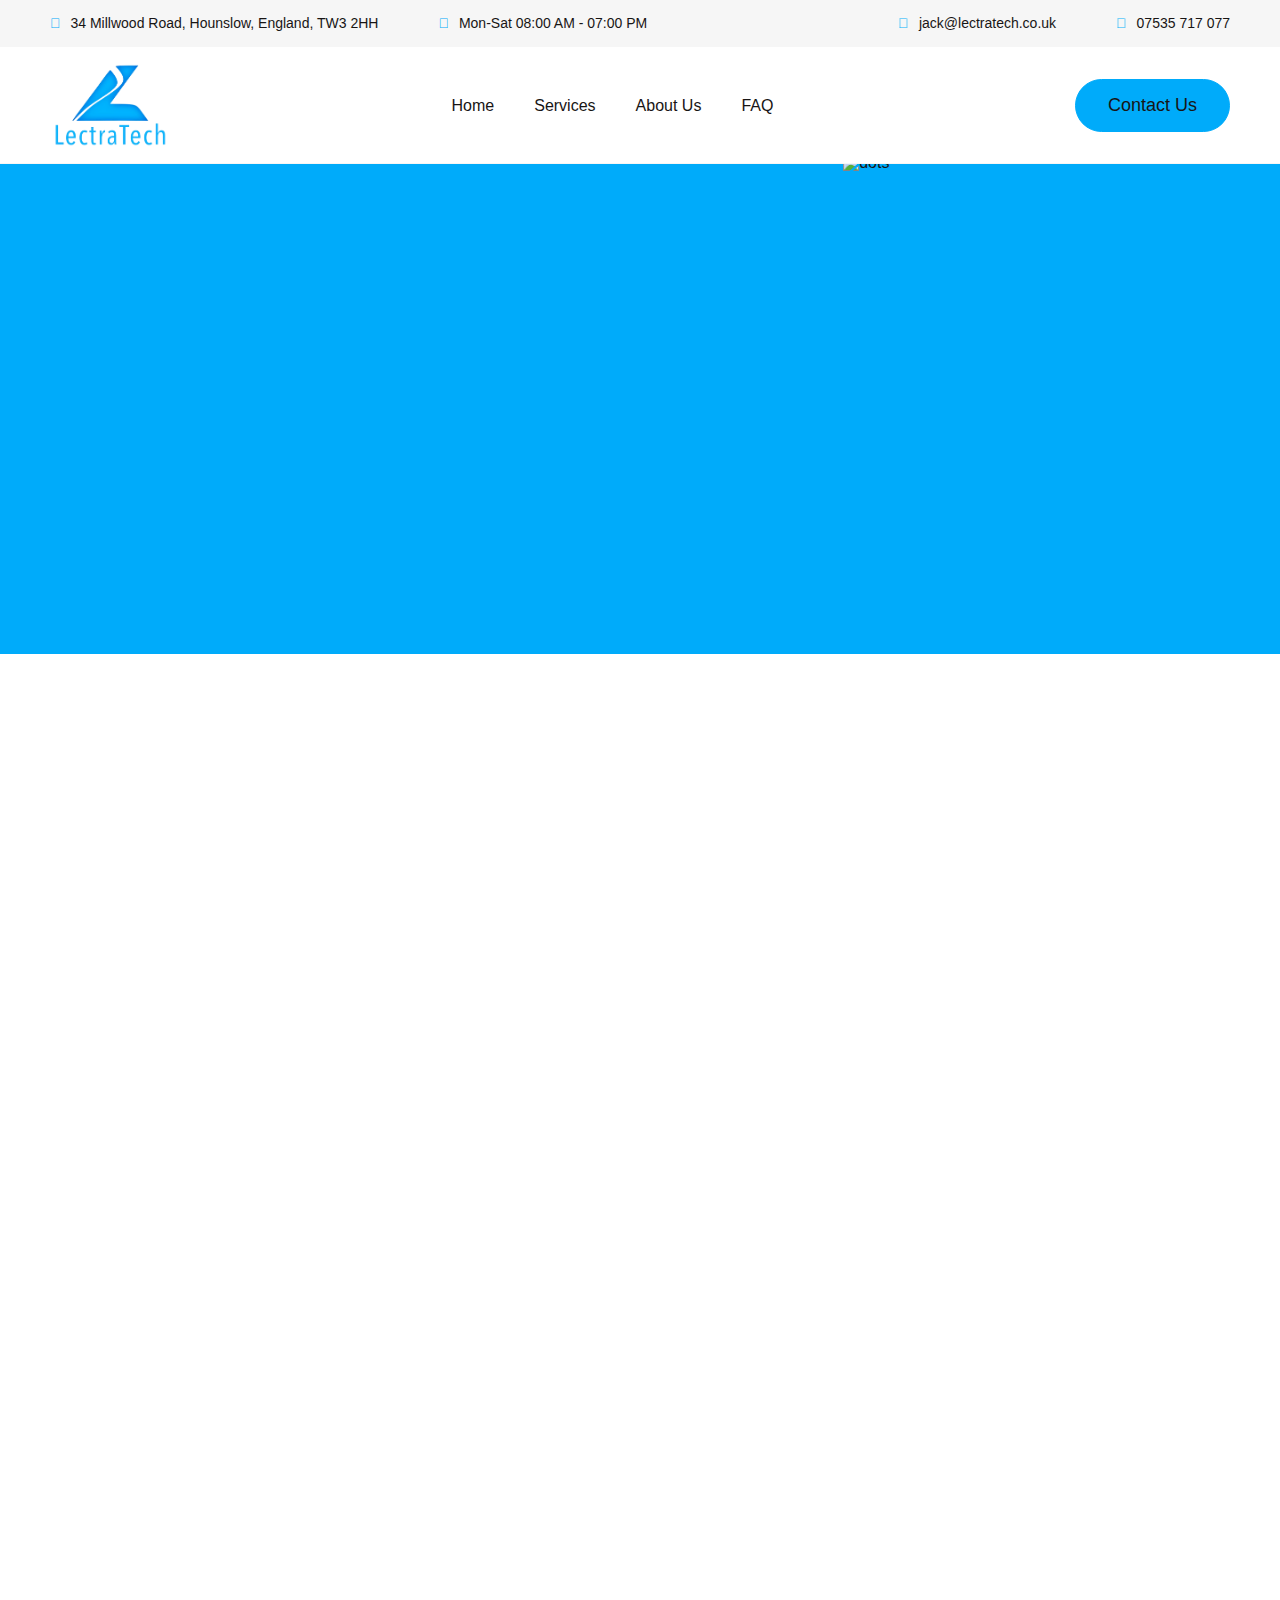
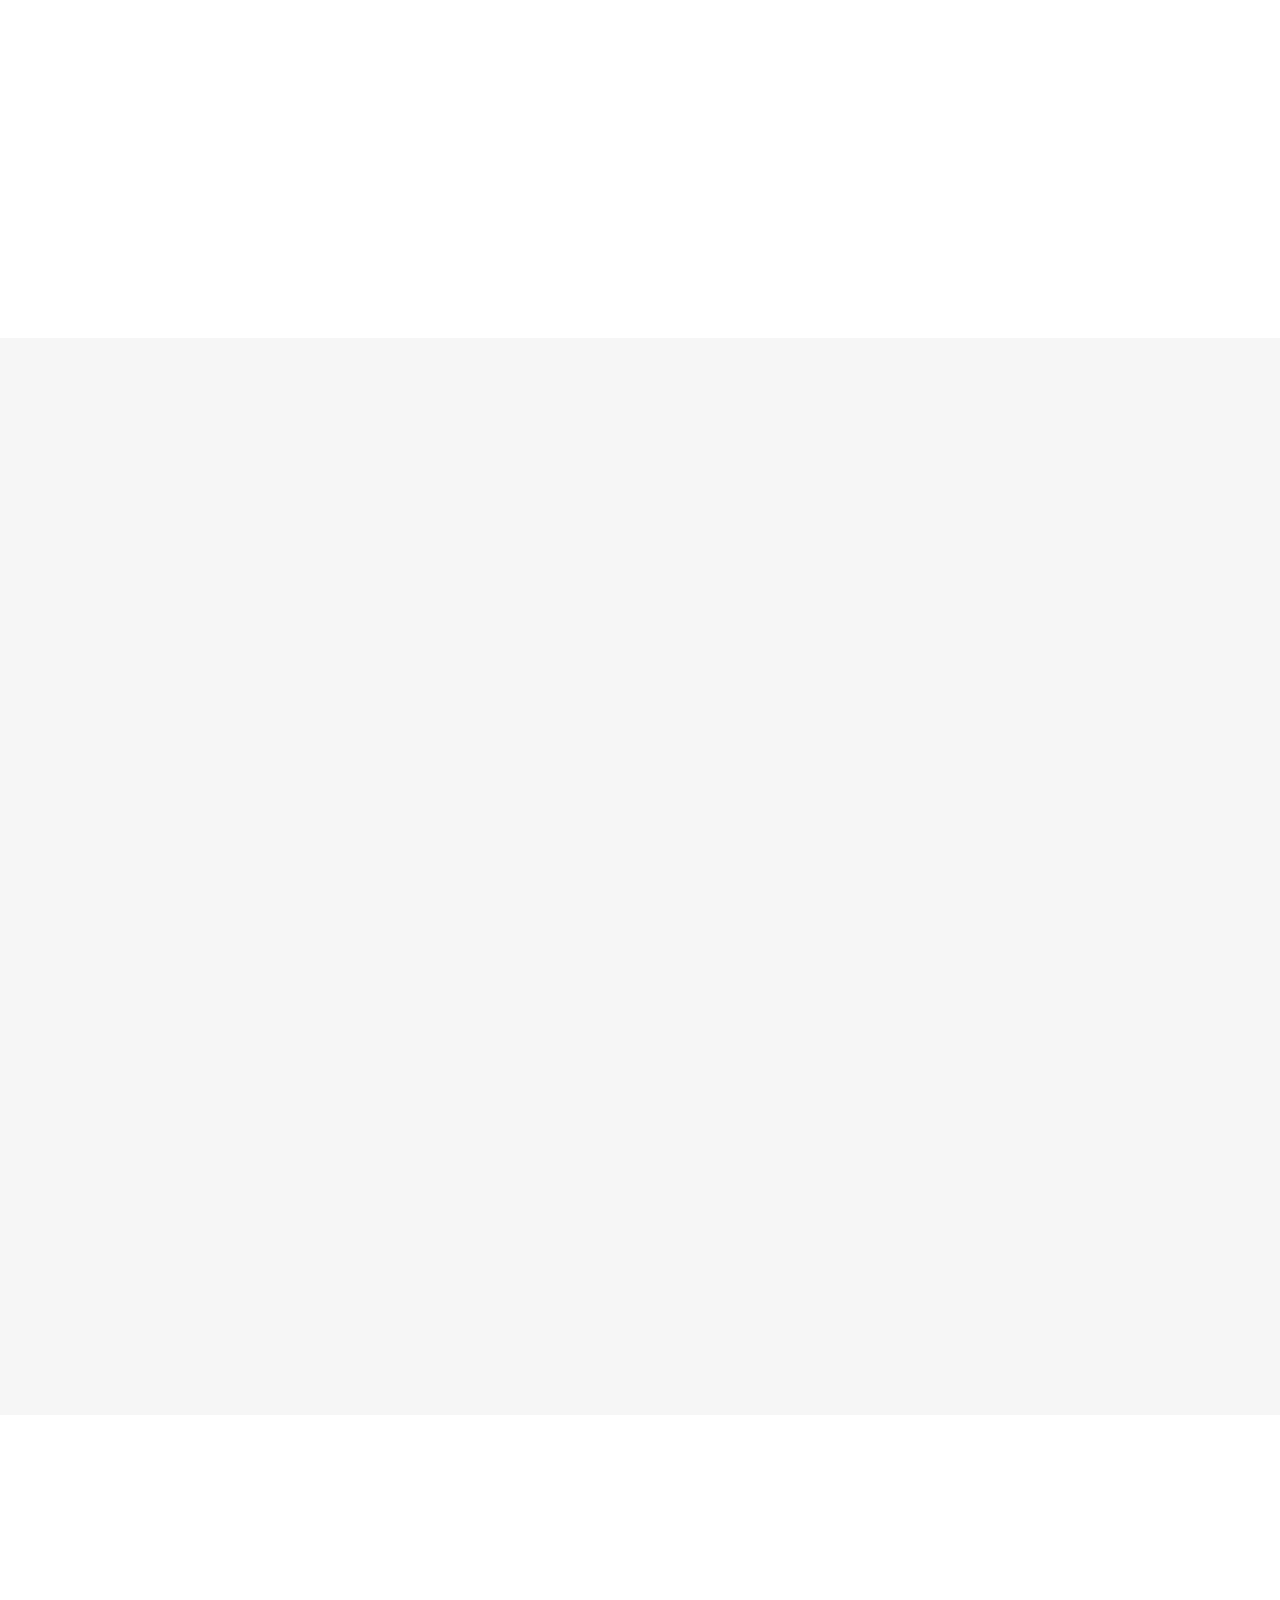
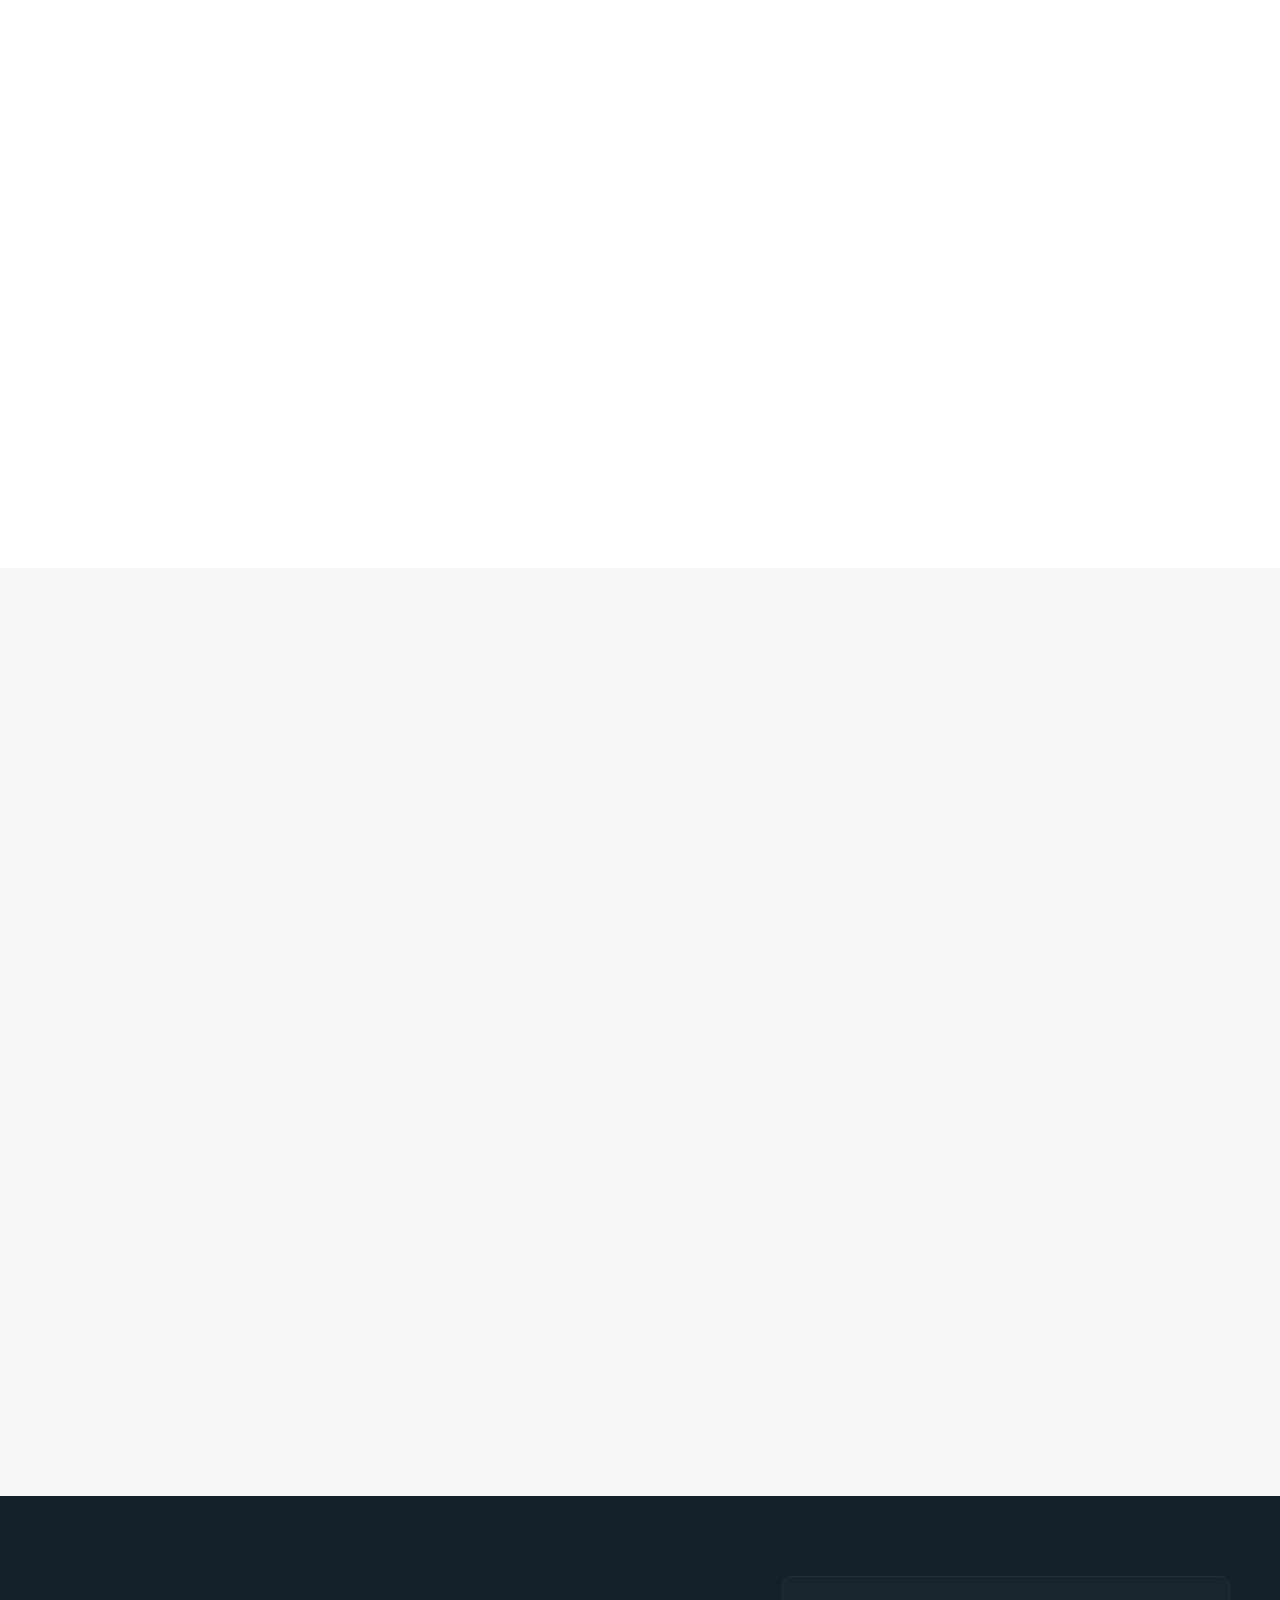
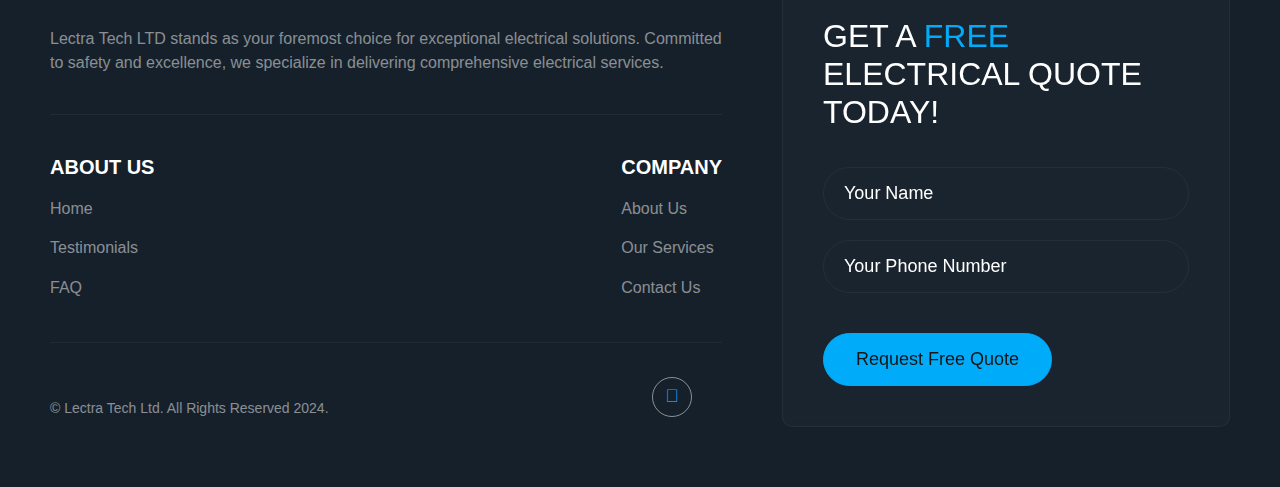
==== commit 9989f56b: "Add files via upload" ====
(no text change in the page or its own stylesheets)
